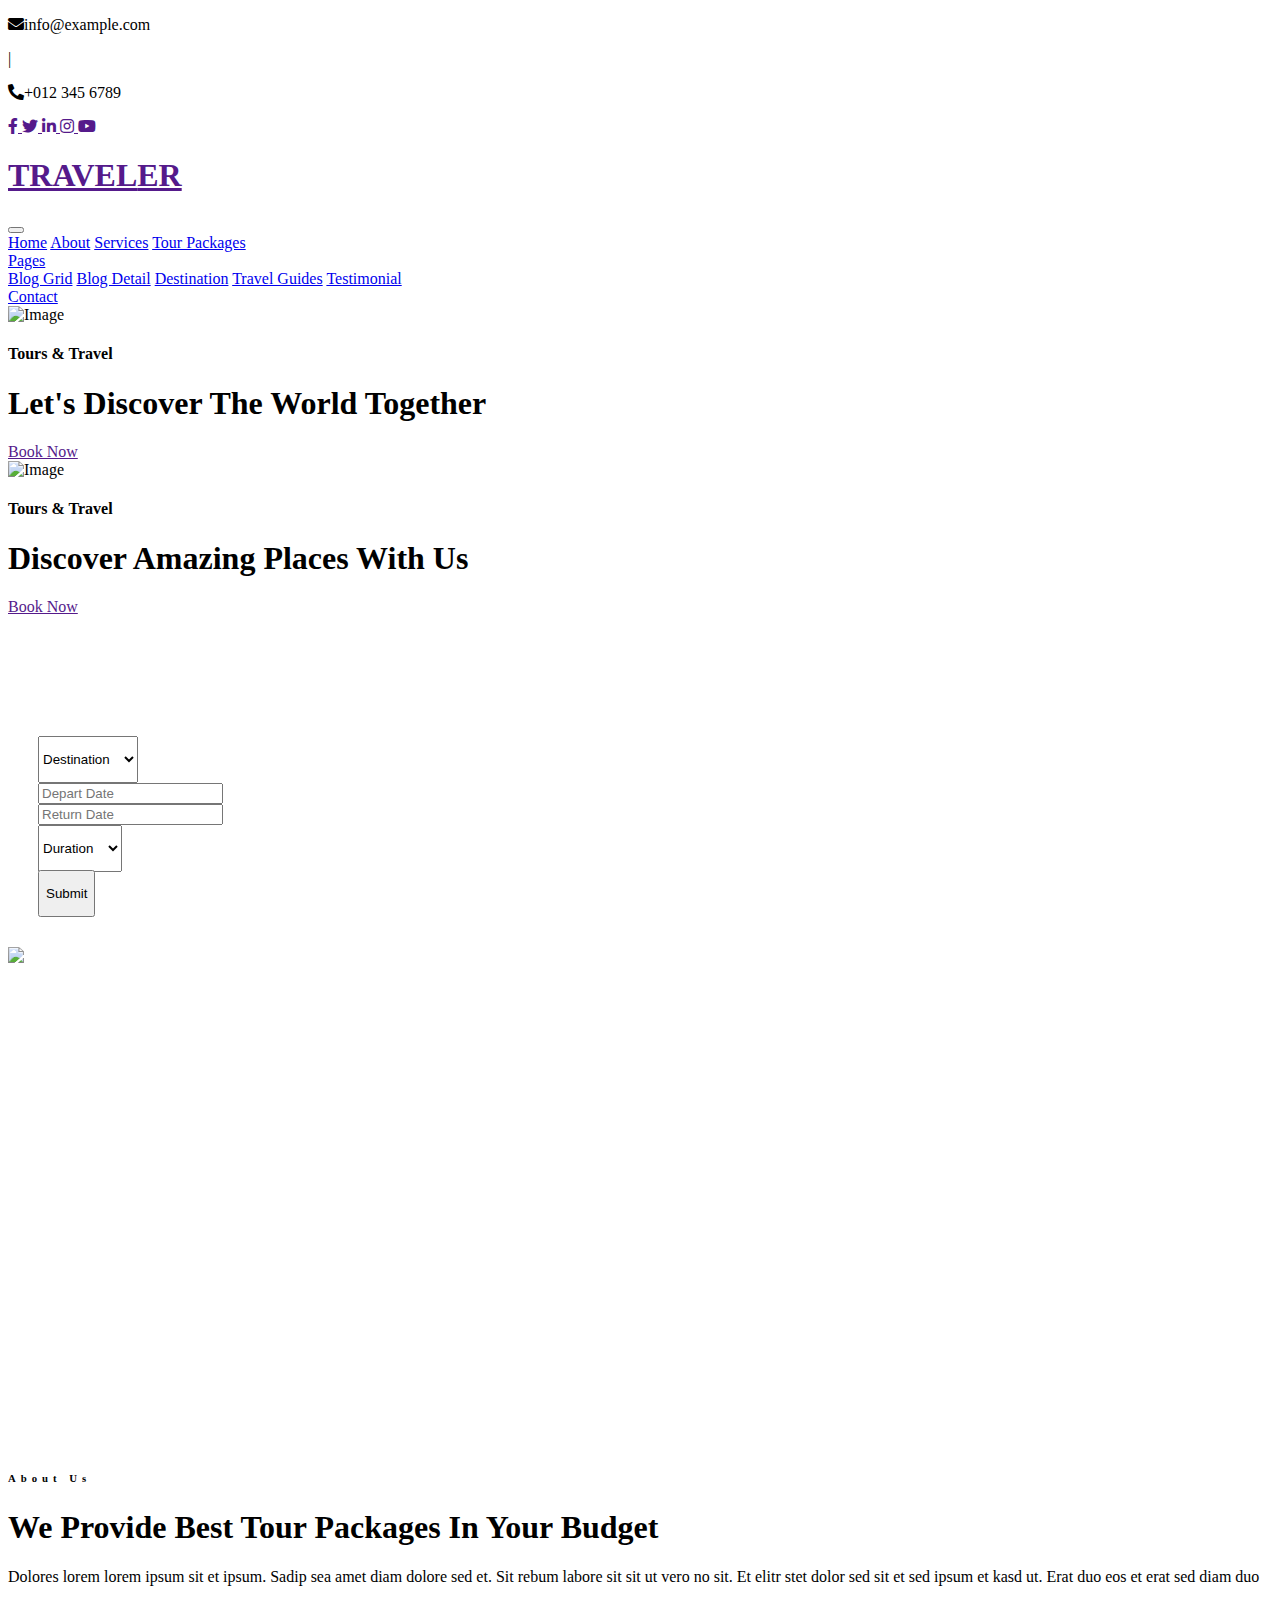
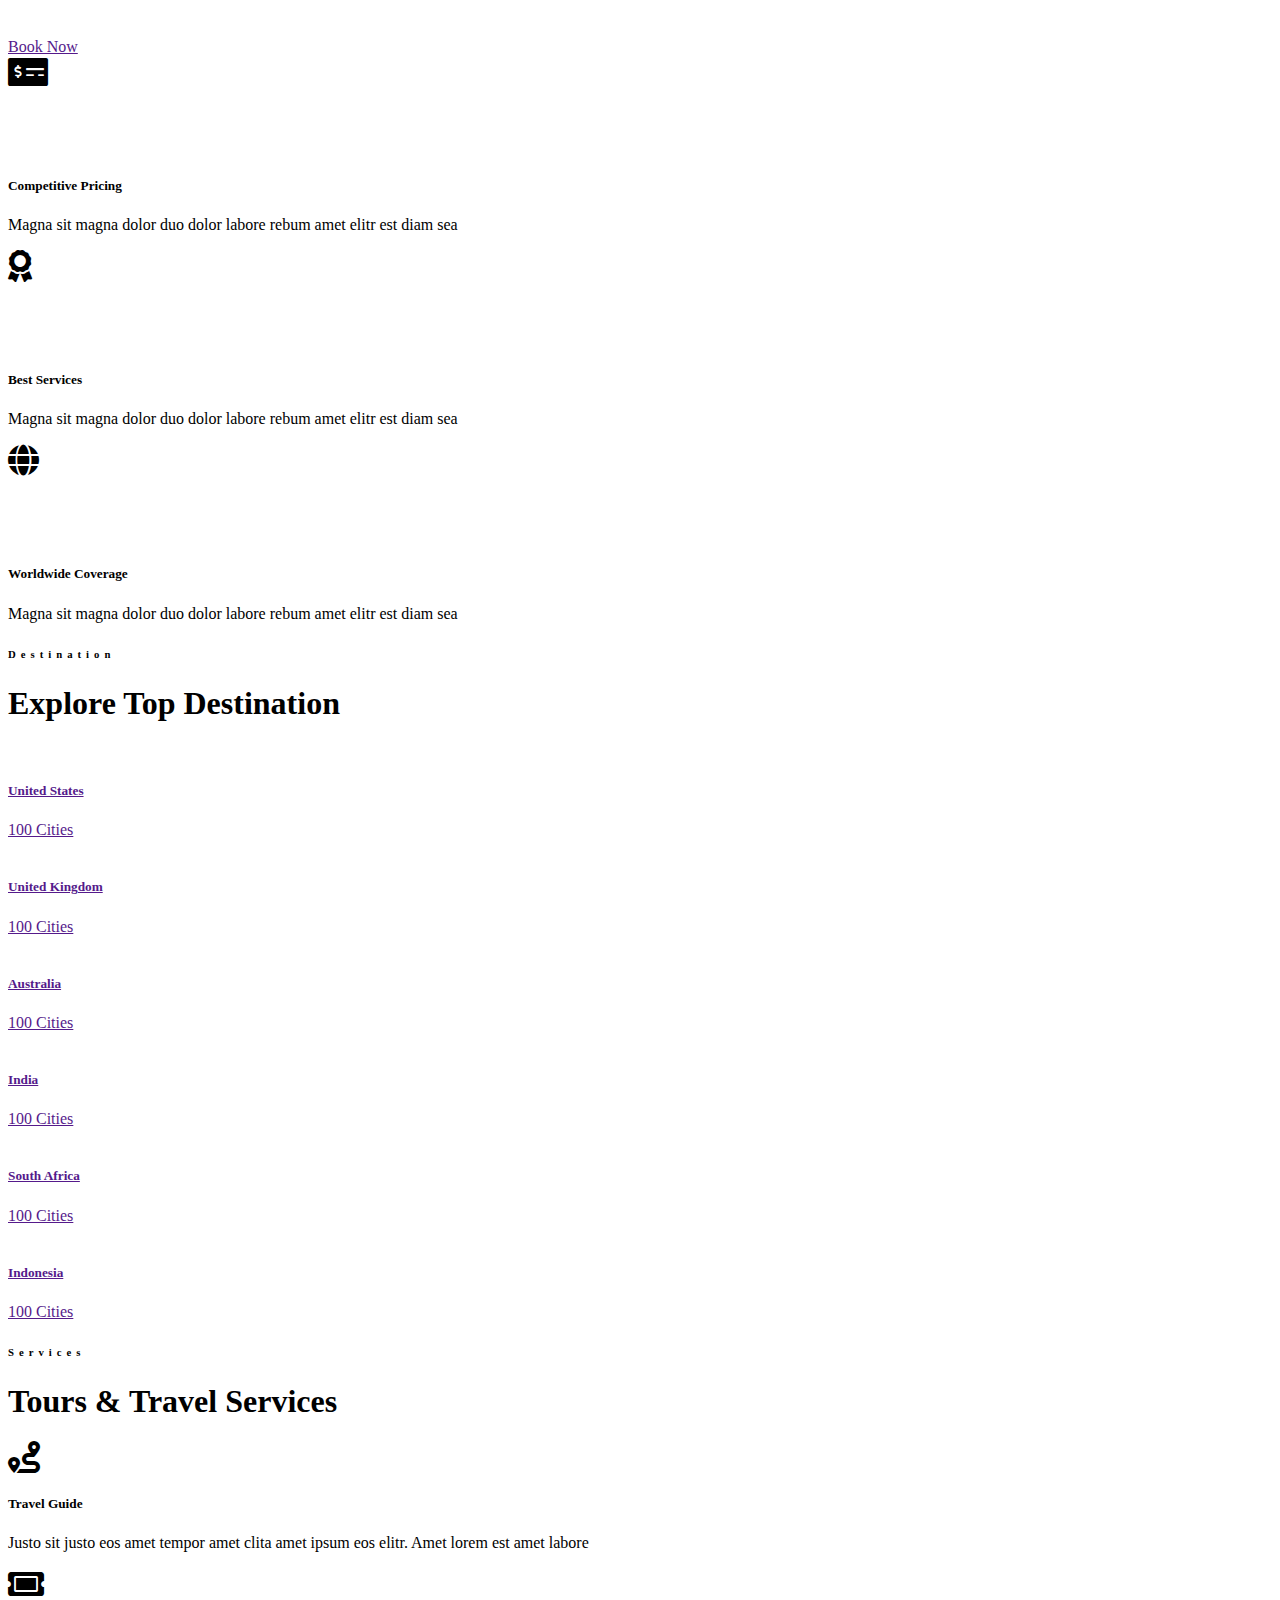
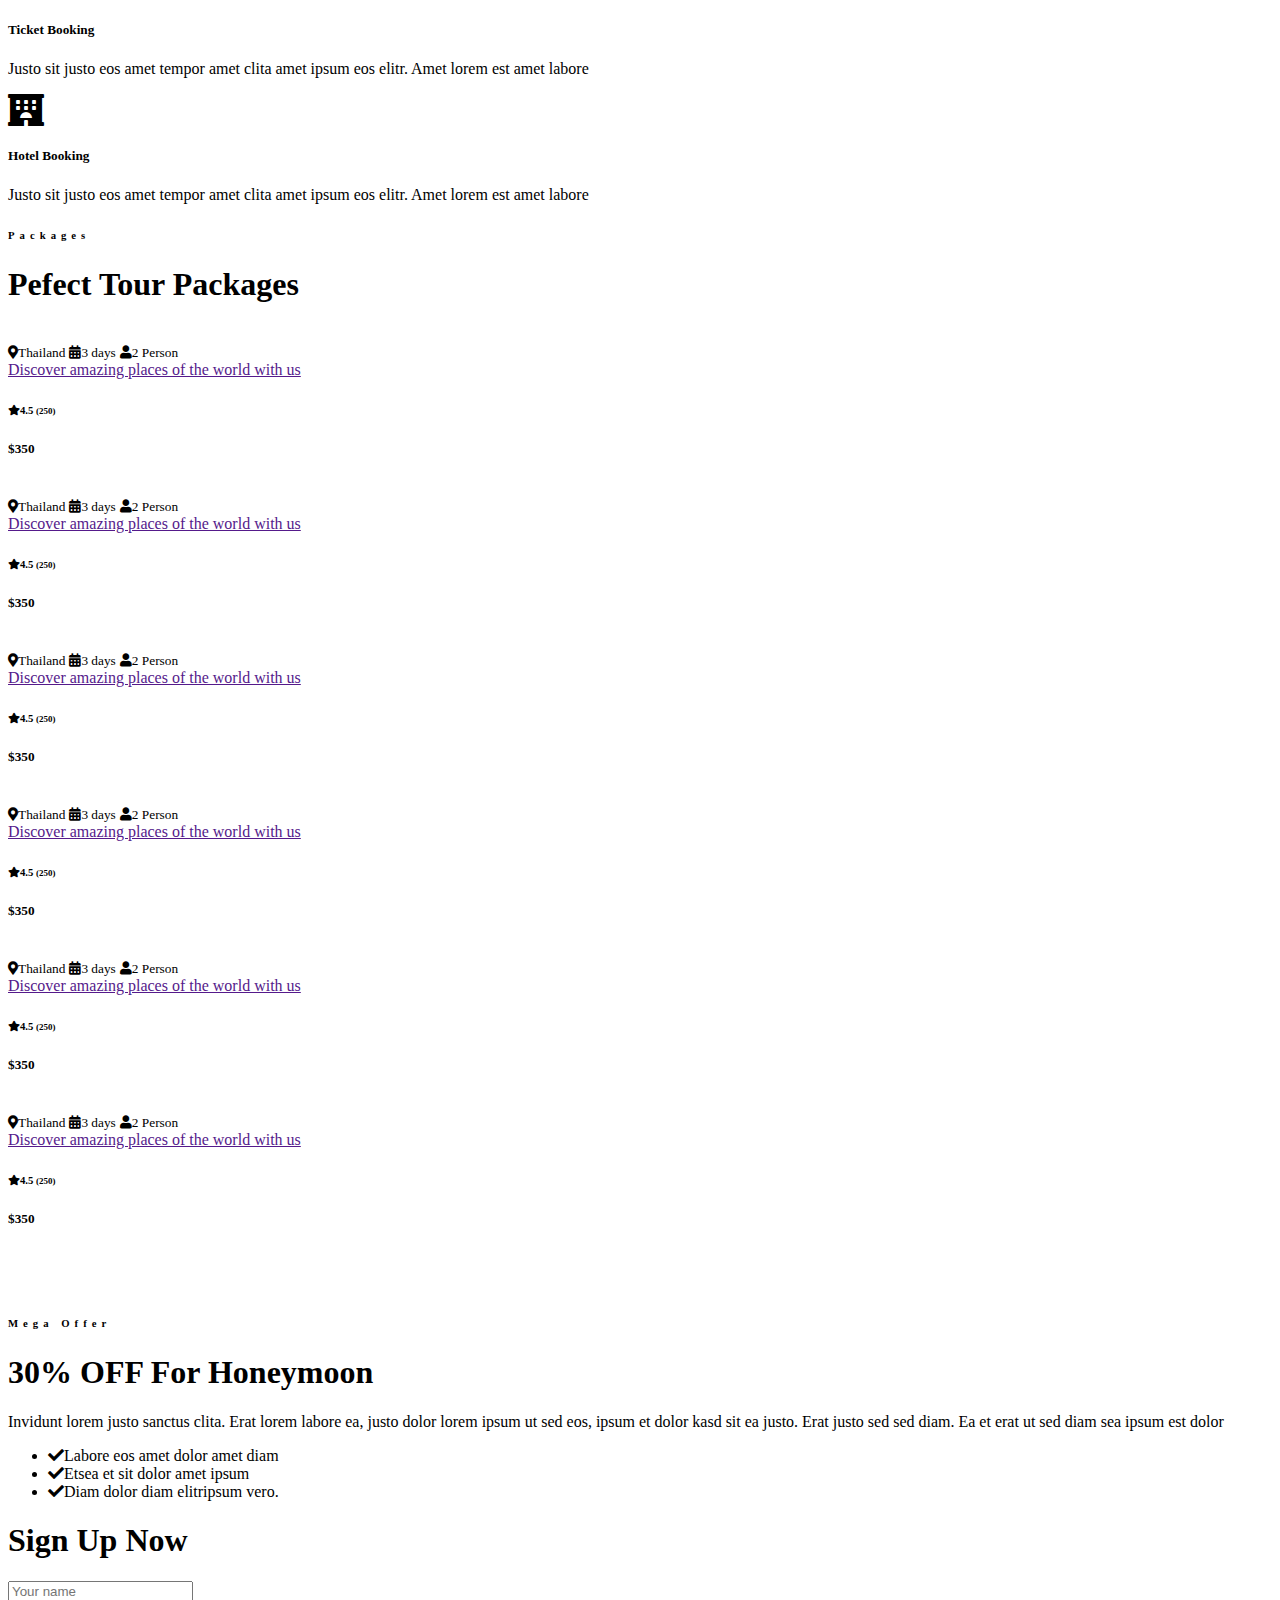
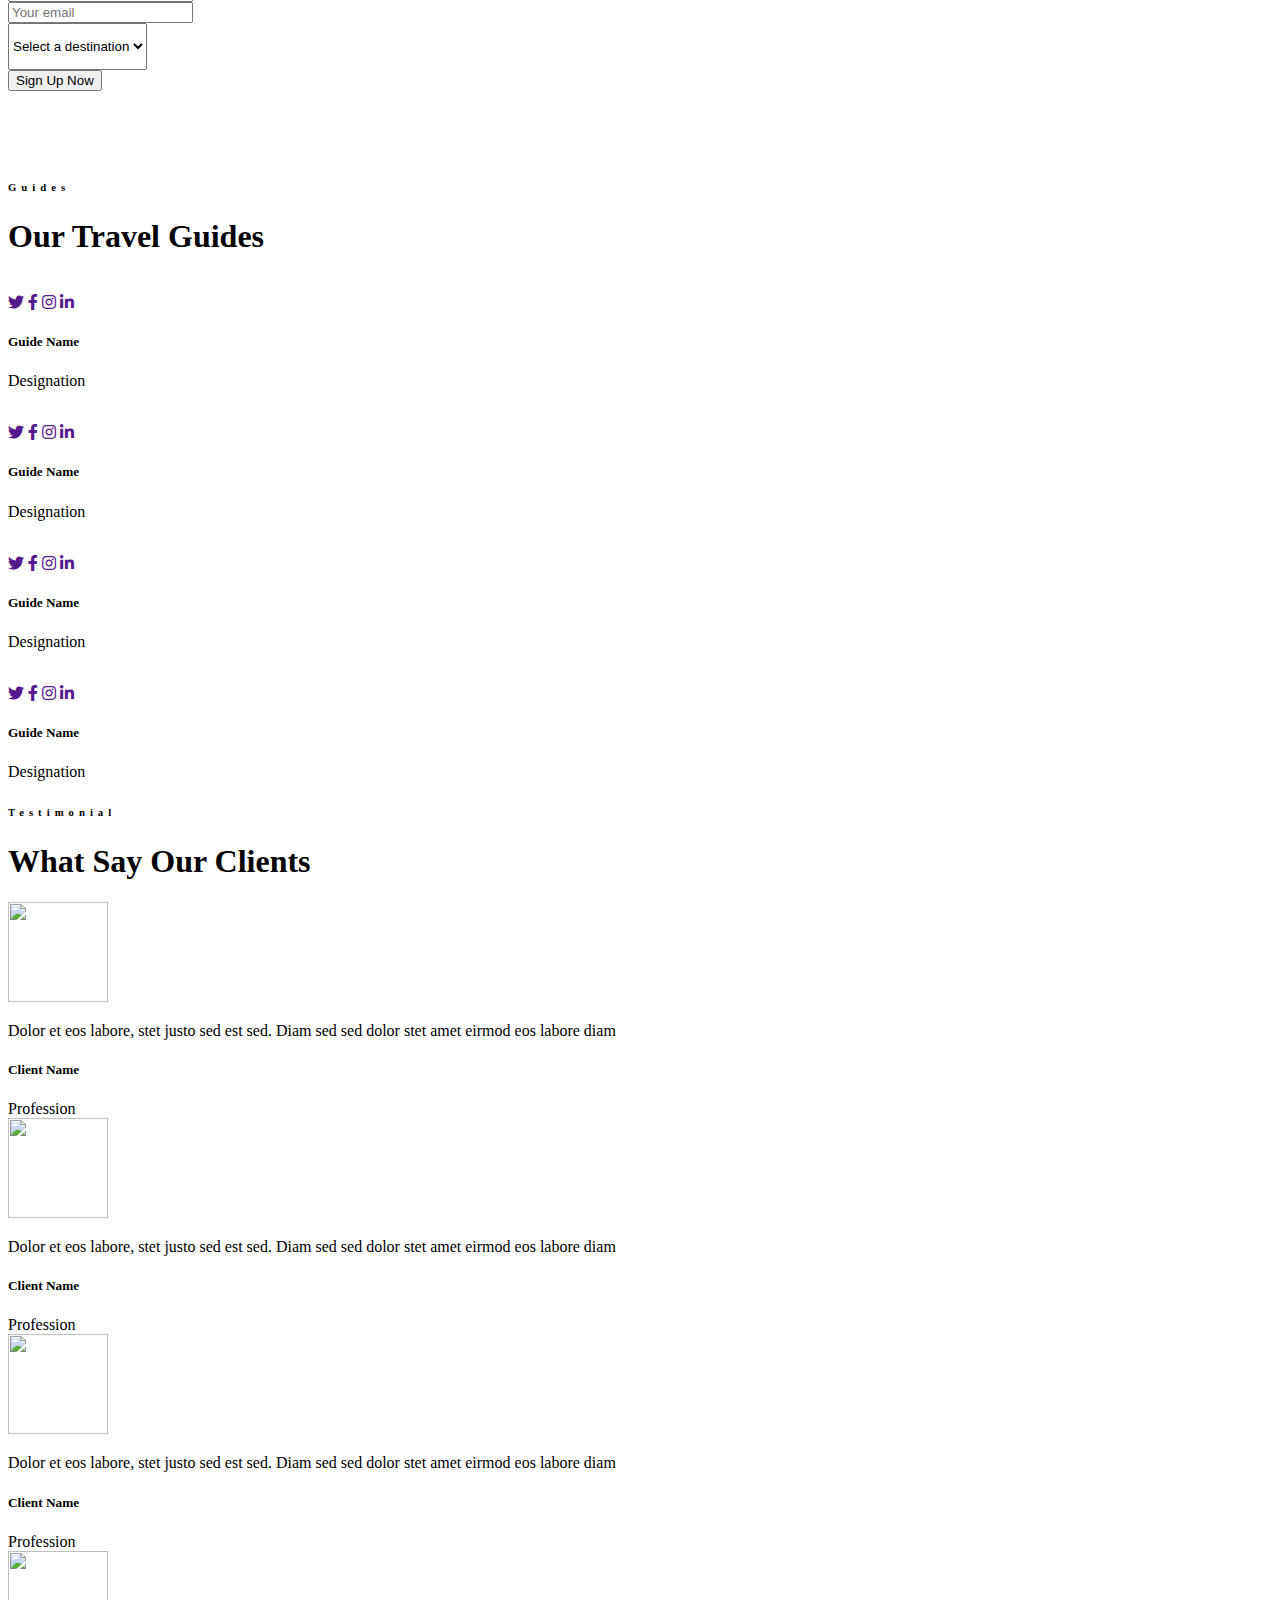
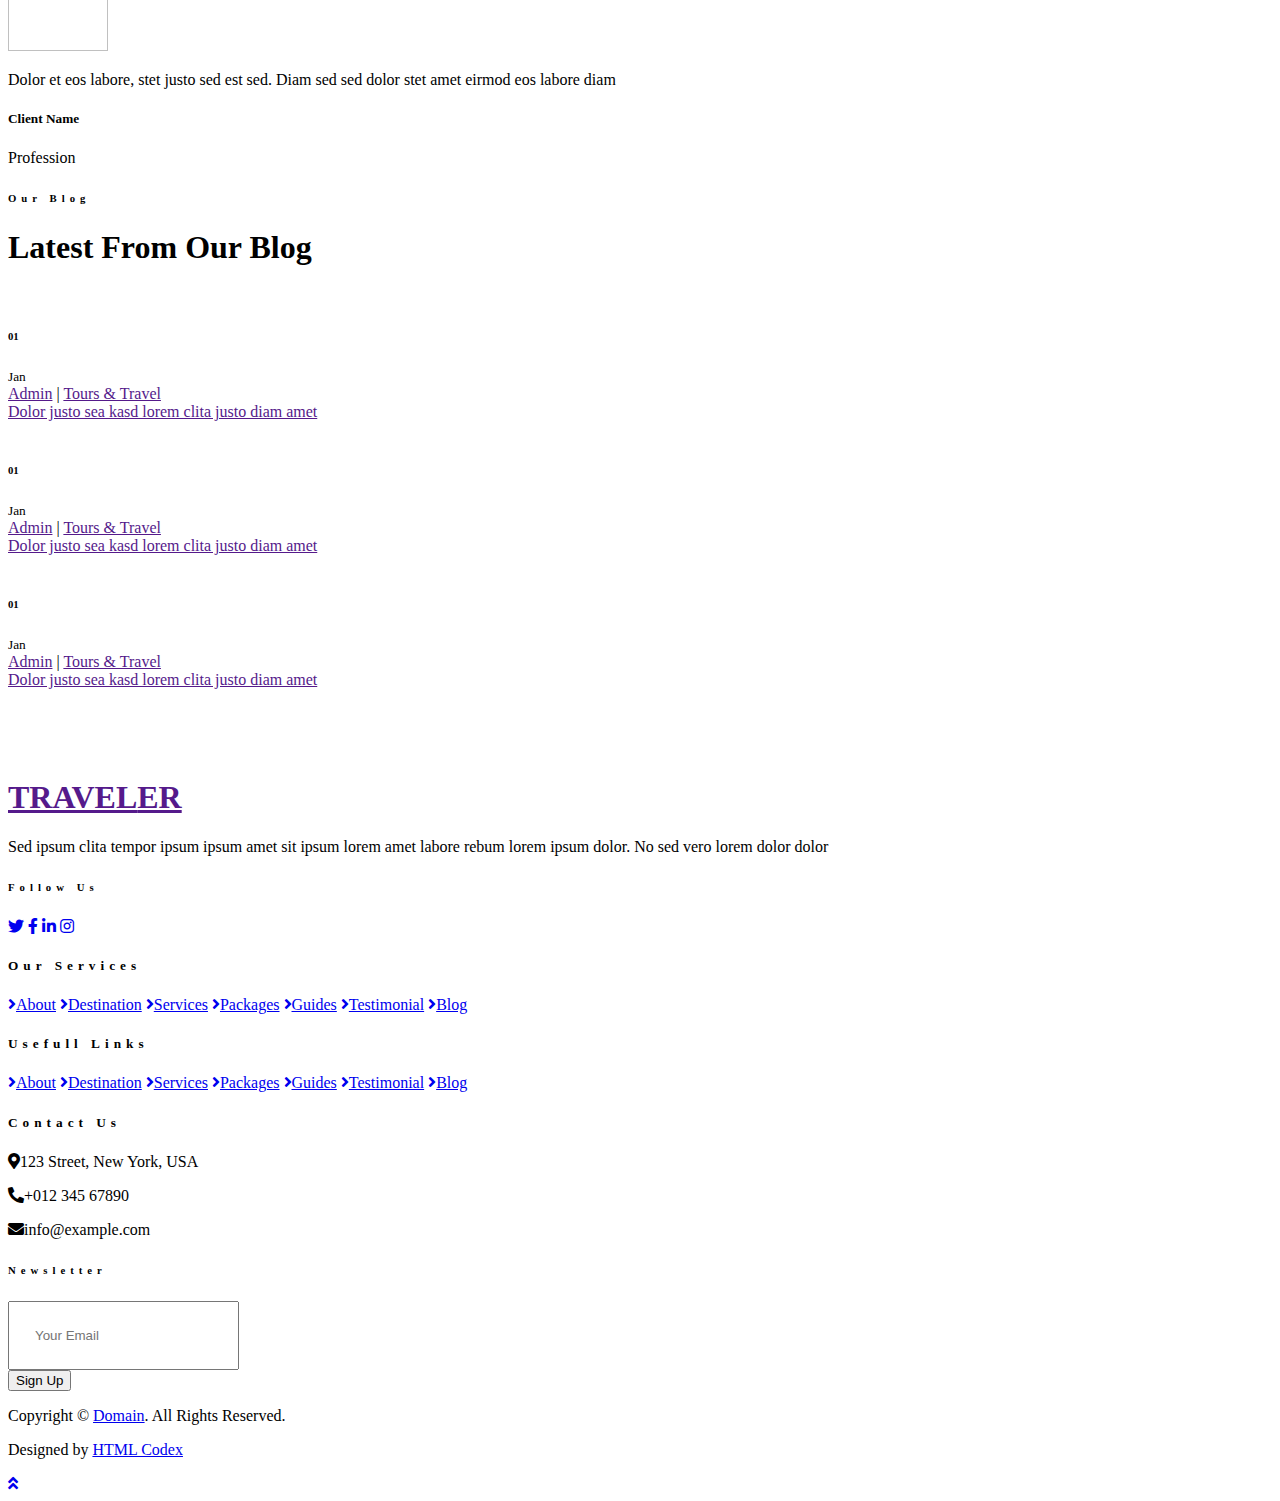
==== index/index.html @ cee6698a "x" ====
<!DOCTYPE html>
<html lang="en">

<head>
    <meta charset="utf-8">
    <title>TRAVELER - Free Travel Website Template</title>
    <meta content="width=device-width, initial-scale=1.0" name="viewport">
    <meta content="Free HTML Templates" name="keywords">
    <meta content="Free HTML Templates" name="description">

    <!-- Favicon -->
    <link href="img/favicon.ico" rel="icon">

    <!-- Google Web Fonts -->
    <link rel="preconnect" href="https://fonts.gstatic.com">
    <link href="https://fonts.googleapis.com/css2?family=Poppins:wght@400;500;600;700&display=swap" rel="stylesheet"> 

    <!-- Font Awesome -->
    <link href="https://cdnjs.cloudflare.com/ajax/libs/font-awesome/5.10.0/css/all.min.css" rel="stylesheet">

    <!-- Libraries Stylesheet -->
    <link href="lib/owlcarousel/assets/owl.carousel.min.css" rel="stylesheet">
    <link href="lib/tempusdominus/css/tempusdominus-bootstrap-4.min.css" rel="stylesheet" />

    <!-- Customized Bootstrap Stylesheet -->
    <link href="css/style.css" rel="stylesheet">
</head>

<body>
    <!-- Topbar Start -->
    <div class="container-fluid bg-light pt-3 d-none d-lg-block">
        <div class="container">
            <div class="row">
                <div class="col-lg-6 text-center text-lg-left mb-2 mb-lg-0">
                    <div class="d-inline-flex align-items-center">
                        <p><i class="fa fa-envelope mr-2"></i>info@example.com</p>
                        <p class="text-body px-3">|</p>
                        <p><i class="fa fa-phone-alt mr-2"></i>+012 345 6789</p>
                    </div>
                </div>
                <div class="col-lg-6 text-center text-lg-right">
                    <div class="d-inline-flex align-items-center">
                        <a class="text-primary px-3" href="">
                            <i class="fab fa-facebook-f"></i>
                        </a>
                        <a class="text-primary px-3" href="">
                            <i class="fab fa-twitter"></i>
                        </a>
                        <a class="text-primary px-3" href="">
                            <i class="fab fa-linkedin-in"></i>
                        </a>
                        <a class="text-primary px-3" href="">
                            <i class="fab fa-instagram"></i>
                        </a>
                        <a class="text-primary pl-3" href="">
                            <i class="fab fa-youtube"></i>
                        </a>
                    </div>
                </div>
            </div>
        </div>
    </div>
    <!-- Topbar End -->


    <!-- Navbar Start -->
    <div class="container-fluid position-relative nav-bar p-0">
        <div class="container-lg position-relative p-0 px-lg-3" style="z-index: 9;">
            <nav class="navbar navbar-expand-lg bg-light navbar-light shadow-lg py-3 py-lg-0 pl-3 pl-lg-5">
                <a href="" class="navbar-brand">
                    <h1 class="m-0 text-primary"><span class="text-dark">TRAVEL</span>ER</h1>
                </a>
                <button type="button" class="navbar-toggler" data-toggle="collapse" data-target="#navbarCollapse">
                    <span class="navbar-toggler-icon"></span>
                </button>
                <div class="collapse navbar-collapse justify-content-between px-3" id="navbarCollapse">
                    <div class="navbar-nav ml-auto py-0">
                        <a href="index.html" class="nav-item nav-link active">Home</a>
                        <a href="about.html" class="nav-item nav-link">About</a>
                        <a href="service.html" class="nav-item nav-link">Services</a>
                        <a href="package.html" class="nav-item nav-link">Tour Packages</a>
                        <div class="nav-item dropdown">
                            <a href="#" class="nav-link dropdown-toggle" data-toggle="dropdown">Pages</a>
                            <div class="dropdown-menu border-0 rounded-0 m-0">
                                <a href="blog.html" class="dropdown-item">Blog Grid</a>
                                <a href="single.html" class="dropdown-item">Blog Detail</a>
                                <a href="destination.html" class="dropdown-item">Destination</a>
                                <a href="guide.html" class="dropdown-item">Travel Guides</a>
                                <a href="testimonial.html" class="dropdown-item">Testimonial</a>
                            </div>
                        </div>
                        <a href="contact.html" class="nav-item nav-link">Contact</a>
                    </div>
                </div>
            </nav>
        </div>
    </div>
    <!-- Navbar End -->


    <!-- Carousel Start -->
    <div class="container-fluid p-0">
        <div id="header-carousel" class="carousel slide" data-ride="carousel">
            <div class="carousel-inner">
                <div class="carousel-item active">
                    <img class="w-100" src="img/carousel-1.jpg" alt="Image">
                    <div class="carousel-caption d-flex flex-column align-items-center justify-content-center">
                        <div class="p-3" style="max-width: 900px;">
                            <h4 class="text-white text-uppercase mb-md-3">Tours & Travel</h4>
                            <h1 class="display-3 text-white mb-md-4">Let's Discover The World Together</h1>
                            <a href="" class="btn btn-primary py-md-3 px-md-5 mt-2">Book Now</a>
                        </div>
                    </div>
                </div>
                <div class="carousel-item">
                    <img class="w-100" src="img/carousel-2.jpg" alt="Image">
                    <div class="carousel-caption d-flex flex-column align-items-center justify-content-center">
                        <div class="p-3" style="max-width: 900px;">
                            <h4 class="text-white text-uppercase mb-md-3">Tours & Travel</h4>
                            <h1 class="display-3 text-white mb-md-4">Discover Amazing Places With Us</h1>
                            <a href="" class="btn btn-primary py-md-3 px-md-5 mt-2">Book Now</a>
                        </div>
                    </div>
                </div>
            </div>
            <a class="carousel-control-prev" href="#header-carousel" data-slide="prev">
                <div class="btn btn-dark" style="width: 45px; height: 45px;">
                    <span class="carousel-control-prev-icon mb-n2"></span>
                </div>
            </a>
            <a class="carousel-control-next" href="#header-carousel" data-slide="next">
                <div class="btn btn-dark" style="width: 45px; height: 45px;">
                    <span class="carousel-control-next-icon mb-n2"></span>
                </div>
            </a>
        </div>
    </div>
    <!-- Carousel End -->


    <!-- Booking Start -->
    <div class="container-fluid booking mt-5 pb-5">
        <div class="container pb-5">
            <div class="bg-light shadow" style="padding: 30px;">
                <div class="row align-items-center" style="min-height: 60px;">
                    <div class="col-md-10">
                        <div class="row">
                            <div class="col-md-3">
                                <div class="mb-3 mb-md-0">
                                    <select class="custom-select px-4" style="height: 47px;">
                                        <option selected>Destination</option>
                                        <option value="1">Destination 1</option>
                                        <option value="2">Destination 1</option>
                                        <option value="3">Destination 1</option>
                                    </select>
                                </div>
                            </div>
                            <div class="col-md-3">
                                <div class="mb-3 mb-md-0">
                                    <div class="date" id="date1" data-target-input="nearest">
                                        <input type="text" class="form-control p-4 datetimepicker-input" placeholder="Depart Date" data-target="#date1" data-toggle="datetimepicker"/>
                                    </div>
                                </div>
                            </div>
                            <div class="col-md-3">
                                <div class="mb-3 mb-md-0">
                                    <div class="date" id="date2" data-target-input="nearest">
                                        <input type="text" class="form-control p-4 datetimepicker-input" placeholder="Return Date" data-target="#date2" data-toggle="datetimepicker"/>
                                    </div>
                                </div>
                            </div>
                            <div class="col-md-3">
                                <div class="mb-3 mb-md-0">
                                    <select class="custom-select px-4" style="height: 47px;">
                                        <option selected>Duration</option>
                                        <option value="1">Duration 1</option>
                                        <option value="2">Duration 1</option>
                                        <option value="3">Duration 1</option>
                                    </select>
                                </div>
                            </div>
                        </div>
                    </div>
                    <div class="col-md-2">
                        <button class="btn btn-primary btn-block" type="submit" style="height: 47px; margin-top: -2px;">Submit</button>
                    </div>
                </div>
            </div>
        </div>
    </div>
    <!-- Booking End -->


    <!-- About Start -->
    <div class="container-fluid py-5">
        <div class="container pt-5">
            <div class="row">
                <div class="col-lg-6" style="min-height: 500px;">
                    <div class="position-relative h-100">
                        <img class="position-absolute w-100 h-100" src="img/about.jpg" style="object-fit: cover;">
                    </div>
                </div>
                <div class="col-lg-6 pt-5 pb-lg-5">
                    <div class="about-text bg-white p-4 p-lg-5 my-lg-5">
                        <h6 class="text-primary text-uppercase" style="letter-spacing: 5px;">About Us</h6>
                        <h1 class="mb-3">We Provide Best Tour Packages In Your Budget</h1>
                        <p>Dolores lorem lorem ipsum sit et ipsum. Sadip sea amet diam dolore sed et. Sit rebum labore sit sit ut vero no sit. Et elitr stet dolor sed sit et sed ipsum et kasd ut. Erat duo eos et erat sed diam duo</p>
                        <div class="row mb-4">
                            <div class="col-6">
                                <img class="img-fluid" src="img/about-1.jpg" alt="">
                            </div>
                            <div class="col-6">
                                <img class="img-fluid" src="img/about-2.jpg" alt="">
                            </div>
                        </div>
                        <a href="" class="btn btn-primary mt-1">Book Now</a>
                    </div>
                </div>
            </div>
        </div>
    </div>
    <!-- About End -->


    <!-- Feature Start -->
    <div class="container-fluid pb-5">
        <div class="container pb-5">
            <div class="row">
                <div class="col-md-4">
                    <div class="d-flex mb-4 mb-lg-0">
                        <div class="d-flex flex-shrink-0 align-items-center justify-content-center bg-primary mr-3" style="height: 100px; width: 100px;">
                            <i class="fa fa-2x fa-money-check-alt text-white"></i>
                        </div>
                        <div class="d-flex flex-column">
                            <h5 class="">Competitive Pricing</h5>
                            <p class="m-0">Magna sit magna dolor duo dolor labore rebum amet elitr est diam sea</p>
                        </div>
                    </div>
                </div>
                <div class="col-md-4">
                    <div class="d-flex mb-4 mb-lg-0">
                        <div class="d-flex flex-shrink-0 align-items-center justify-content-center bg-primary mr-3" style="height: 100px; width: 100px;">
                            <i class="fa fa-2x fa-award text-white"></i>
                        </div>
                        <div class="d-flex flex-column">
                            <h5 class="">Best Services</h5>
                            <p class="m-0">Magna sit magna dolor duo dolor labore rebum amet elitr est diam sea</p>
                        </div>
                    </div>
                </div>
                <div class="col-md-4">
                    <div class="d-flex mb-4 mb-lg-0">
                        <div class="d-flex flex-shrink-0 align-items-center justify-content-center bg-primary mr-3" style="height: 100px; width: 100px;">
                            <i class="fa fa-2x fa-globe text-white"></i>
                        </div>
                        <div class="d-flex flex-column">
                            <h5 class="">Worldwide Coverage</h5>
                            <p class="m-0">Magna sit magna dolor duo dolor labore rebum amet elitr est diam sea</p>
                        </div>
                    </div>
                </div>
            </div>
        </div>
    </div>
    <!-- Feature End -->


    <!-- Destination Start -->
    <div class="container-fluid py-5">
        <div class="container pt-5 pb-3">
            <div class="text-center mb-3 pb-3">
                <h6 class="text-primary text-uppercase" style="letter-spacing: 5px;">Destination</h6>
                <h1>Explore Top Destination</h1>
            </div>
            <div class="row">
                <div class="col-lg-4 col-md-6 mb-4">
                    <div class="destination-item position-relative overflow-hidden mb-2">
                        <img class="img-fluid" src="img/destination-1.jpg" alt="">
                        <a class="destination-overlay text-white text-decoration-none" href="">
                            <h5 class="text-white">United States</h5>
                            <span>100 Cities</span>
                        </a>
                    </div>
                </div>
                <div class="col-lg-4 col-md-6 mb-4">
                    <div class="destination-item position-relative overflow-hidden mb-2">
                        <img class="img-fluid" src="img/destination-2.jpg" alt="">
                        <a class="destination-overlay text-white text-decoration-none" href="">
                            <h5 class="text-white">United Kingdom</h5>
                            <span>100 Cities</span>
                        </a>
                    </div>
                </div>
                <div class="col-lg-4 col-md-6 mb-4">
                    <div class="destination-item position-relative overflow-hidden mb-2">
                        <img class="img-fluid" src="img/destination-3.jpg" alt="">
                        <a class="destination-overlay text-white text-decoration-none" href="">
                            <h5 class="text-white">Australia</h5>
                            <span>100 Cities</span>
                        </a>
                    </div>
                </div>
                <div class="col-lg-4 col-md-6 mb-4">
                    <div class="destination-item position-relative overflow-hidden mb-2">
                        <img class="img-fluid" src="img/destination-4.jpg" alt="">
                        <a class="destination-overlay text-white text-decoration-none" href="">
                            <h5 class="text-white">India</h5>
                            <span>100 Cities</span>
                        </a>
                    </div>
                </div>
                <div class="col-lg-4 col-md-6 mb-4">
                    <div class="destination-item position-relative overflow-hidden mb-2">
                        <img class="img-fluid" src="img/destination-5.jpg" alt="">
                        <a class="destination-overlay text-white text-decoration-none" href="">
                            <h5 class="text-white">South Africa</h5>
                            <span>100 Cities</span>
                        </a>
                    </div>
                </div>
                <div class="col-lg-4 col-md-6 mb-4">
                    <div class="destination-item position-relative overflow-hidden mb-2">
                        <img class="img-fluid" src="img/destination-6.jpg" alt="">
                        <a class="destination-overlay text-white text-decoration-none" href="">
                            <h5 class="text-white">Indonesia</h5>
                            <span>100 Cities</span>
                        </a>
                    </div>
                </div>
            </div>
        </div>
    </div>
    <!-- Destination Start -->


    <!-- Service Start -->
    <div class="container-fluid py-5">
        <div class="container pt-5 pb-3">
            <div class="text-center mb-3 pb-3">
                <h6 class="text-primary text-uppercase" style="letter-spacing: 5px;">Services</h6>
                <h1>Tours & Travel Services</h1>
            </div>
            <div class="row">
                <div class="col-lg-4 col-md-6 mb-4">
                    <div class="service-item bg-white text-center mb-2 py-5 px-4">
                        <i class="fa fa-2x fa-route mx-auto mb-4"></i>
                        <h5 class="mb-2">Travel Guide</h5>
                        <p class="m-0">Justo sit justo eos amet tempor amet clita amet ipsum eos elitr. Amet lorem est amet labore</p>
                    </div>
                </div>
                <div class="col-lg-4 col-md-6 mb-4">
                    <div class="service-item bg-white text-center mb-2 py-5 px-4">
                        <i class="fa fa-2x fa-ticket-alt mx-auto mb-4"></i>
                        <h5 class="mb-2">Ticket Booking</h5>
                        <p class="m-0">Justo sit justo eos amet tempor amet clita amet ipsum eos elitr. Amet lorem est amet labore</p>
                    </div>
                </div>
                <div class="col-lg-4 col-md-6 mb-4">
                    <div class="service-item bg-white text-center mb-2 py-5 px-4">
                        <i class="fa fa-2x fa-hotel mx-auto mb-4"></i>
                        <h5 class="mb-2">Hotel Booking</h5>
                        <p class="m-0">Justo sit justo eos amet tempor amet clita amet ipsum eos elitr. Amet lorem est amet labore</p>
                    </div>
                </div>
            </div>
        </div>
    </div>
    <!-- Service End -->


    <!-- Packages Start -->
    <div class="container-fluid py-5">
        <div class="container pt-5 pb-3">
            <div class="text-center mb-3 pb-3">
                <h6 class="text-primary text-uppercase" style="letter-spacing: 5px;">Packages</h6>
                <h1>Pefect Tour Packages</h1>
            </div>
            <div class="row">
                <div class="col-lg-4 col-md-6 mb-4">
                    <div class="package-item bg-white mb-2">
                        <img class="img-fluid" src="img/package-1.jpg" alt="">
                        <div class="p-4">
                            <div class="d-flex justify-content-between mb-3">
                                <small class="m-0"><i class="fa fa-map-marker-alt text-primary mr-2"></i>Thailand</small>
                                <small class="m-0"><i class="fa fa-calendar-alt text-primary mr-2"></i>3 days</small>
                                <small class="m-0"><i class="fa fa-user text-primary mr-2"></i>2 Person</small>
                            </div>
                            <a class="h5 text-decoration-none" href="">Discover amazing places of the world with us</a>
                            <div class="border-top mt-4 pt-4">
                                <div class="d-flex justify-content-between">
                                    <h6 class="m-0"><i class="fa fa-star text-primary mr-2"></i>4.5 <small>(250)</small></h6>
                                    <h5 class="m-0">$350</h5>
                                </div>
                            </div>
                        </div>
                    </div>
                </div>
                <div class="col-lg-4 col-md-6 mb-4">
                    <div class="package-item bg-white mb-2">
                        <img class="img-fluid" src="img/package-2.jpg" alt="">
                        <div class="p-4">
                            <div class="d-flex justify-content-between mb-3">
                                <small class="m-0"><i class="fa fa-map-marker-alt text-primary mr-2"></i>Thailand</small>
                                <small class="m-0"><i class="fa fa-calendar-alt text-primary mr-2"></i>3 days</small>
                                <small class="m-0"><i class="fa fa-user text-primary mr-2"></i>2 Person</small>
                            </div>
                            <a class="h5 text-decoration-none" href="">Discover amazing places of the world with us</a>
                            <div class="border-top mt-4 pt-4">
                                <div class="d-flex justify-content-between">
                                    <h6 class="m-0"><i class="fa fa-star text-primary mr-2"></i>4.5 <small>(250)</small></h6>
                                    <h5 class="m-0">$350</h5>
                                </div>
                            </div>
                        </div>
                    </div>
                </div>
                <div class="col-lg-4 col-md-6 mb-4">
                    <div class="package-item bg-white mb-2">
                        <img class="img-fluid" src="img/package-3.jpg" alt="">
                        <div class="p-4">
                            <div class="d-flex justify-content-between mb-3">
                                <small class="m-0"><i class="fa fa-map-marker-alt text-primary mr-2"></i>Thailand</small>
                                <small class="m-0"><i class="fa fa-calendar-alt text-primary mr-2"></i>3 days</small>
                                <small class="m-0"><i class="fa fa-user text-primary mr-2"></i>2 Person</small>
                            </div>
                            <a class="h5 text-decoration-none" href="">Discover amazing places of the world with us</a>
                            <div class="border-top mt-4 pt-4">
                                <div class="d-flex justify-content-between">
                                    <h6 class="m-0"><i class="fa fa-star text-primary mr-2"></i>4.5 <small>(250)</small></h6>
                                    <h5 class="m-0">$350</h5>
                                </div>
                            </div>
                        </div>
                    </div>
                </div>
                <div class="col-lg-4 col-md-6 mb-4">
                    <div class="package-item bg-white mb-2">
                        <img class="img-fluid" src="img/package-4.jpg" alt="">
                        <div class="p-4">
                            <div class="d-flex justify-content-between mb-3">
                                <small class="m-0"><i class="fa fa-map-marker-alt text-primary mr-2"></i>Thailand</small>
                                <small class="m-0"><i class="fa fa-calendar-alt text-primary mr-2"></i>3 days</small>
                                <small class="m-0"><i class="fa fa-user text-primary mr-2"></i>2 Person</small>
                            </div>
                            <a class="h5 text-decoration-none" href="">Discover amazing places of the world with us</a>
                            <div class="border-top mt-4 pt-4">
                                <div class="d-flex justify-content-between">
                                    <h6 class="m-0"><i class="fa fa-star text-primary mr-2"></i>4.5 <small>(250)</small></h6>
                                    <h5 class="m-0">$350</h5>
                                </div>
                            </div>
                        </div>
                    </div>
                </div>
                <div class="col-lg-4 col-md-6 mb-4">
                    <div class="package-item bg-white mb-2">
                        <img class="img-fluid" src="img/package-5.jpg" alt="">
                        <div class="p-4">
                            <div class="d-flex justify-content-between mb-3">
                                <small class="m-0"><i class="fa fa-map-marker-alt text-primary mr-2"></i>Thailand</small>
                                <small class="m-0"><i class="fa fa-calendar-alt text-primary mr-2"></i>3 days</small>
                                <small class="m-0"><i class="fa fa-user text-primary mr-2"></i>2 Person</small>
                            </div>
                            <a class="h5 text-decoration-none" href="">Discover amazing places of the world with us</a>
                            <div class="border-top mt-4 pt-4">
                                <div class="d-flex justify-content-between">
                                    <h6 class="m-0"><i class="fa fa-star text-primary mr-2"></i>4.5 <small>(250)</small></h6>
                                    <h5 class="m-0">$350</h5>
                                </div>
                            </div>
                        </div>
                    </div>
                </div>
                <div class="col-lg-4 col-md-6 mb-4">
                    <div class="package-item bg-white mb-2">
                        <img class="img-fluid" src="img/package-6.jpg" alt="">
                        <div class="p-4">
                            <div class="d-flex justify-content-between mb-3">
                                <small class="m-0"><i class="fa fa-map-marker-alt text-primary mr-2"></i>Thailand</small>
                                <small class="m-0"><i class="fa fa-calendar-alt text-primary mr-2"></i>3 days</small>
                                <small class="m-0"><i class="fa fa-user text-primary mr-2"></i>2 Person</small>
                            </div>
                            <a class="h5 text-decoration-none" href="">Discover amazing places of the world with us</a>
                            <div class="border-top mt-4 pt-4">
                                <div class="d-flex justify-content-between">
                                    <h6 class="m-0"><i class="fa fa-star text-primary mr-2"></i>4.5 <small>(250)</small></h6>
                                    <h5 class="m-0">$350</h5>
                                </div>
                            </div>
                        </div>
                    </div>
                </div>
            </div>
        </div>
    </div>
    <!-- Packages End -->


    <!-- Registration Start -->
    <div class="container-fluid bg-registration py-5" style="margin: 90px 0;">
        <div class="container py-5">
            <div class="row align-items-center">
                <div class="col-lg-7 mb-5 mb-lg-0">
                    <div class="mb-4">
                        <h6 class="text-primary text-uppercase" style="letter-spacing: 5px;">Mega Offer</h6>
                        <h1 class="text-white"><span class="text-primary">30% OFF</span> For Honeymoon</h1>
                    </div>
                    <p class="text-white">Invidunt lorem justo sanctus clita. Erat lorem labore ea, justo dolor lorem ipsum ut sed eos,
                        ipsum et dolor kasd sit ea justo. Erat justo sed sed diam. Ea et erat ut sed diam sea ipsum est
                        dolor</p>
                    <ul class="list-inline text-white m-0">
                        <li class="py-2"><i class="fa fa-check text-primary mr-3"></i>Labore eos amet dolor amet diam</li>
                        <li class="py-2"><i class="fa fa-check text-primary mr-3"></i>Etsea et sit dolor amet ipsum</li>
                        <li class="py-2"><i class="fa fa-check text-primary mr-3"></i>Diam dolor diam elitripsum vero.</li>
                    </ul>
                </div>
                <div class="col-lg-5">
                    <div class="card border-0">
                        <div class="card-header bg-primary text-center p-4">
                            <h1 class="text-white m-0">Sign Up Now</h1>
                        </div>
                        <div class="card-body rounded-bottom bg-white p-5">
                            <form>
                                <div class="form-group">
                                    <input type="text" class="form-control p-4" placeholder="Your name" required="required" />
                                </div>
                                <div class="form-group">
                                    <input type="email" class="form-control p-4" placeholder="Your email" required="required" />
                                </div>
                                <div class="form-group">
                                    <select class="custom-select px-4" style="height: 47px;">
                                        <option selected>Select a destination</option>
                                        <option value="1">destination 1</option>
                                        <option value="2">destination 1</option>
                                        <option value="3">destination 1</option>
                                    </select>
                                </div>
                                <div>
                                    <button class="btn btn-primary btn-block py-3" type="submit">Sign Up Now</button>
                                </div>
                            </form>
                        </div>
                    </div>
                </div>
            </div>
        </div>
    </div>
    <!-- Registration End -->


    <!-- Team Start -->
    <div class="container-fluid py-5">
        <div class="container pt-5 pb-3">
            <div class="text-center mb-3 pb-3">
                <h6 class="text-primary text-uppercase" style="letter-spacing: 5px;">Guides</h6>
                <h1>Our Travel Guides</h1>
            </div>
            <div class="row">
                <div class="col-lg-3 col-md-4 col-sm-6 pb-2">
                    <div class="team-item bg-white mb-4">
                        <div class="team-img position-relative overflow-hidden">
                            <img class="img-fluid w-100" src="img/team-1.jpg" alt="">
                            <div class="team-social">
                                <a class="btn btn-outline-primary btn-square" href=""><i class="fab fa-twitter"></i></a>
                                <a class="btn btn-outline-primary btn-square" href=""><i class="fab fa-facebook-f"></i></a>
                                <a class="btn btn-outline-primary btn-square" href=""><i class="fab fa-instagram"></i></a>
                                <a class="btn btn-outline-primary btn-square" href=""><i class="fab fa-linkedin-in"></i></a>
                            </div>
                        </div>
                        <div class="text-center py-4">
                            <h5 class="text-truncate">Guide Name</h5>
                            <p class="m-0">Designation</p>
                        </div>
                    </div>
                </div>
                <div class="col-lg-3 col-md-4 col-sm-6 pb-2">
                    <div class="team-item bg-white mb-4">
                        <div class="team-img position-relative overflow-hidden">
                            <img class="img-fluid w-100" src="img/team-2.jpg" alt="">
                            <div class="team-social">
                                <a class="btn btn-outline-primary btn-square" href=""><i class="fab fa-twitter"></i></a>
                                <a class="btn btn-outline-primary btn-square" href=""><i class="fab fa-facebook-f"></i></a>
                                <a class="btn btn-outline-primary btn-square" href=""><i class="fab fa-instagram"></i></a>
                                <a class="btn btn-outline-primary btn-square" href=""><i class="fab fa-linkedin-in"></i></a>
                            </div>
                        </div>
                        <div class="text-center py-4">
                            <h5 class="text-truncate">Guide Name</h5>
                            <p class="m-0">Designation</p>
                        </div>
                    </div>
                </div>
                <div class="col-lg-3 col-md-4 col-sm-6 pb-2">
                    <div class="team-item bg-white mb-4">
                        <div class="team-img position-relative overflow-hidden">
                            <img class="img-fluid w-100" src="img/team-3.jpg" alt="">
                            <div class="team-social">
                                <a class="btn btn-outline-primary btn-square" href=""><i class="fab fa-twitter"></i></a>
                                <a class="btn btn-outline-primary btn-square" href=""><i class="fab fa-facebook-f"></i></a>
                                <a class="btn btn-outline-primary btn-square" href=""><i class="fab fa-instagram"></i></a>
                                <a class="btn btn-outline-primary btn-square" href=""><i class="fab fa-linkedin-in"></i></a>
                            </div>
                        </div>
                        <div class="text-center py-4">
                            <h5 class="text-truncate">Guide Name</h5>
                            <p class="m-0">Designation</p>
                        </div>
                    </div>
                </div>
                <div class="col-lg-3 col-md-4 col-sm-6 pb-2">
                    <div class="team-item bg-white mb-4">
                        <div class="team-img position-relative overflow-hidden">
                            <img class="img-fluid w-100" src="img/team-4.jpg" alt="">
                            <div class="team-social">
                                <a class="btn btn-outline-primary btn-square" href=""><i class="fab fa-twitter"></i></a>
                                <a class="btn btn-outline-primary btn-square" href=""><i class="fab fa-facebook-f"></i></a>
                                <a class="btn btn-outline-primary btn-square" href=""><i class="fab fa-instagram"></i></a>
                                <a class="btn btn-outline-primary btn-square" href=""><i class="fab fa-linkedin-in"></i></a>
                            </div>
                        </div>
                        <div class="text-center py-4">
                            <h5 class="text-truncate">Guide Name</h5>
                            <p class="m-0">Designation</p>
                        </div>
                    </div>
                </div>
            </div>
        </div>
    </div>
    <!-- Team End -->


    <!-- Testimonial Start -->
    <div class="container-fluid py-5">
        <div class="container py-5">
            <div class="text-center mb-3 pb-3">
                <h6 class="text-primary text-uppercase" style="letter-spacing: 5px;">Testimonial</h6>
                <h1>What Say Our Clients</h1>
            </div>
            <div class="owl-carousel testimonial-carousel">
                <div class="text-center pb-4">
                    <img class="img-fluid mx-auto" src="img/testimonial-1.jpg" style="width: 100px; height: 100px;" >
                    <div class="testimonial-text bg-white p-4 mt-n5">
                        <p class="mt-5">Dolor et eos labore, stet justo sed est sed. Diam sed sed dolor stet amet eirmod eos labore diam
                        </p>
                        <h5 class="text-truncate">Client Name</h5>
                        <span>Profession</span>
                    </div>
                </div>
                <div class="text-center">
                    <img class="img-fluid mx-auto" src="img/testimonial-2.jpg" style="width: 100px; height: 100px;" >
                    <div class="testimonial-text bg-white p-4 mt-n5">
                        <p class="mt-5">Dolor et eos labore, stet justo sed est sed. Diam sed sed dolor stet amet eirmod eos labore diam
                        </p>
                        <h5 class="text-truncate">Client Name</h5>
                        <span>Profession</span>
                    </div>
                </div>
                <div class="text-center">
                    <img class="img-fluid mx-auto" src="img/testimonial-3.jpg" style="width: 100px; height: 100px;" >
                    <div class="testimonial-text bg-white p-4 mt-n5">
                        <p class="mt-5">Dolor et eos labore, stet justo sed est sed. Diam sed sed dolor stet amet eirmod eos labore diam
                        </p>
                        <h5 class="text-truncate">Client Name</h5>
                        <span>Profession</span>
                    </div>
                </div>
                <div class="text-center">
                    <img class="img-fluid mx-auto" src="img/testimonial-4.jpg" style="width: 100px; height: 100px;" >
                    <div class="testimonial-text bg-white p-4 mt-n5">
                        <p class="mt-5">Dolor et eos labore, stet justo sed est sed. Diam sed sed dolor stet amet eirmod eos labore diam
                        </p>
                        <h5 class="text-truncate">Client Name</h5>
                        <span>Profession</span>
                    </div>
                </div>
            </div>
        </div>
    </div>
    <!-- Testimonial End -->


    <!-- Blog Start -->
    <div class="container-fluid py-5">
        <div class="container pt-5 pb-3">
            <div class="text-center mb-3 pb-3">
                <h6 class="text-primary text-uppercase" style="letter-spacing: 5px;">Our Blog</h6>
                <h1>Latest From Our Blog</h1>
            </div>
            <div class="row pb-3">
                <div class="col-lg-4 col-md-6 mb-4 pb-2">
                    <div class="blog-item">
                        <div class="position-relative">
                            <img class="img-fluid w-100" src="img/blog-1.jpg" alt="">
                            <div class="blog-date">
                                <h6 class="font-weight-bold mb-n1">01</h6>
                                <small class="text-white text-uppercase">Jan</small>
                            </div>
                        </div>
                        <div class="bg-white p-4">
                            <div class="d-flex mb-2">
                                <a class="text-primary text-uppercase text-decoration-none" href="">Admin</a>
                                <span class="text-primary px-2">|</span>
                                <a class="text-primary text-uppercase text-decoration-none" href="">Tours & Travel</a>
                            </div>
                            <a class="h5 m-0 text-decoration-none" href="">Dolor justo sea kasd lorem clita justo diam amet</a>
                        </div>
                    </div>
                </div>
                <div class="col-lg-4 col-md-6 mb-4 pb-2">
                    <div class="blog-item">
                        <div class="position-relative">
                            <img class="img-fluid w-100" src="img/blog-2.jpg" alt="">
                            <div class="blog-date">
                                <h6 class="font-weight-bold mb-n1">01</h6>
                                <small class="text-white text-uppercase">Jan</small>
                            </div>
                        </div>
                        <div class="bg-white p-4">
                            <div class="d-flex mb-2">
                                <a class="text-primary text-uppercase text-decoration-none" href="">Admin</a>
                                <span class="text-primary px-2">|</span>
                                <a class="text-primary text-uppercase text-decoration-none" href="">Tours & Travel</a>
                            </div>
                            <a class="h5 m-0 text-decoration-none" href="">Dolor justo sea kasd lorem clita justo diam amet</a>
                        </div>
                    </div>
                </div>
                <div class="col-lg-4 col-md-6 mb-4 pb-2">
                    <div class="blog-item">
                        <div class="position-relative">
                            <img class="img-fluid w-100" src="img/blog-3.jpg" alt="">
                            <div class="blog-date">
                                <h6 class="font-weight-bold mb-n1">01</h6>
                                <small class="text-white text-uppercase">Jan</small>
                            </div>
                        </div>
                        <div class="bg-white p-4">
                            <div class="d-flex mb-2">
                                <a class="text-primary text-uppercase text-decoration-none" href="">Admin</a>
                                <span class="text-primary px-2">|</span>
                                <a class="text-primary text-uppercase text-decoration-none" href="">Tours & Travel</a>
                            </div>
                            <a class="h5 m-0 text-decoration-none" href="">Dolor justo sea kasd lorem clita justo diam amet</a>
                        </div>
                    </div>
                </div>
            </div>
        </div>
    </div>
    <!-- Blog End -->


    <!-- Footer Start -->
    <div class="container-fluid bg-dark text-white-50 py-5 px-sm-3 px-lg-5" style="margin-top: 90px;">
        <div class="row pt-5">
            <div class="col-lg-3 col-md-6 mb-5">
                <a href="" class="navbar-brand">
                    <h1 class="text-primary"><span class="text-white">TRAVEL</span>ER</h1>
                </a>
                <p>Sed ipsum clita tempor ipsum ipsum amet sit ipsum lorem amet labore rebum lorem ipsum dolor. No sed vero lorem dolor dolor</p>
                <h6 class="text-white text-uppercase mt-4 mb-3" style="letter-spacing: 5px;">Follow Us</h6>
                <div class="d-flex justify-content-start">
                    <a class="btn btn-outline-primary btn-square mr-2" href="#"><i class="fab fa-twitter"></i></a>
                    <a class="btn btn-outline-primary btn-square mr-2" href="#"><i class="fab fa-facebook-f"></i></a>
                    <a class="btn btn-outline-primary btn-square mr-2" href="#"><i class="fab fa-linkedin-in"></i></a>
                    <a class="btn btn-outline-primary btn-square" href="#"><i class="fab fa-instagram"></i></a>
                </div>
            </div>
            <div class="col-lg-3 col-md-6 mb-5">
                <h5 class="text-white text-uppercase mb-4" style="letter-spacing: 5px;">Our Services</h5>
                <div class="d-flex flex-column justify-content-start">
                    <a class="text-white-50 mb-2" href="#"><i class="fa fa-angle-right mr-2"></i>About</a>
                    <a class="text-white-50 mb-2" href="#"><i class="fa fa-angle-right mr-2"></i>Destination</a>
                    <a class="text-white-50 mb-2" href="#"><i class="fa fa-angle-right mr-2"></i>Services</a>
                    <a class="text-white-50 mb-2" href="#"><i class="fa fa-angle-right mr-2"></i>Packages</a>
                    <a class="text-white-50 mb-2" href="#"><i class="fa fa-angle-right mr-2"></i>Guides</a>
                    <a class="text-white-50 mb-2" href="#"><i class="fa fa-angle-right mr-2"></i>Testimonial</a>
                    <a class="text-white-50" href="#"><i class="fa fa-angle-right mr-2"></i>Blog</a>
                </div>
            </div>
            <div class="col-lg-3 col-md-6 mb-5">
                <h5 class="text-white text-uppercase mb-4" style="letter-spacing: 5px;">Usefull Links</h5>
                <div class="d-flex flex-column justify-content-start">
                    <a class="text-white-50 mb-2" href="#"><i class="fa fa-angle-right mr-2"></i>About</a>
                    <a class="text-white-50 mb-2" href="#"><i class="fa fa-angle-right mr-2"></i>Destination</a>
                    <a class="text-white-50 mb-2" href="#"><i class="fa fa-angle-right mr-2"></i>Services</a>
                    <a class="text-white-50 mb-2" href="#"><i class="fa fa-angle-right mr-2"></i>Packages</a>
                    <a class="text-white-50 mb-2" href="#"><i class="fa fa-angle-right mr-2"></i>Guides</a>
                    <a class="text-white-50 mb-2" href="#"><i class="fa fa-angle-right mr-2"></i>Testimonial</a>
                    <a class="text-white-50" href="#"><i class="fa fa-angle-right mr-2"></i>Blog</a>
                </div>
            </div>
            <div class="col-lg-3 col-md-6 mb-5">
                <h5 class="text-white text-uppercase mb-4" style="letter-spacing: 5px;">Contact Us</h5>
                <p><i class="fa fa-map-marker-alt mr-2"></i>123 Street, New York, USA</p>
                <p><i class="fa fa-phone-alt mr-2"></i>+012 345 67890</p>
                <p><i class="fa fa-envelope mr-2"></i>info@example.com</p>
                <h6 class="text-white text-uppercase mt-4 mb-3" style="letter-spacing: 5px;">Newsletter</h6>
                <div class="w-100">
                    <div class="input-group">
                        <input type="text" class="form-control border-light" style="padding: 25px;" placeholder="Your Email">
                        <div class="input-group-append">
                            <button class="btn btn-primary px-3">Sign Up</button>
                        </div>
                    </div>
                </div>
            </div>
        </div>
    </div>
    <div class="container-fluid bg-dark text-white border-top py-4 px-sm-3 px-md-5" style="border-color: rgba(256, 256, 256, .1) !important;">
        <div class="row">
            <div class="col-lg-6 text-center text-md-left mb-3 mb-md-0">
                <p class="m-0 text-white-50">Copyright &copy; <a href="#">Domain</a>. All Rights Reserved.</a>
                </p>
            </div>
            <div class="col-lg-6 text-center text-md-right">
                <p class="m-0 text-white-50">Designed by <a href="https://htmlcodex.com">HTML Codex</a>
                </p>
            </div>
        </div>
    </div>
    <!-- Footer End -->


    <!-- Back to Top -->
    <a href="#" class="btn btn-lg btn-primary btn-lg-square back-to-top"><i class="fa fa-angle-double-up"></i></a>


    <!-- JavaScript Libraries -->
    <script src="https://code.jquery.com/jquery-3.4.1.min.js"></script>
    <script src="https://stackpath.bootstrapcdn.com/bootstrap/4.4.1/js/bootstrap.bundle.min.js"></script>
    <script src="lib/easing/easing.min.js"></script>
    <script src="lib/owlcarousel/owl.carousel.min.js"></script>
    <script src="lib/tempusdominus/js/moment.min.js"></script>
    <script src="lib/tempusdominus/js/moment-timezone.min.js"></script>
    <script src="lib/tempusdominus/js/tempusdominus-bootstrap-4.min.js"></script>

    <!-- Contact Javascript File -->
    <script src="mail/jqBootstrapValidation.min.js"></script>
    <script src="mail/contact.js"></script>

    <!-- Template Javascript -->
    <script src="js/main.js"></script>
</body>

</html>
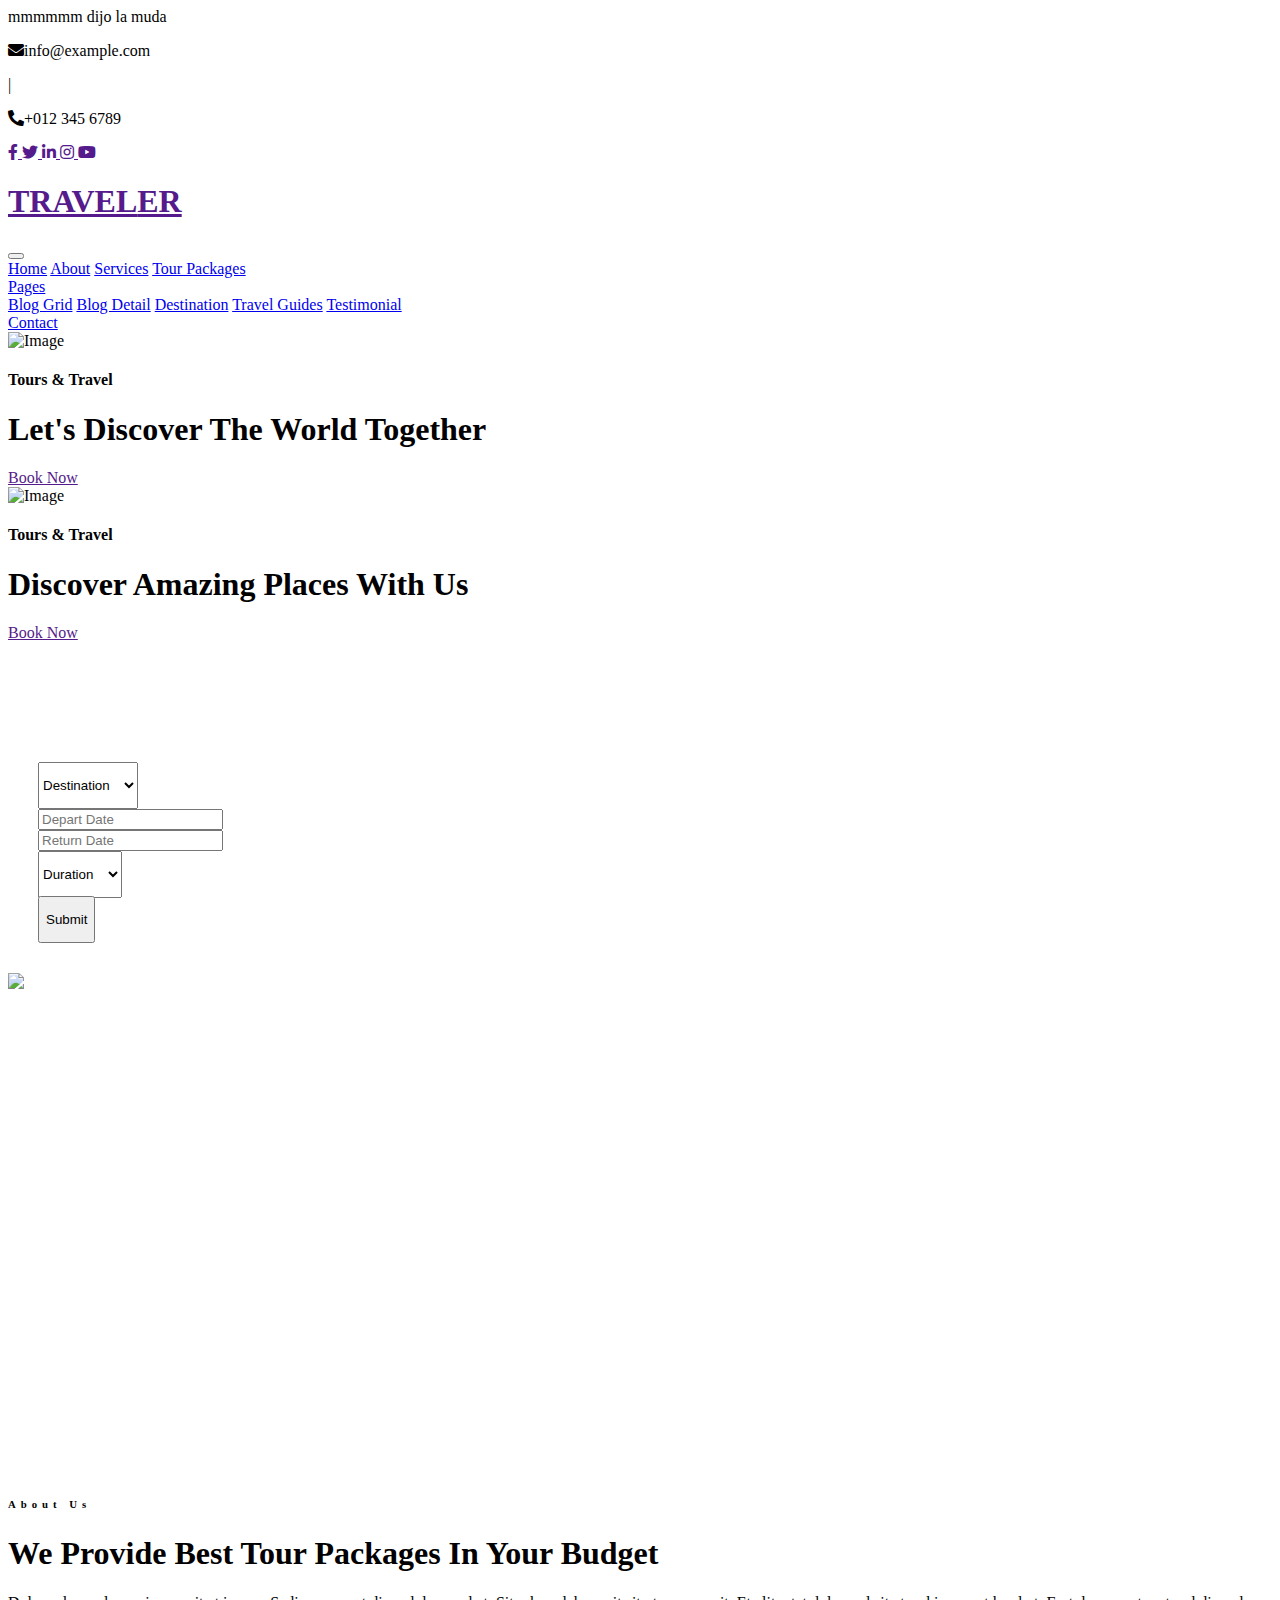
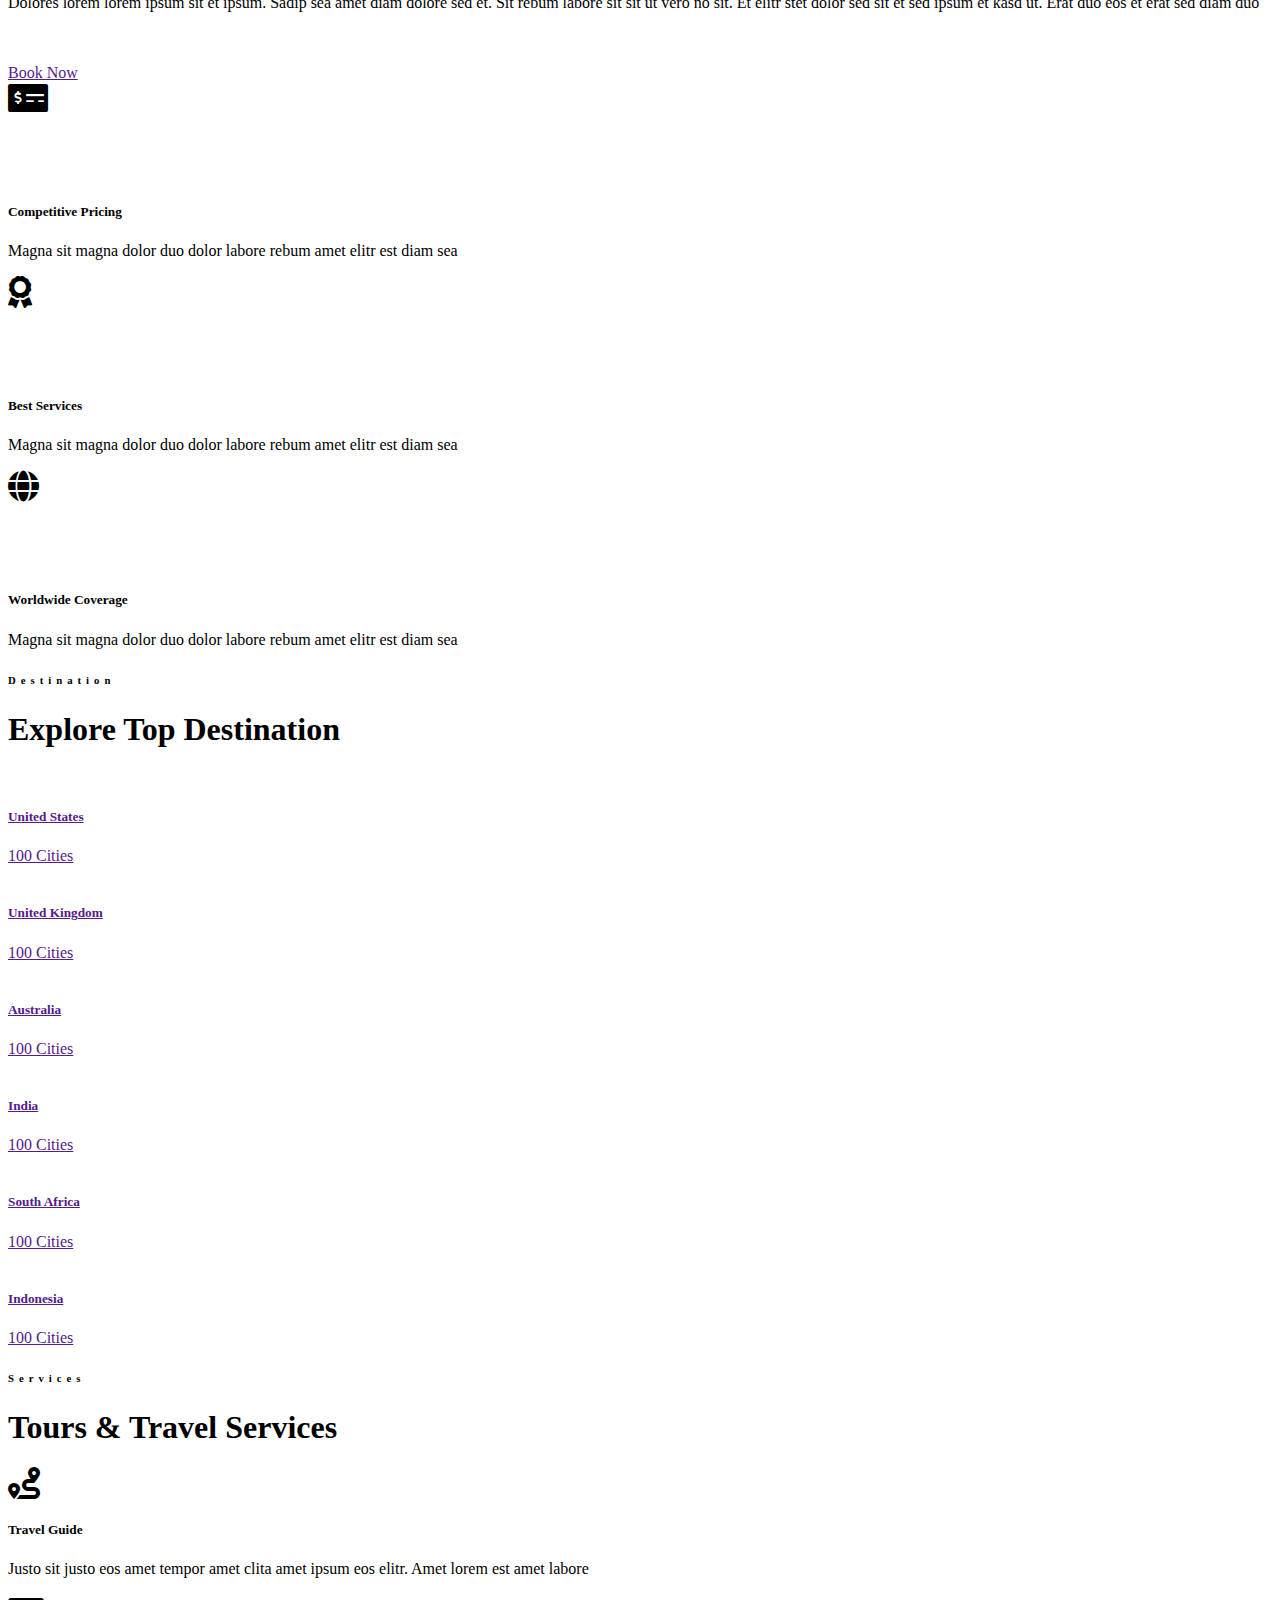
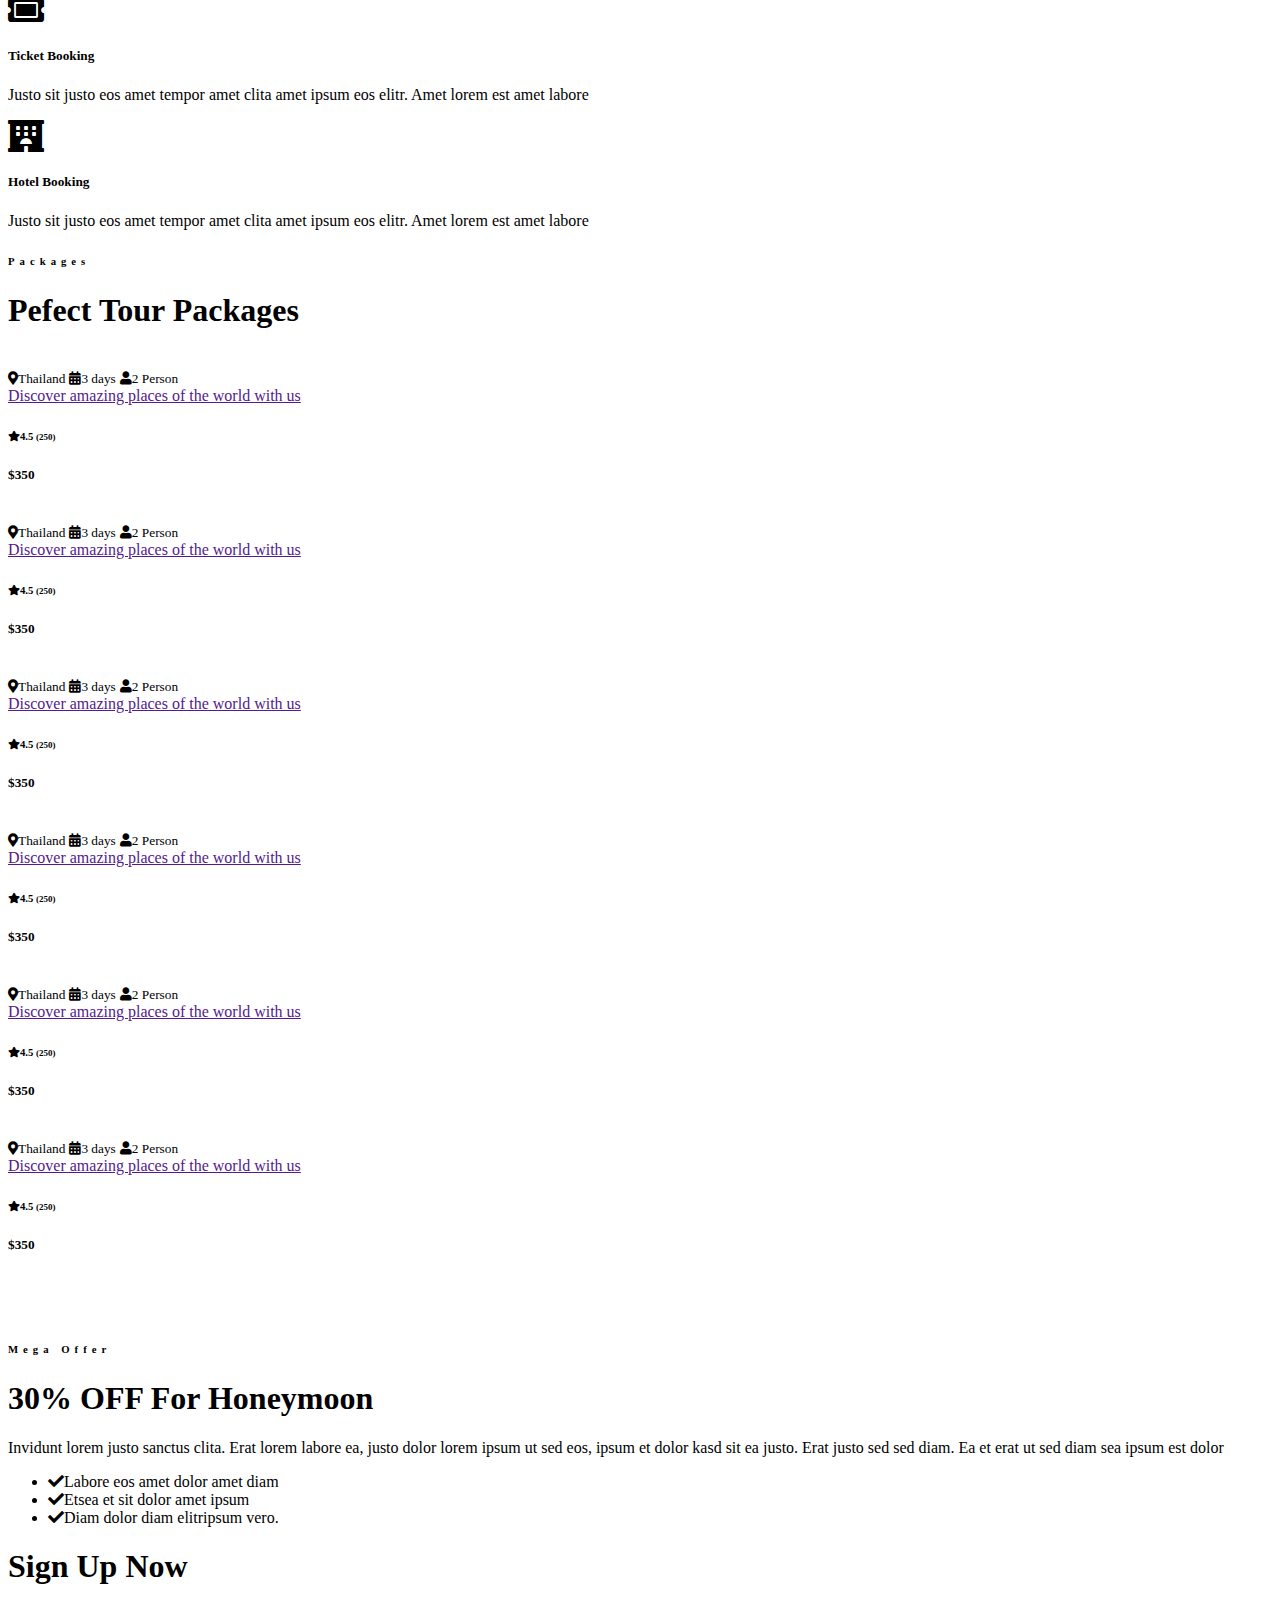
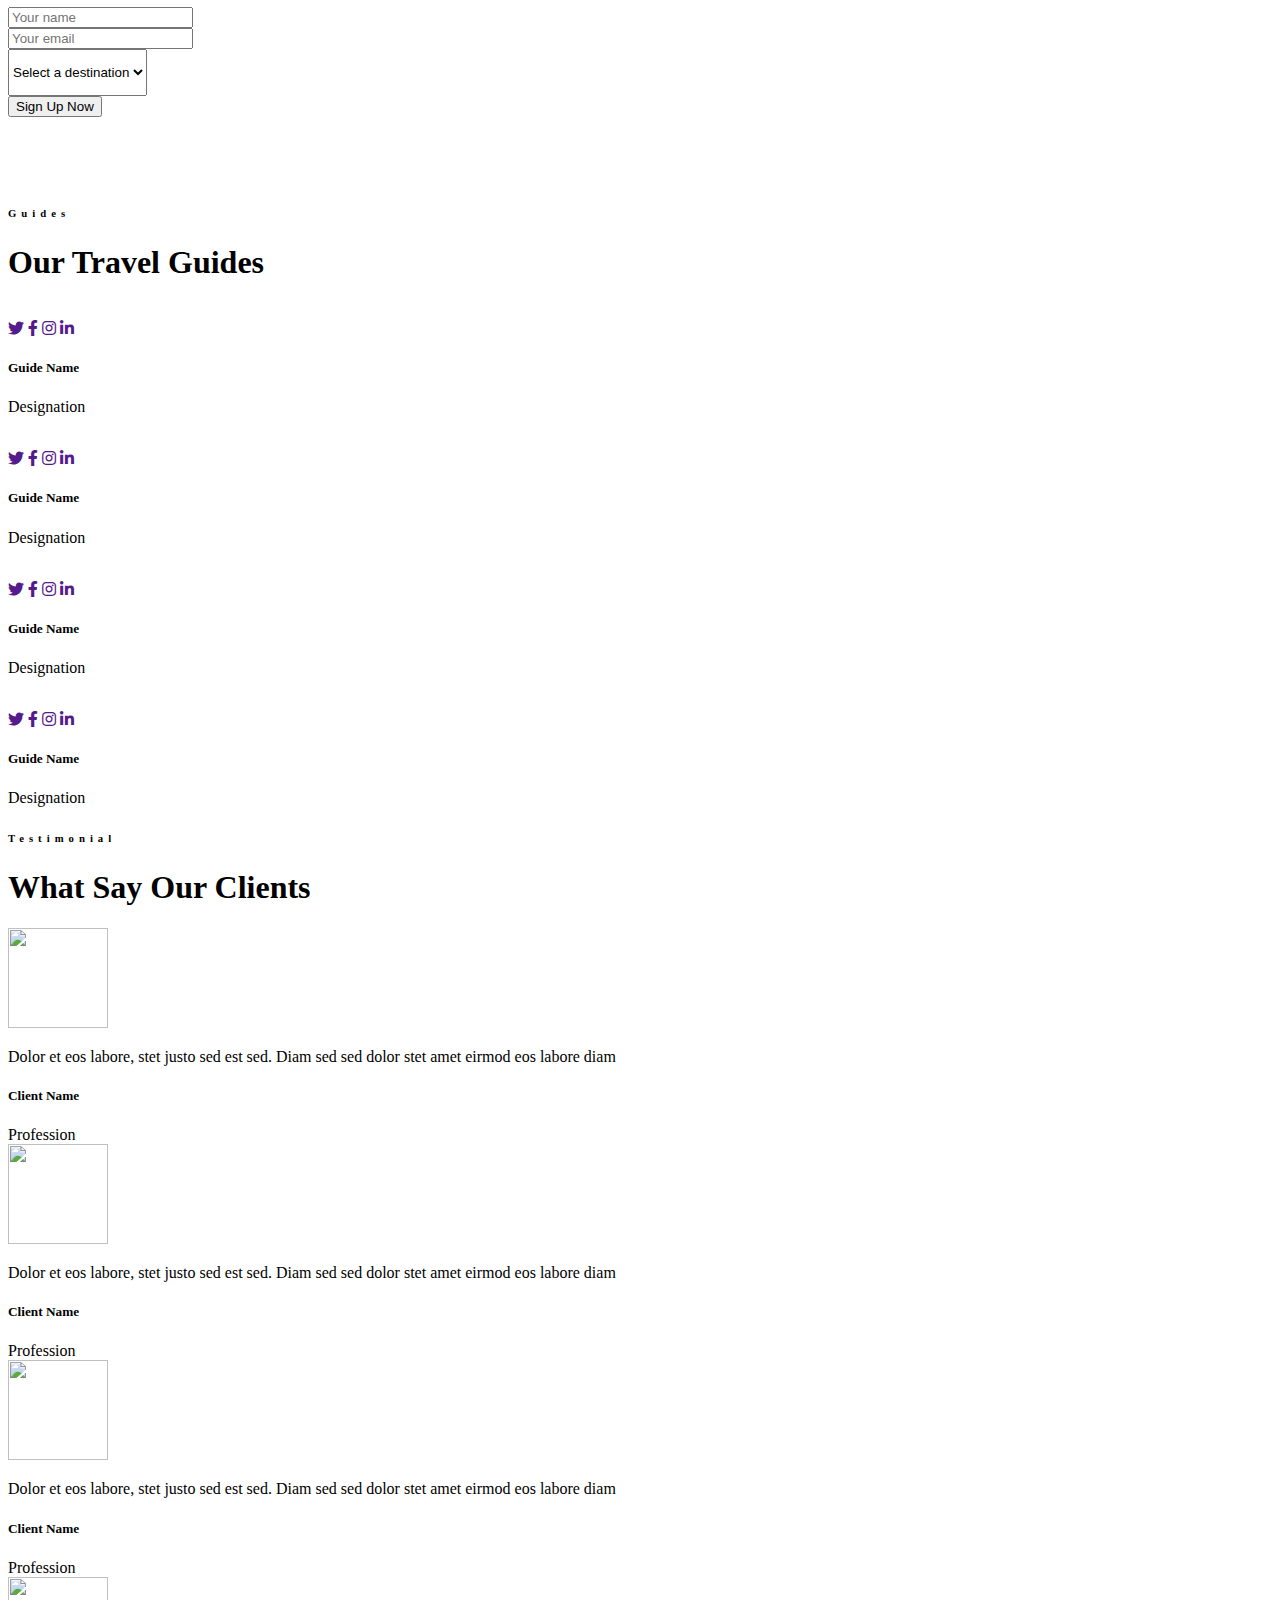
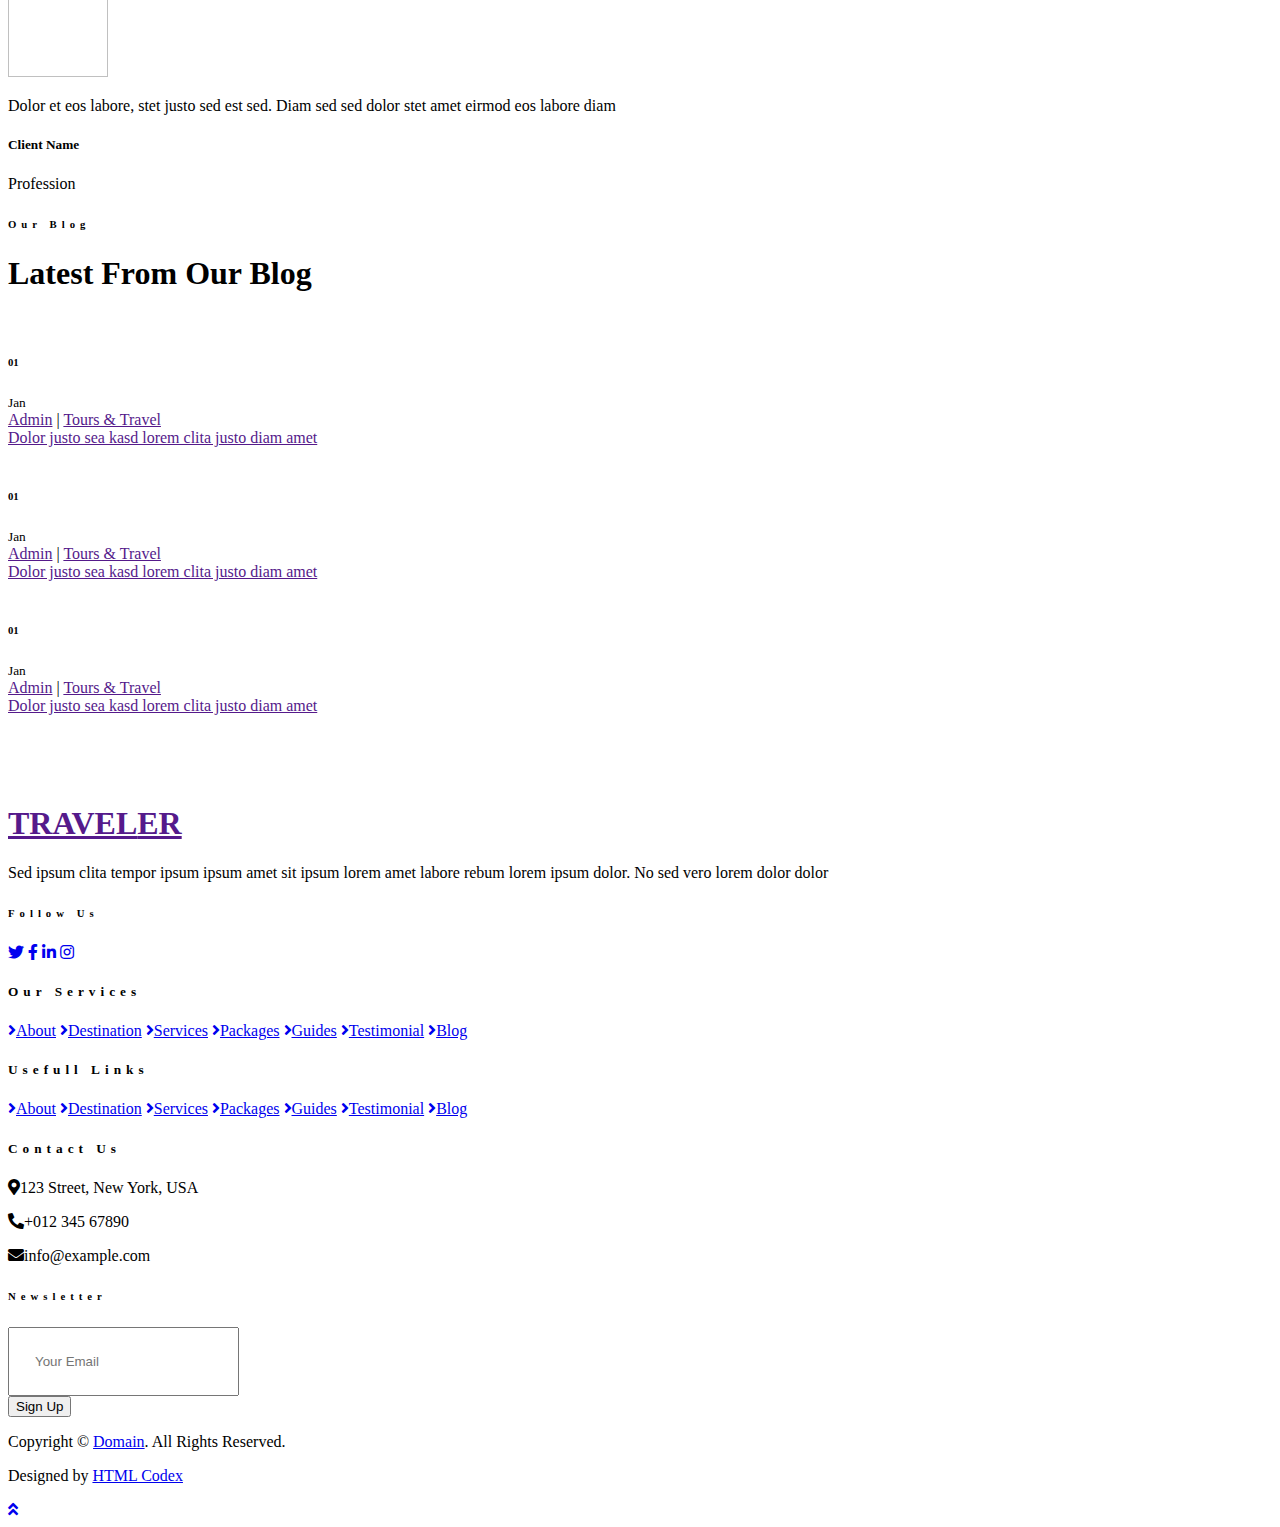
==== commit 903daad6: "m" ====
--- a/index/index.html
+++ b/index/index.html
@@ -1,6 +1,6 @@
 <!DOCTYPE html>
 <html lang="en">
-
+mmmmmm dijo la muda 
 <head>
     <meta charset="utf-8">
     <title>TRAVELER - Free Travel Website Template</title>
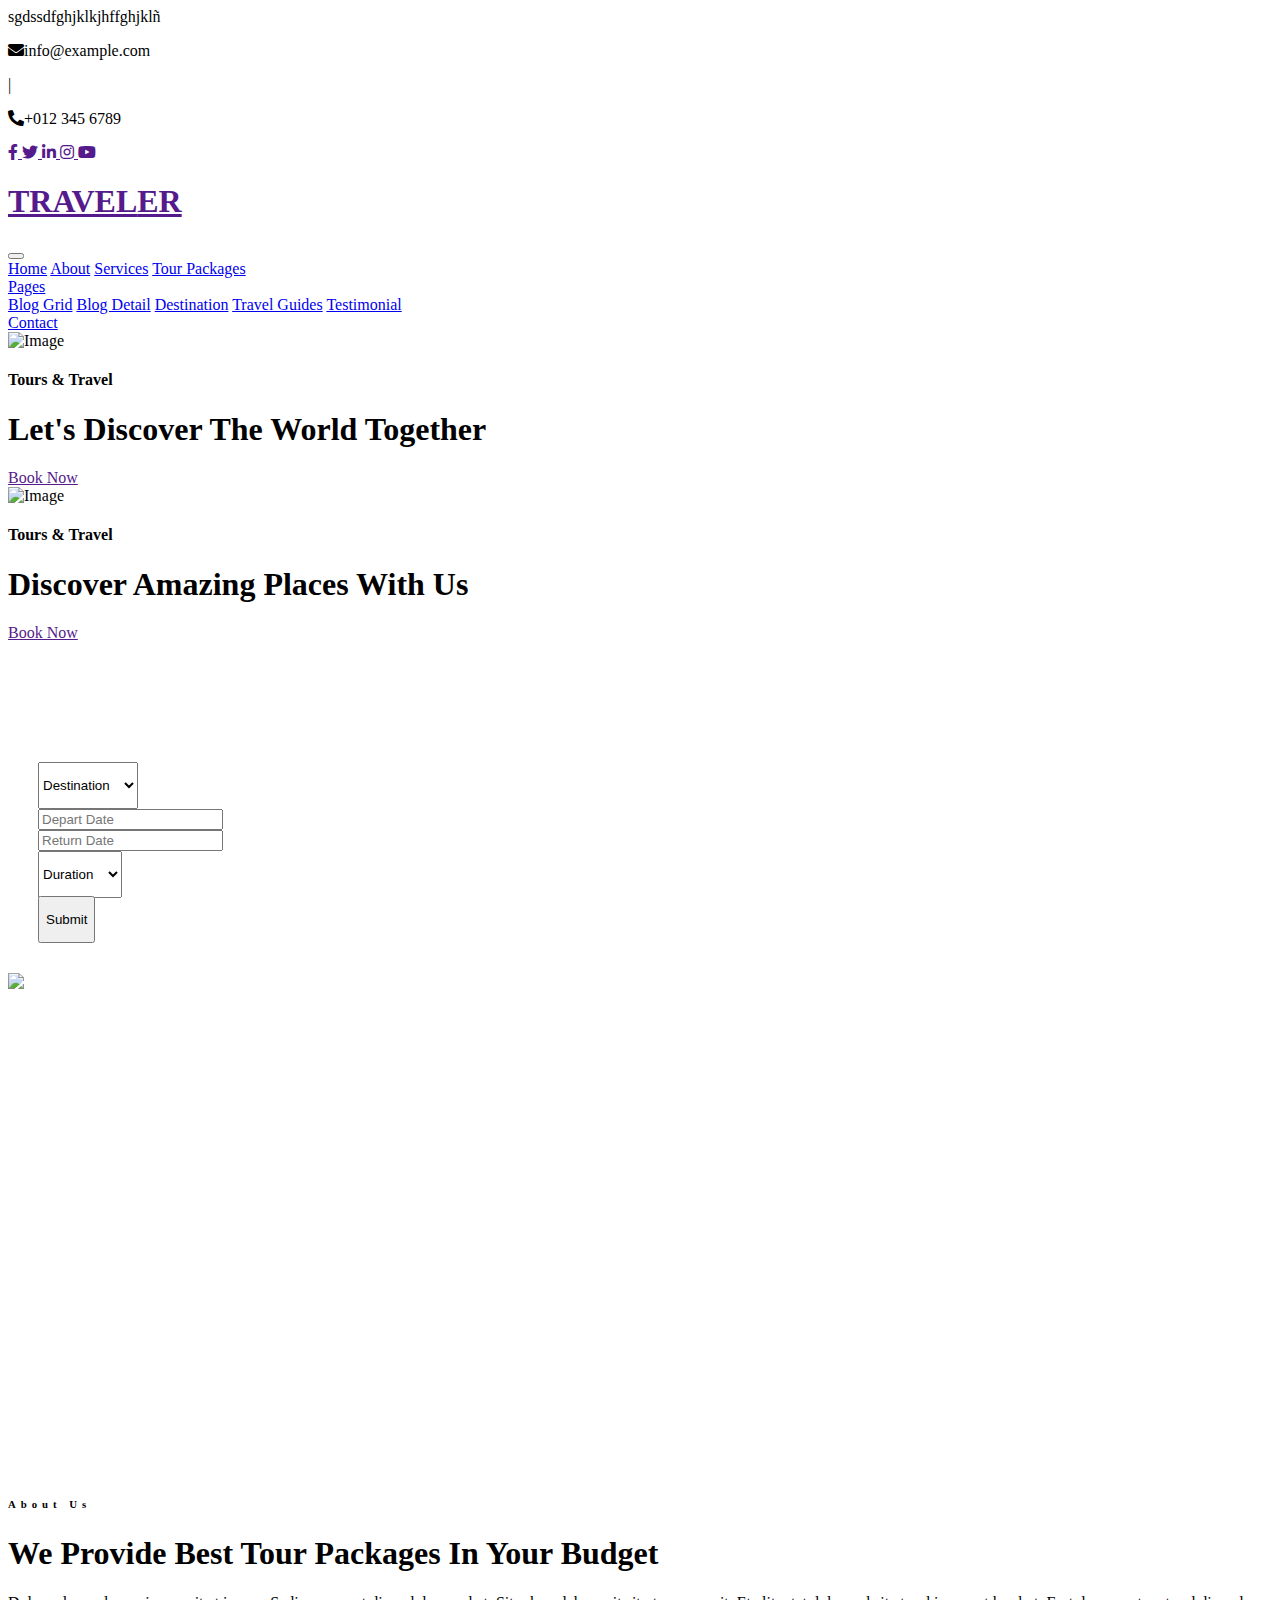
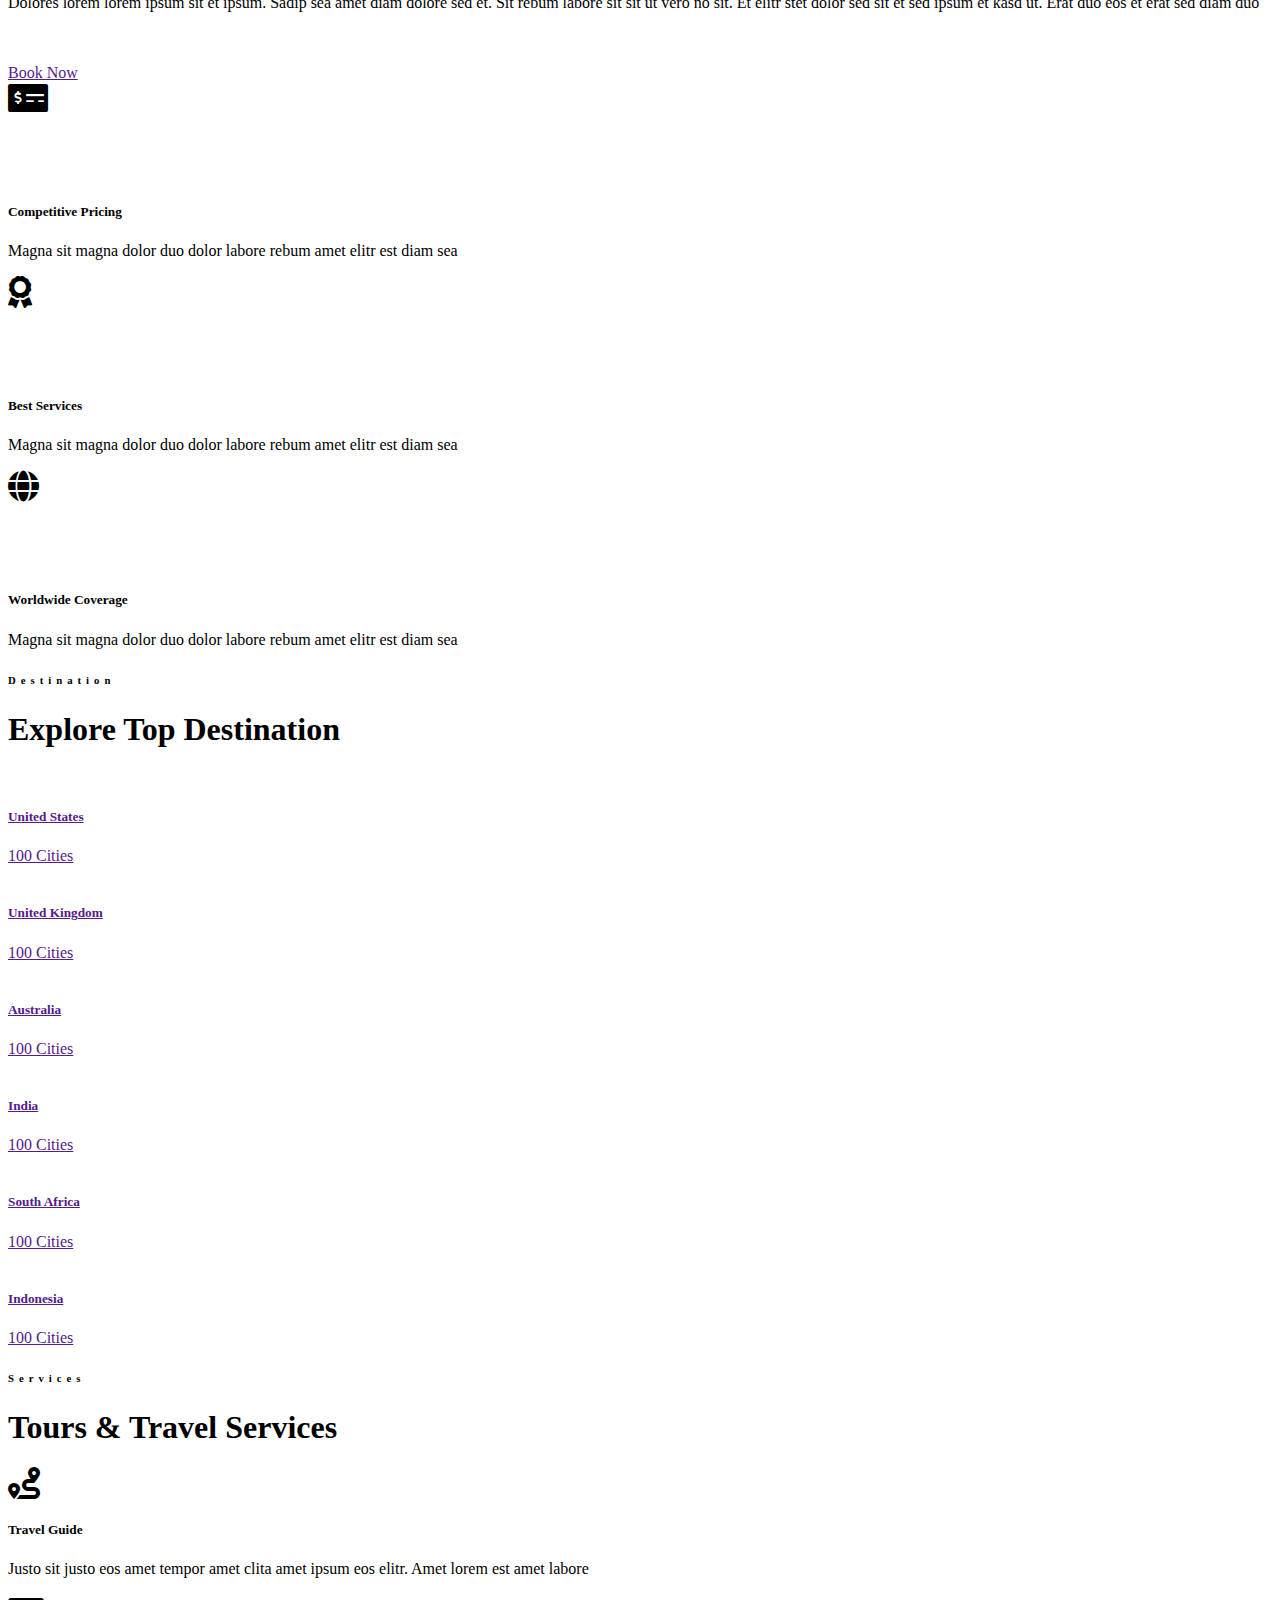
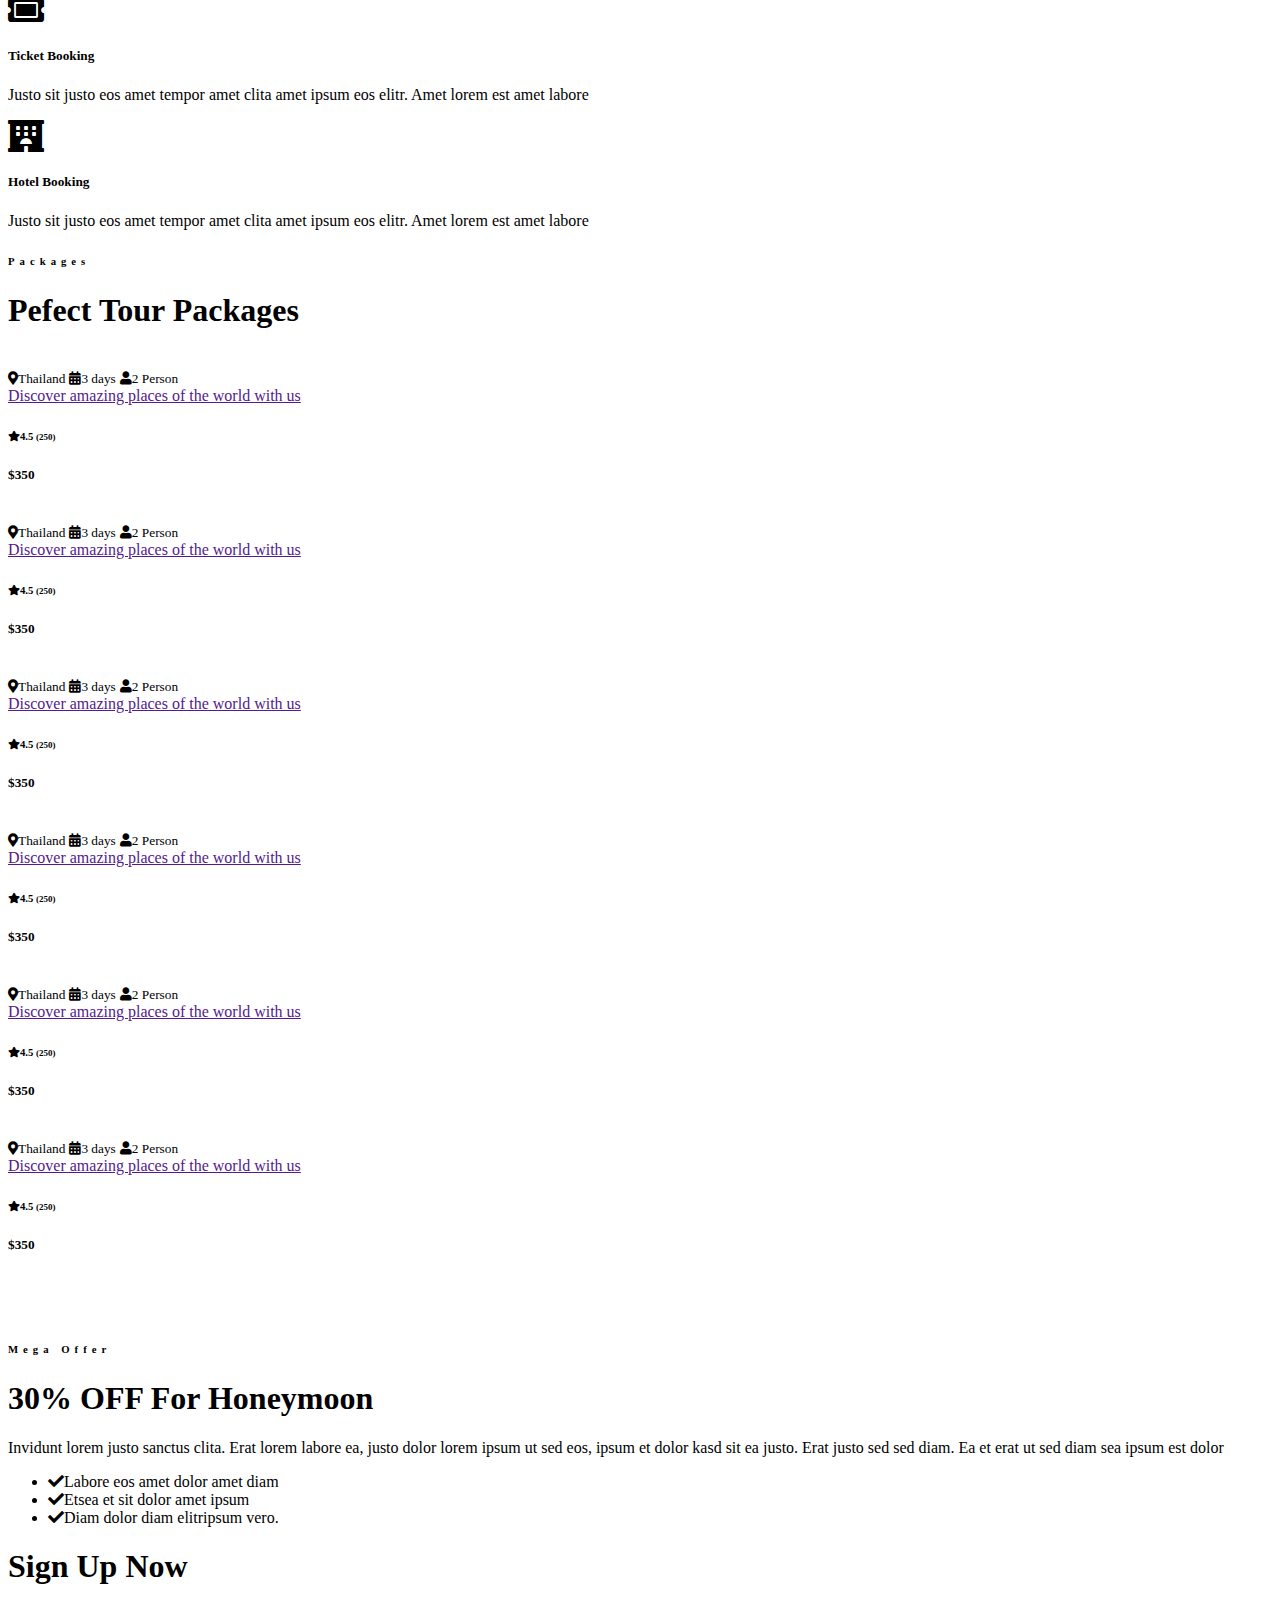
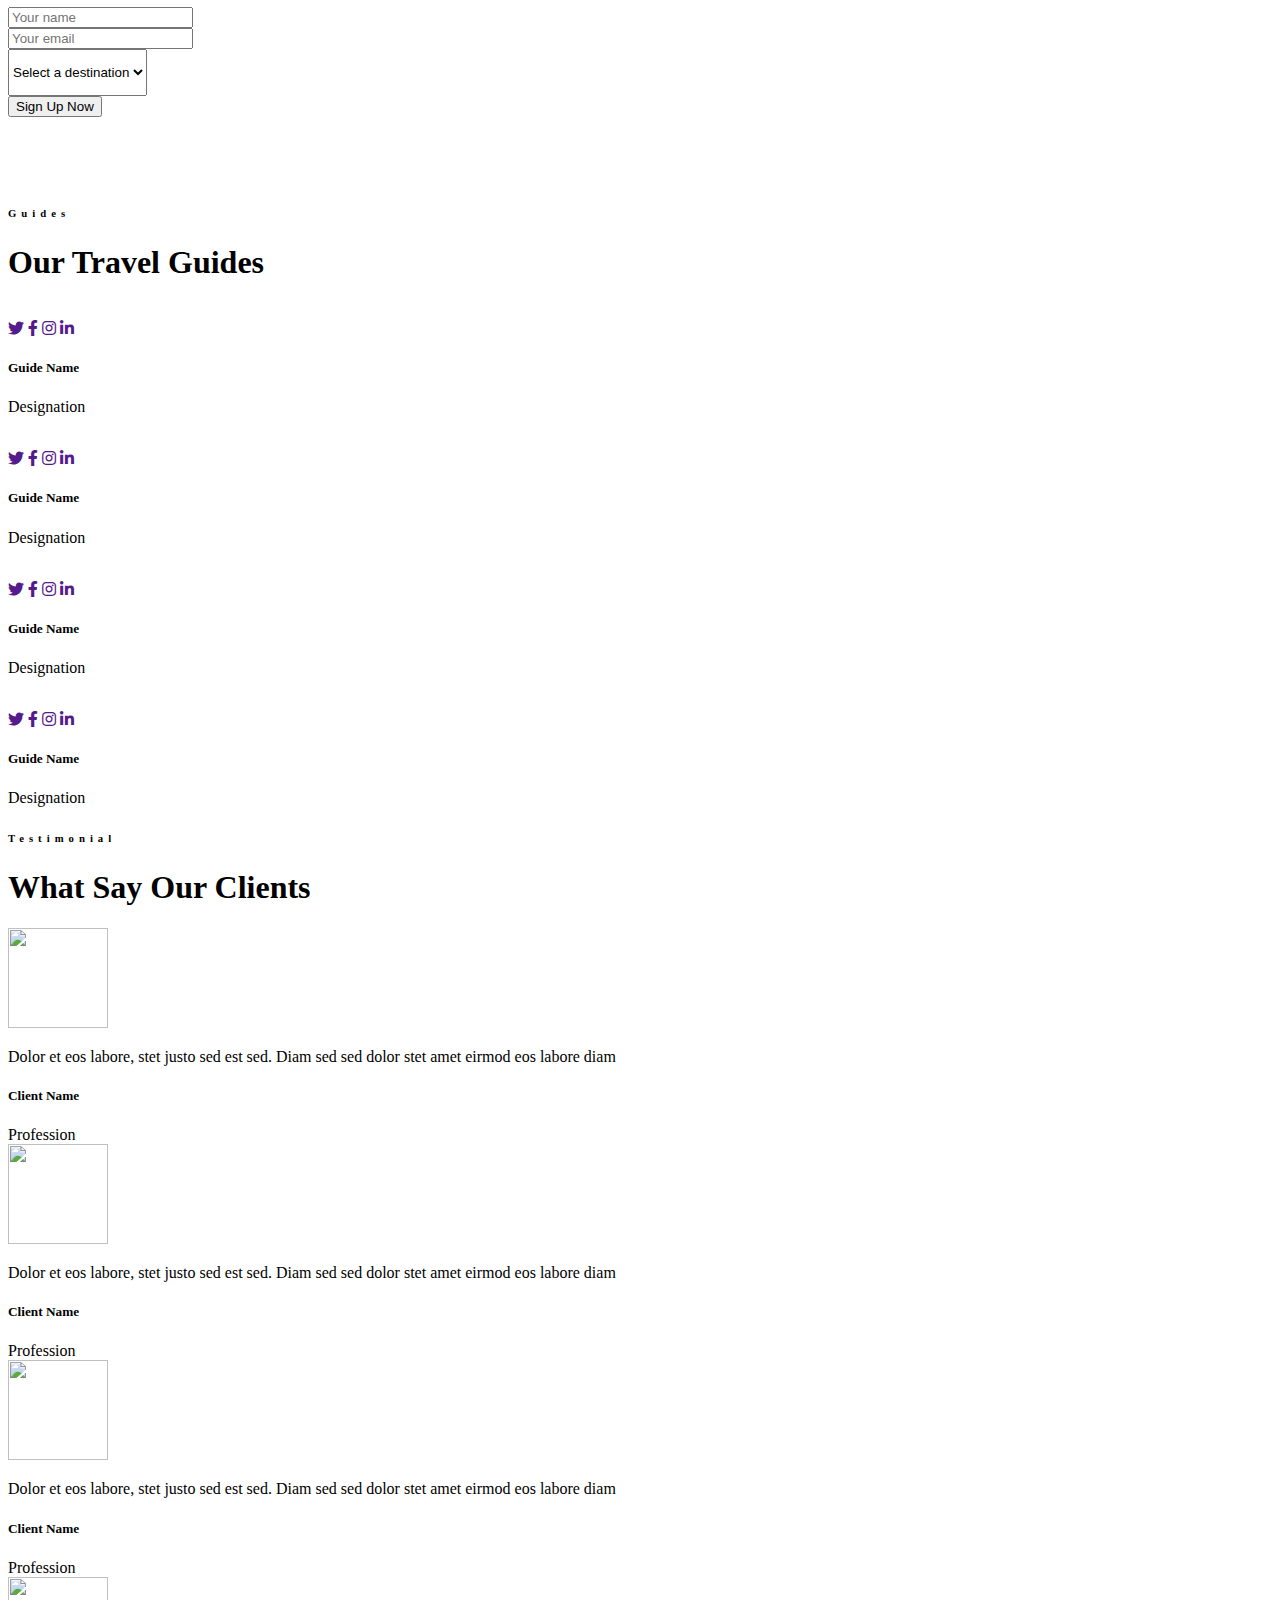
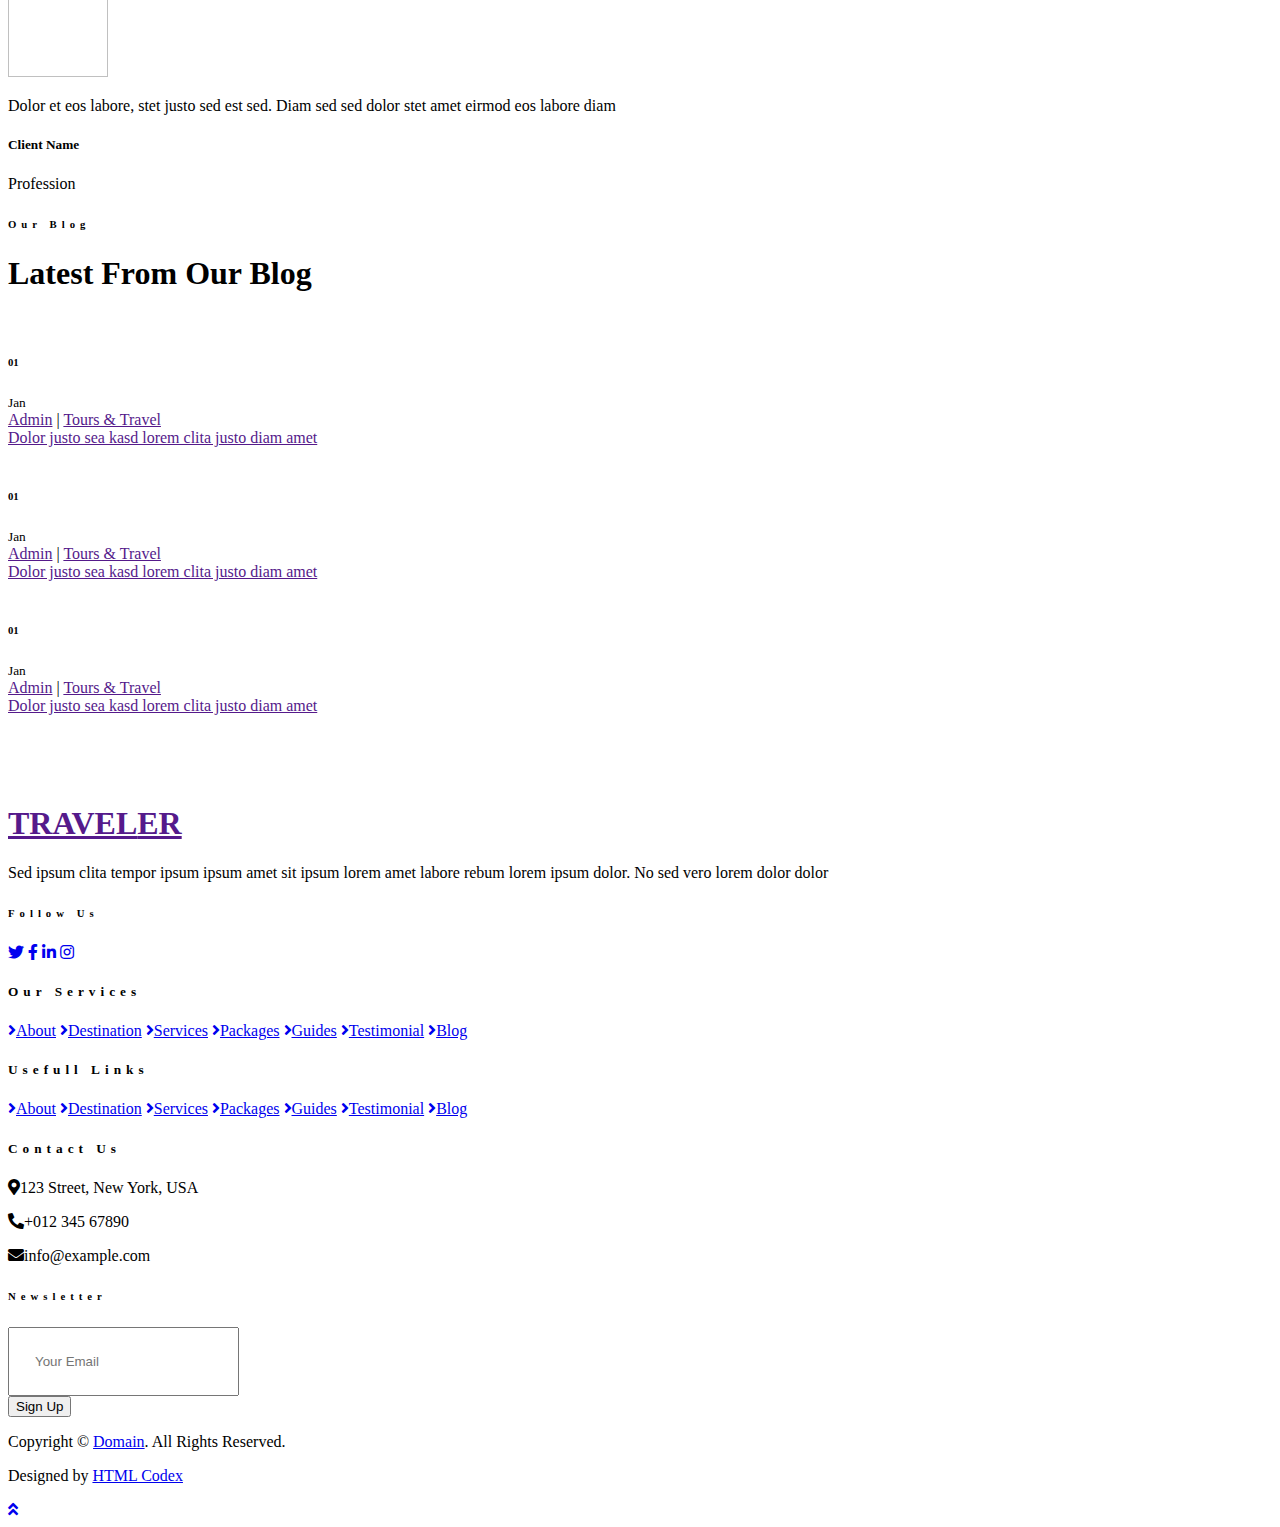
==== commit 1d9bd209: "m" ====
--- a/index/index.html
+++ b/index/index.html
@@ -1,6 +1,6 @@
 <!DOCTYPE html>
 <html lang="en">
-mmmmmm dijo la muda 
+sgdssdfghjklkjhffghjklñ
 <head>
     <meta charset="utf-8">
     <title>TRAVELER - Free Travel Website Template</title>
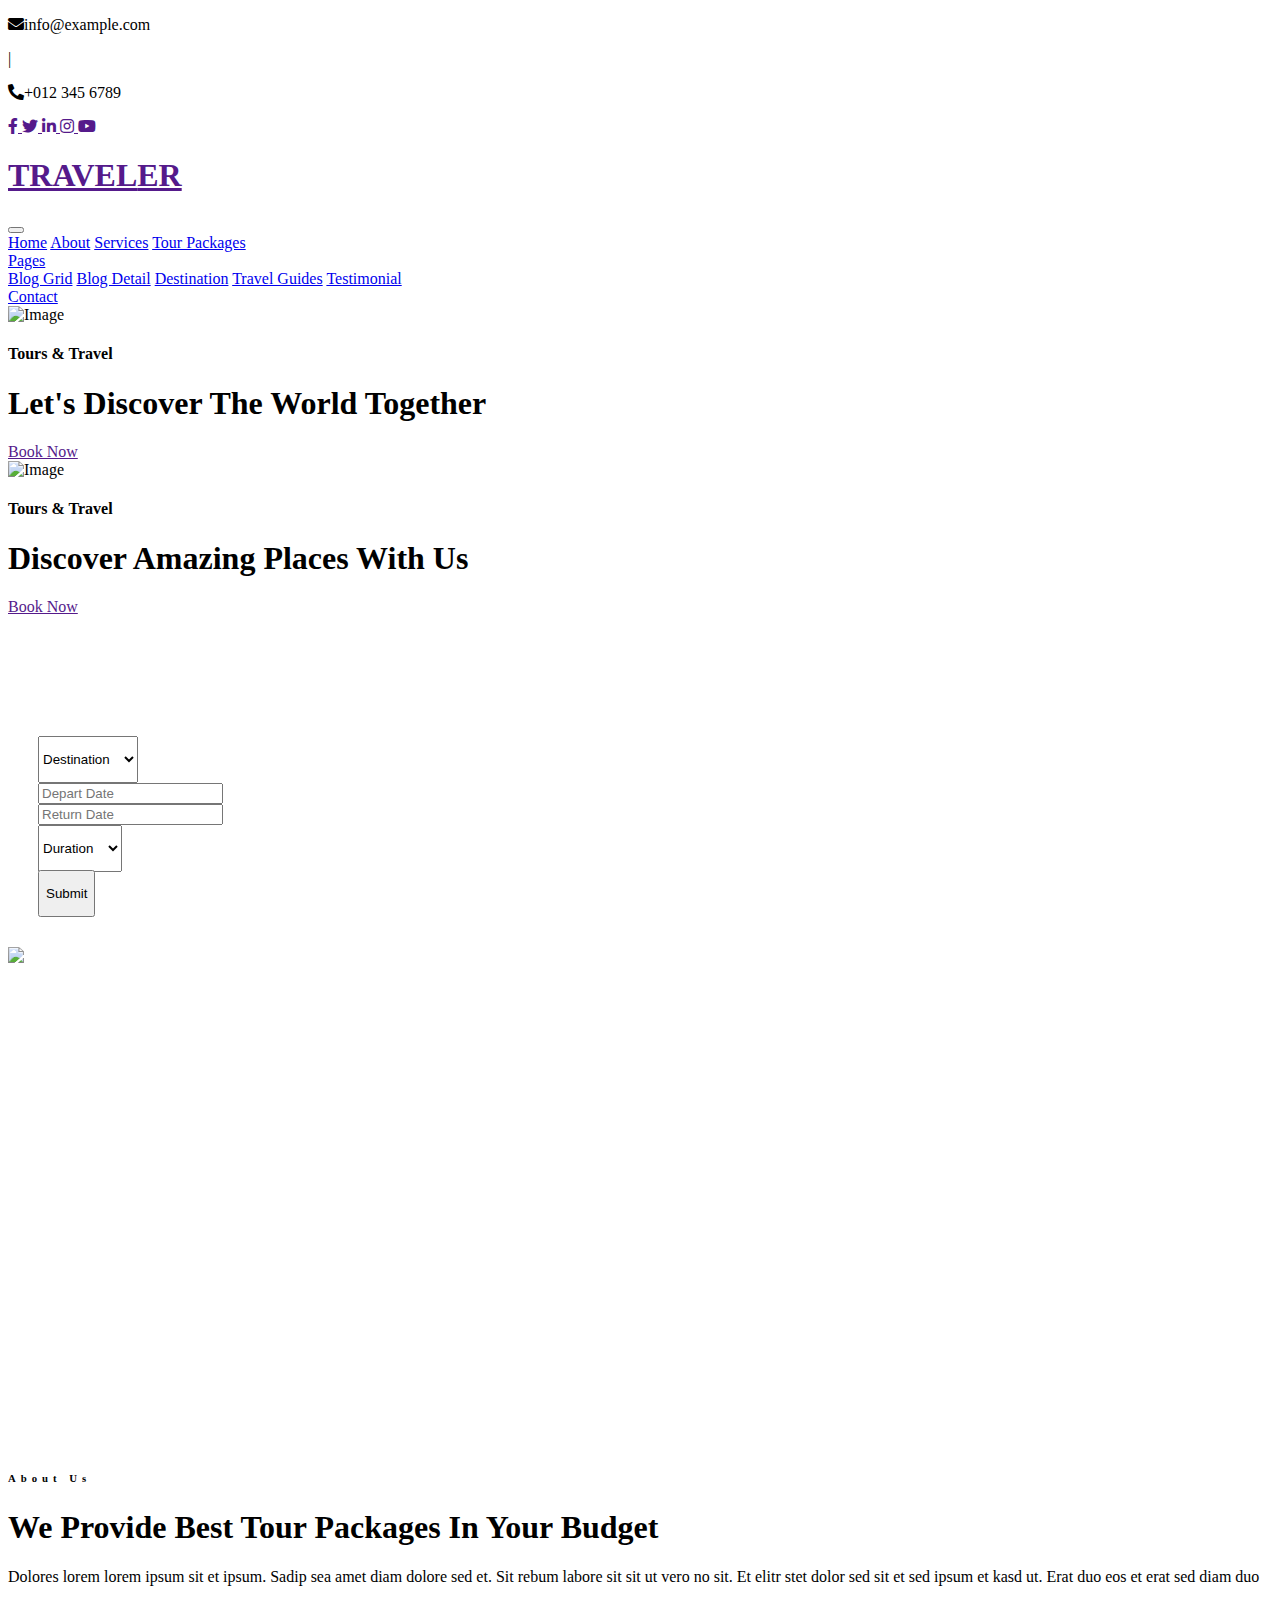
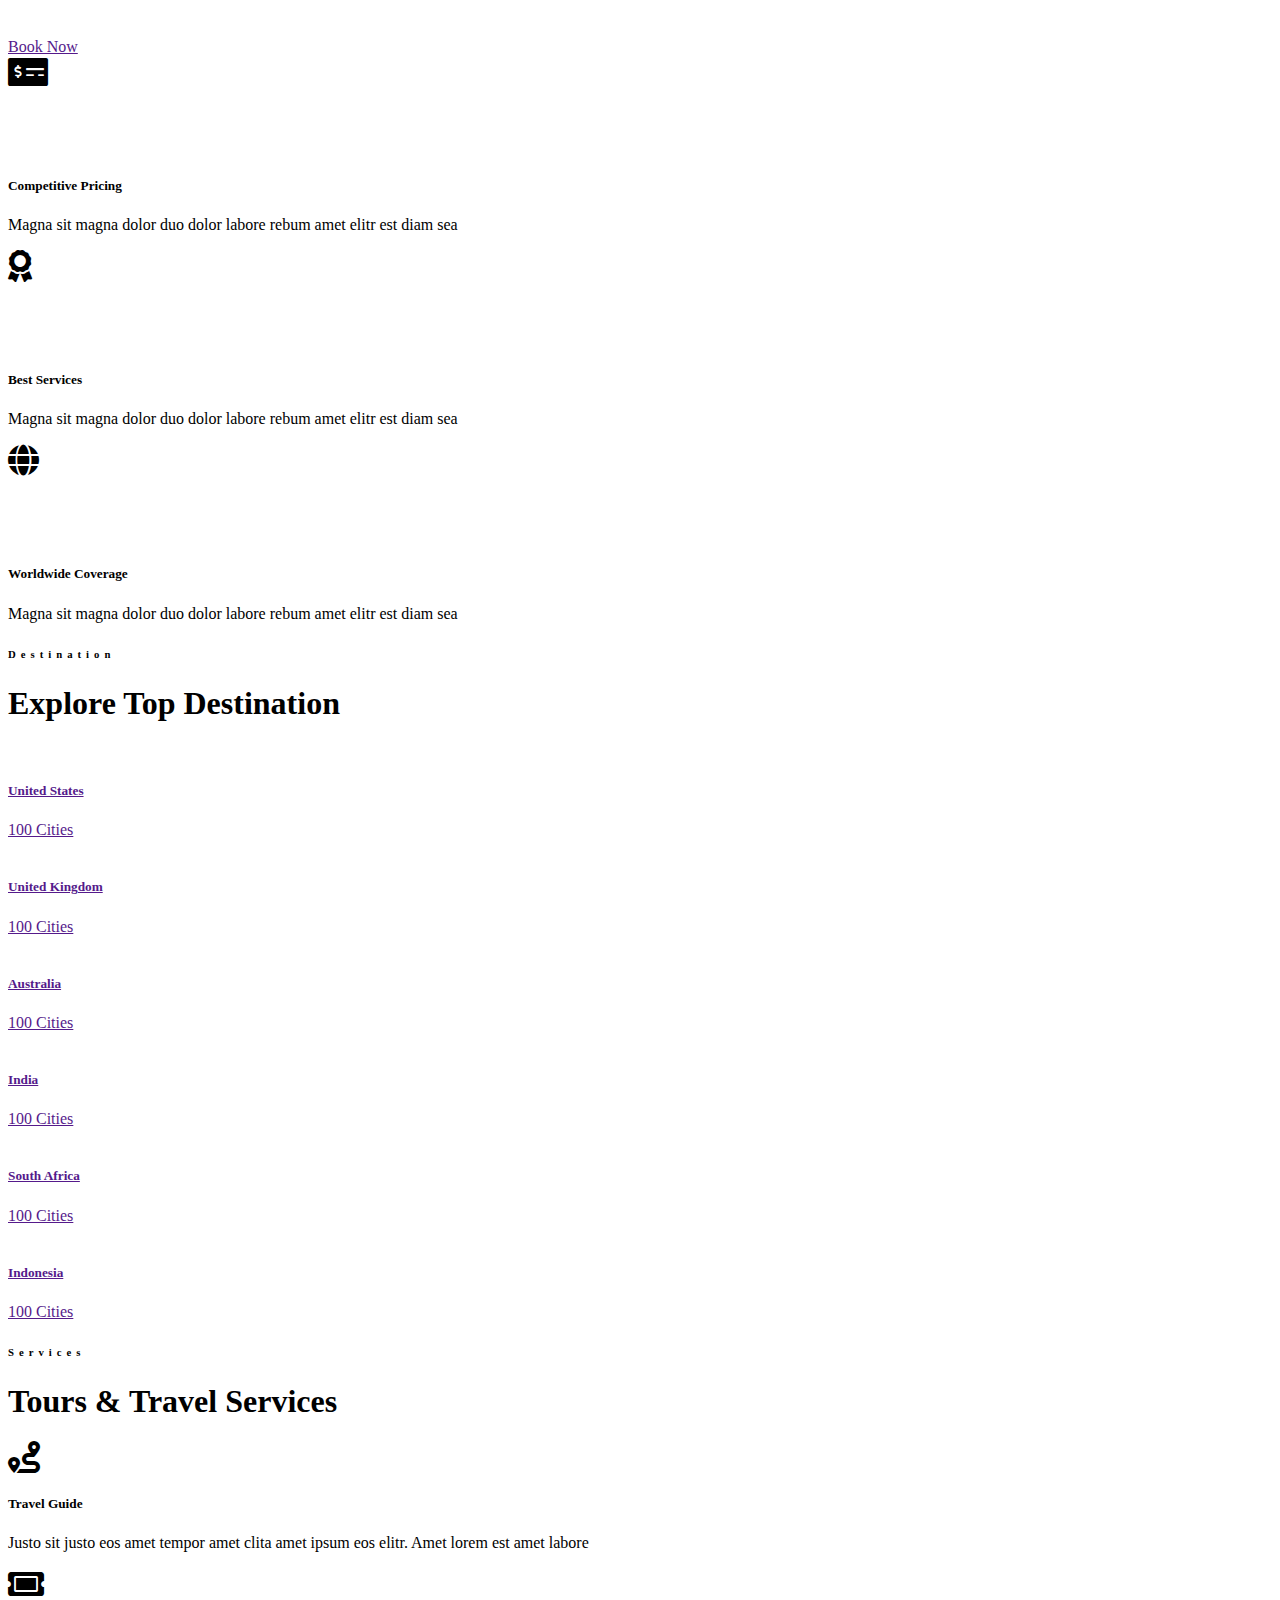
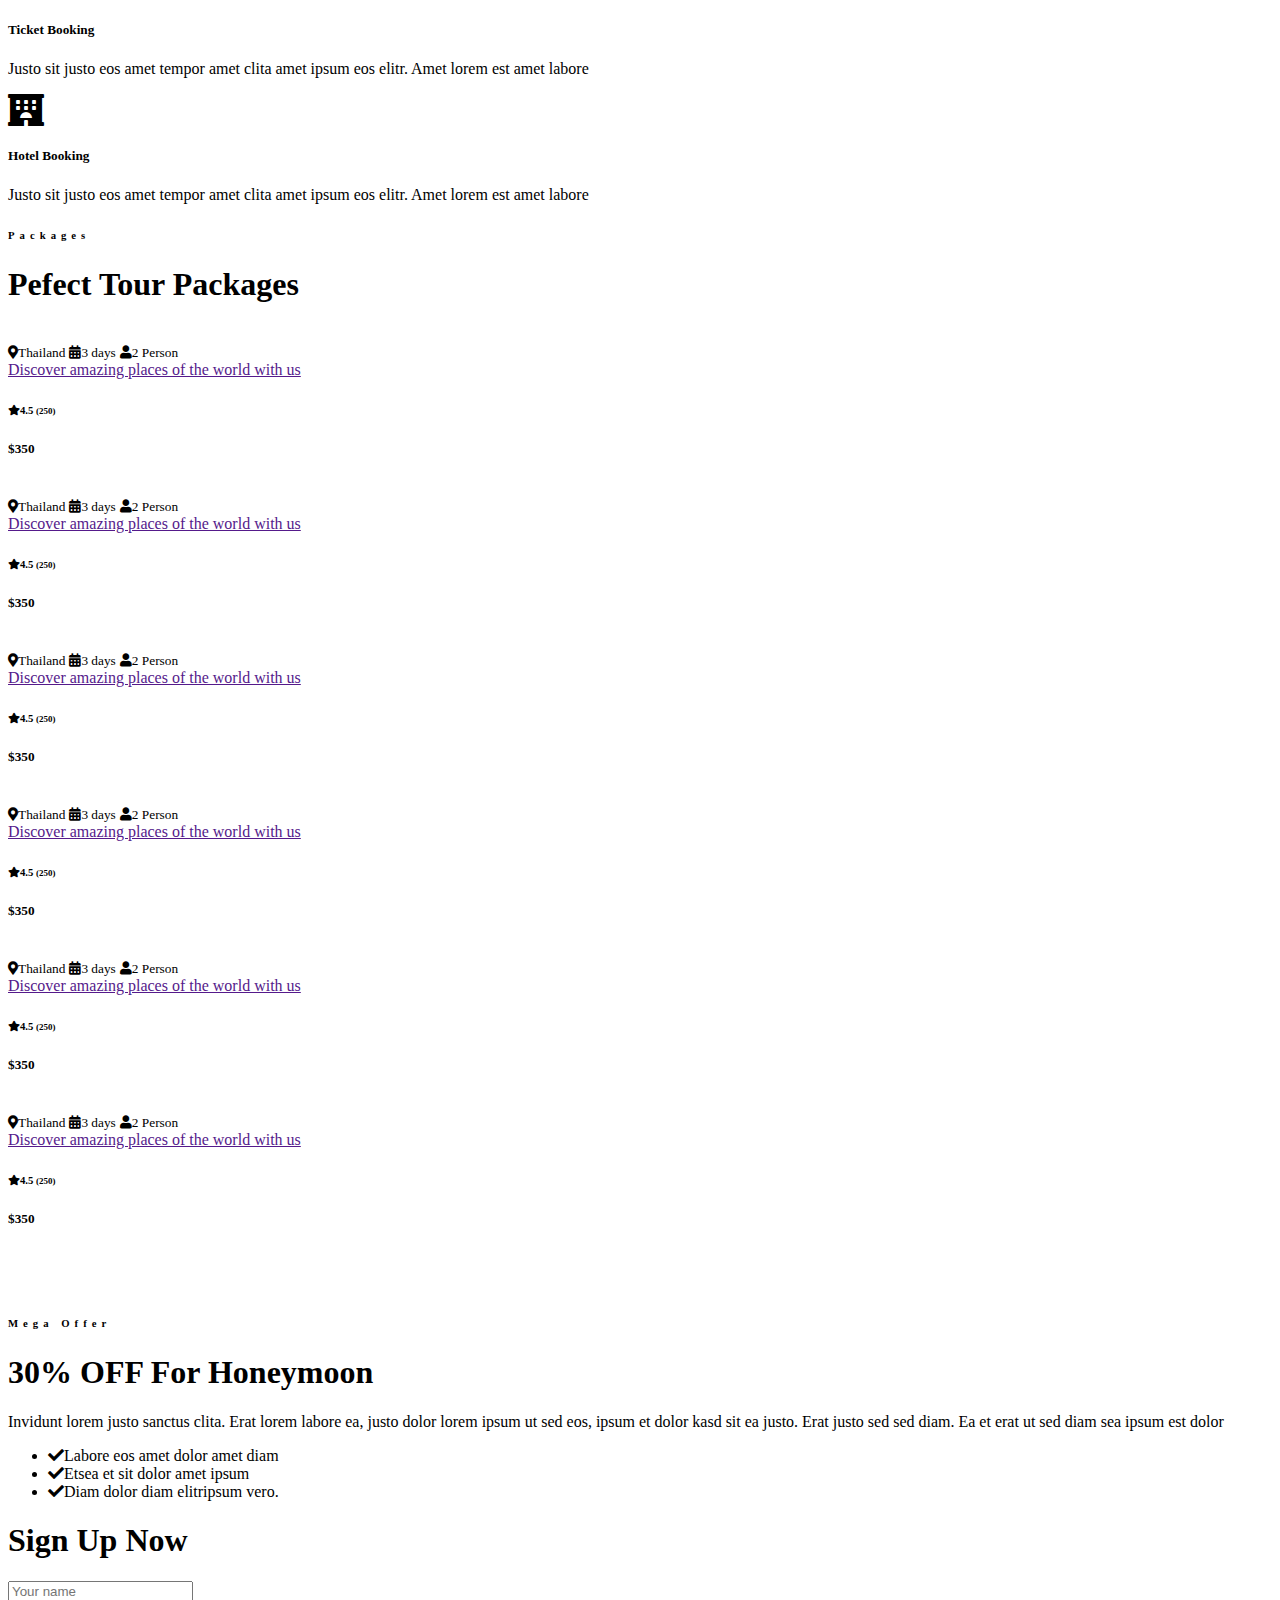
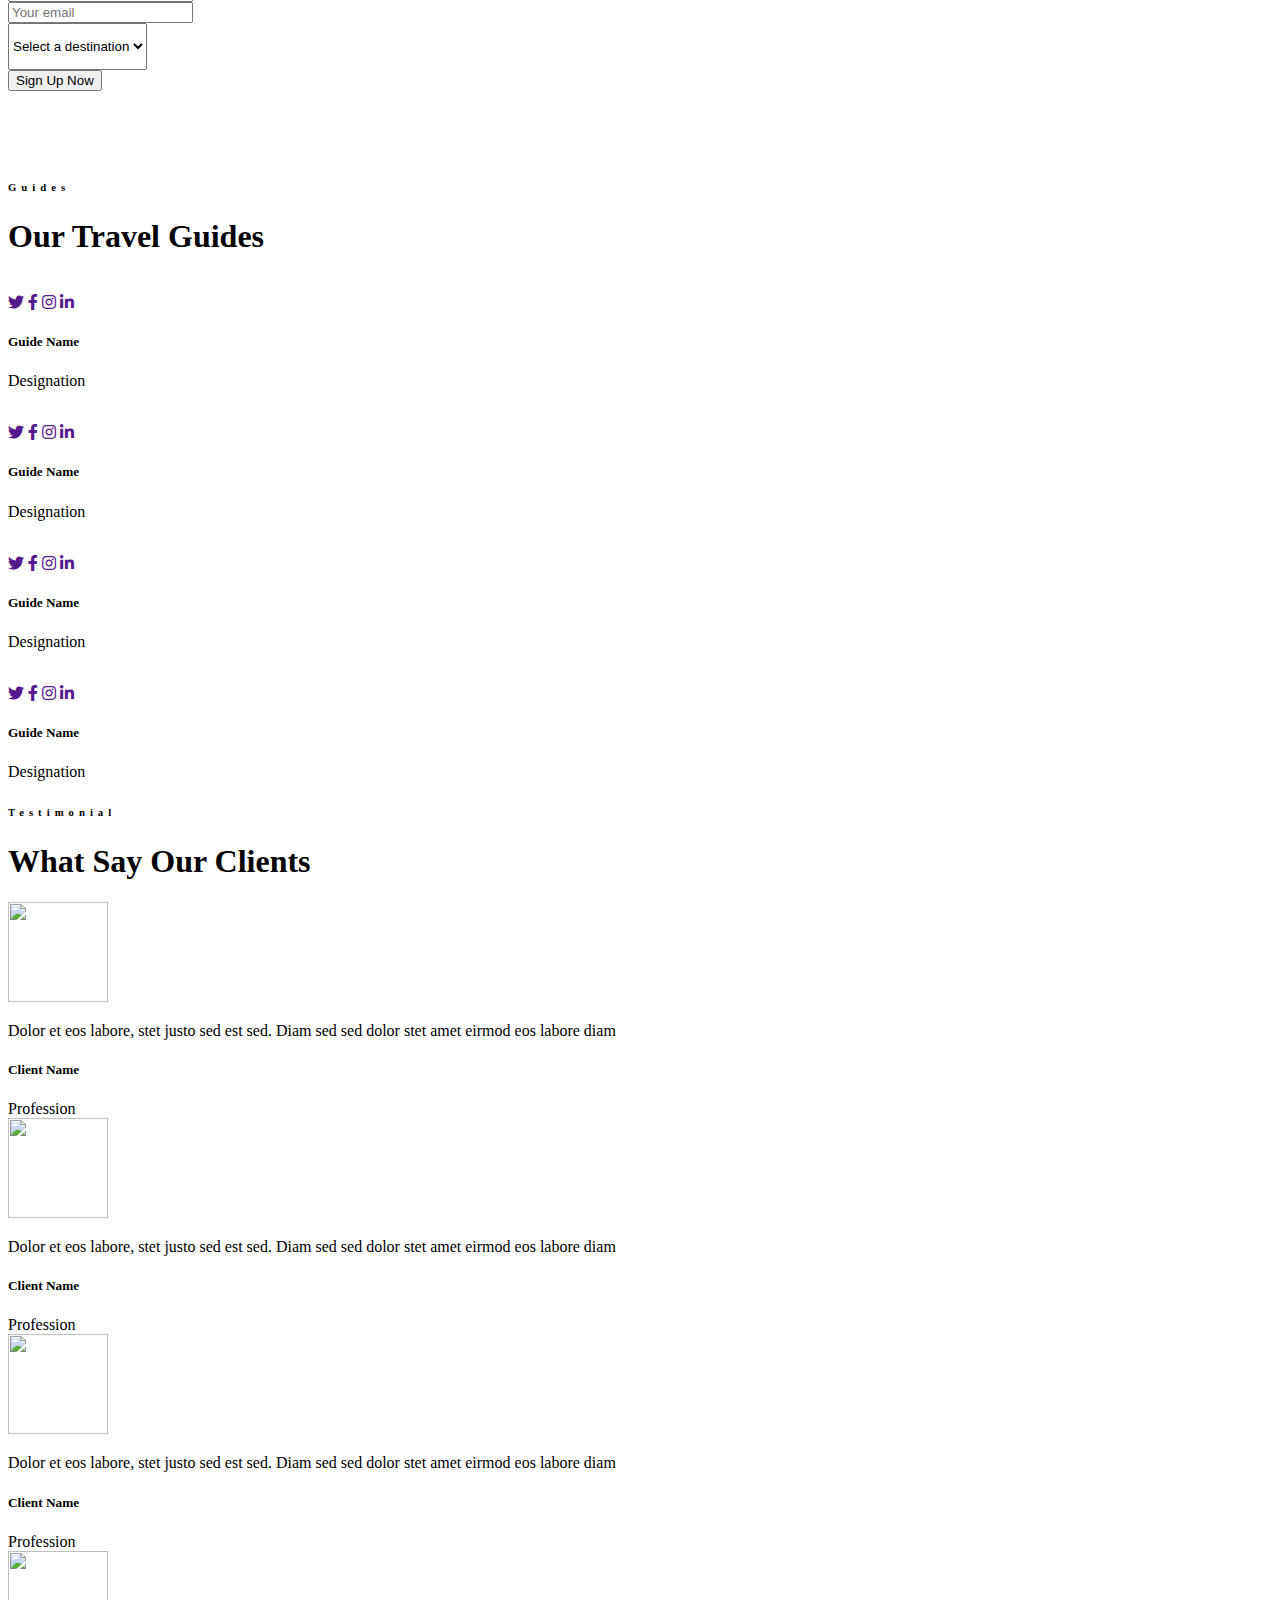
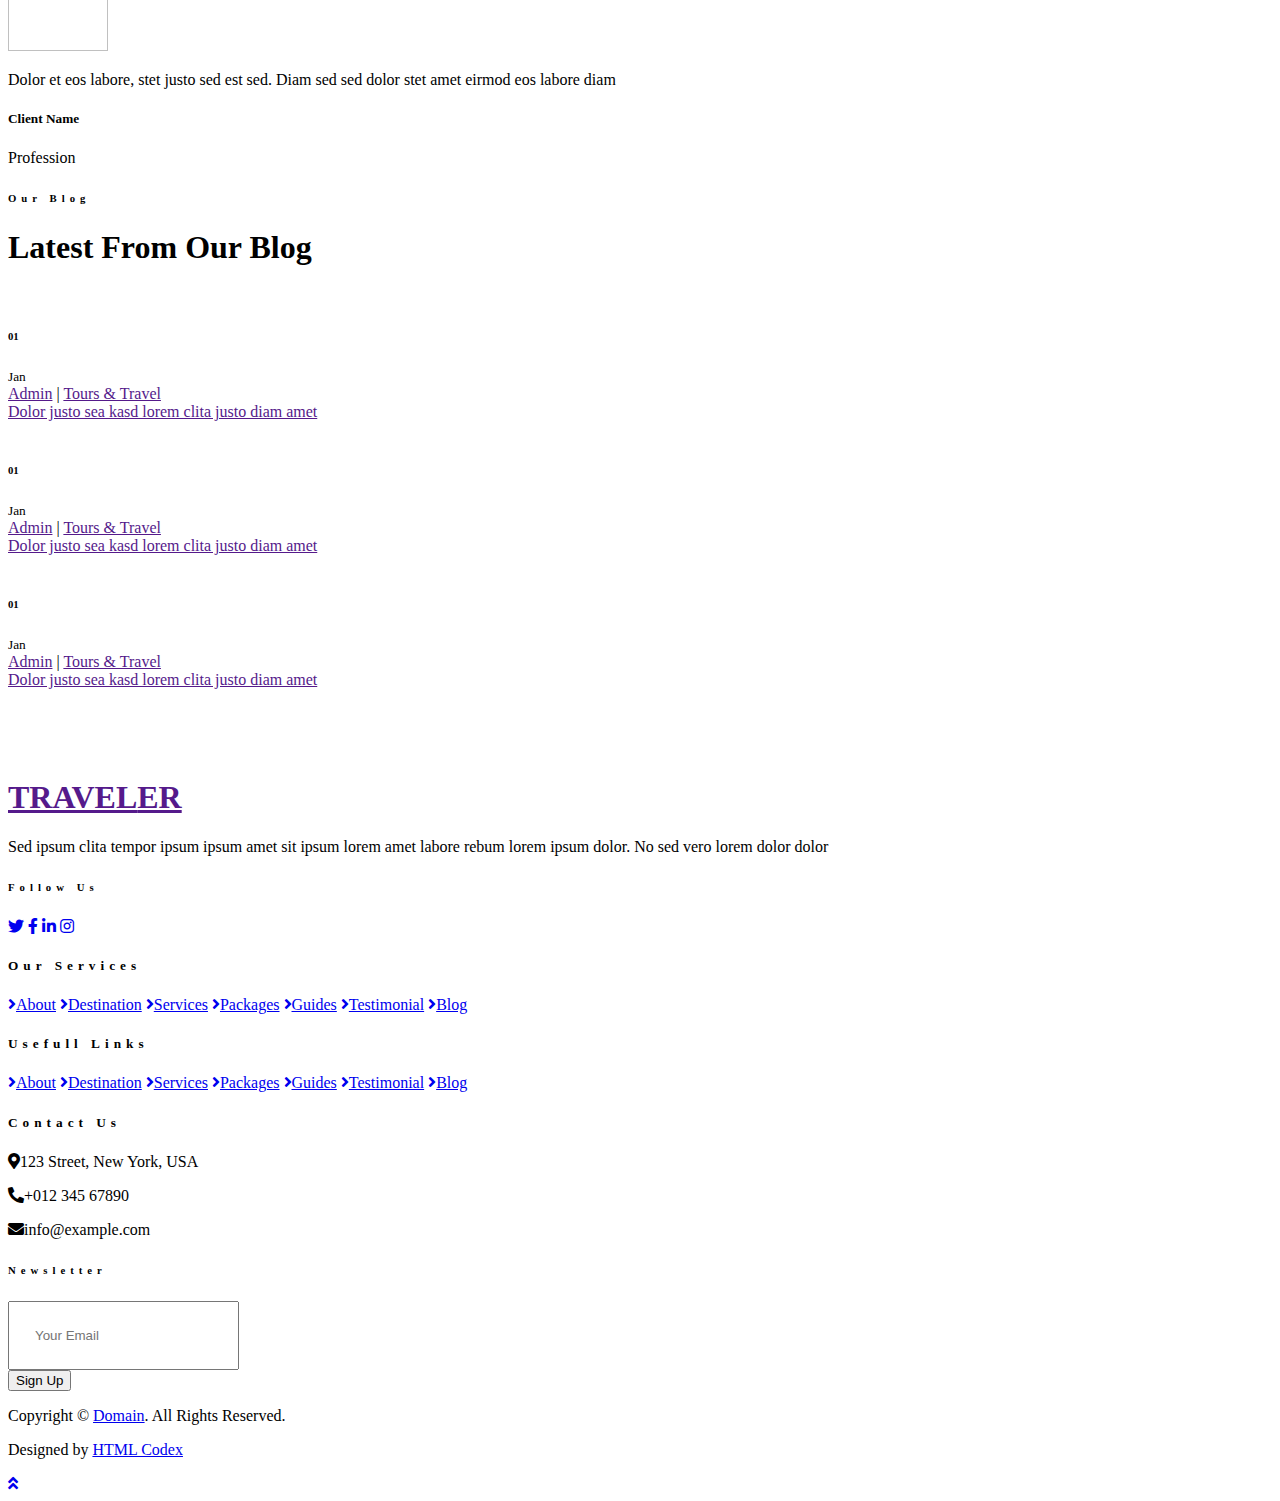
==== commit 02d66994: "Update index.html" ====
--- a/index/index.html
+++ b/index/index.html
@@ -1,6 +1,6 @@
 <!DOCTYPE html>
 <html lang="en">
-sgdssdfghjklkjhffghjklñ
+ 
 <head>
     <meta charset="utf-8">
     <title>TRAVELER - Free Travel Website Template</title>
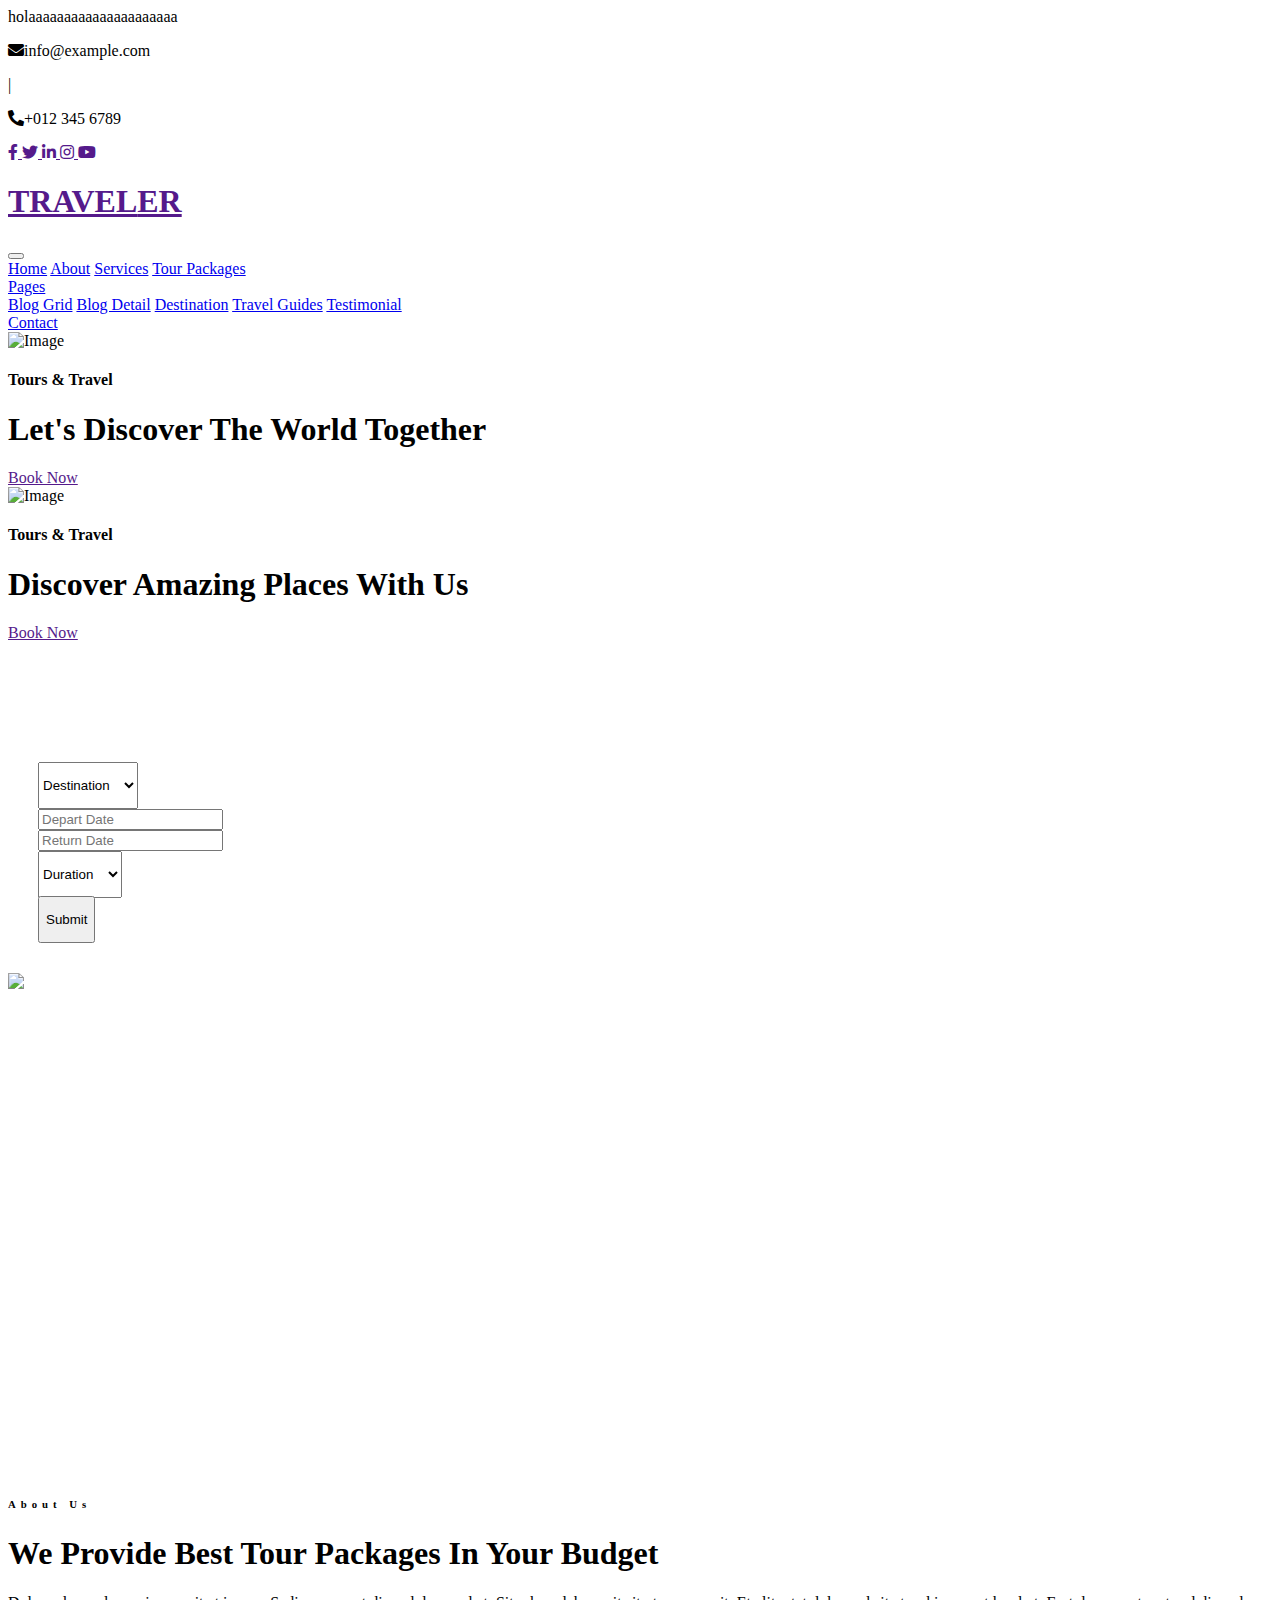
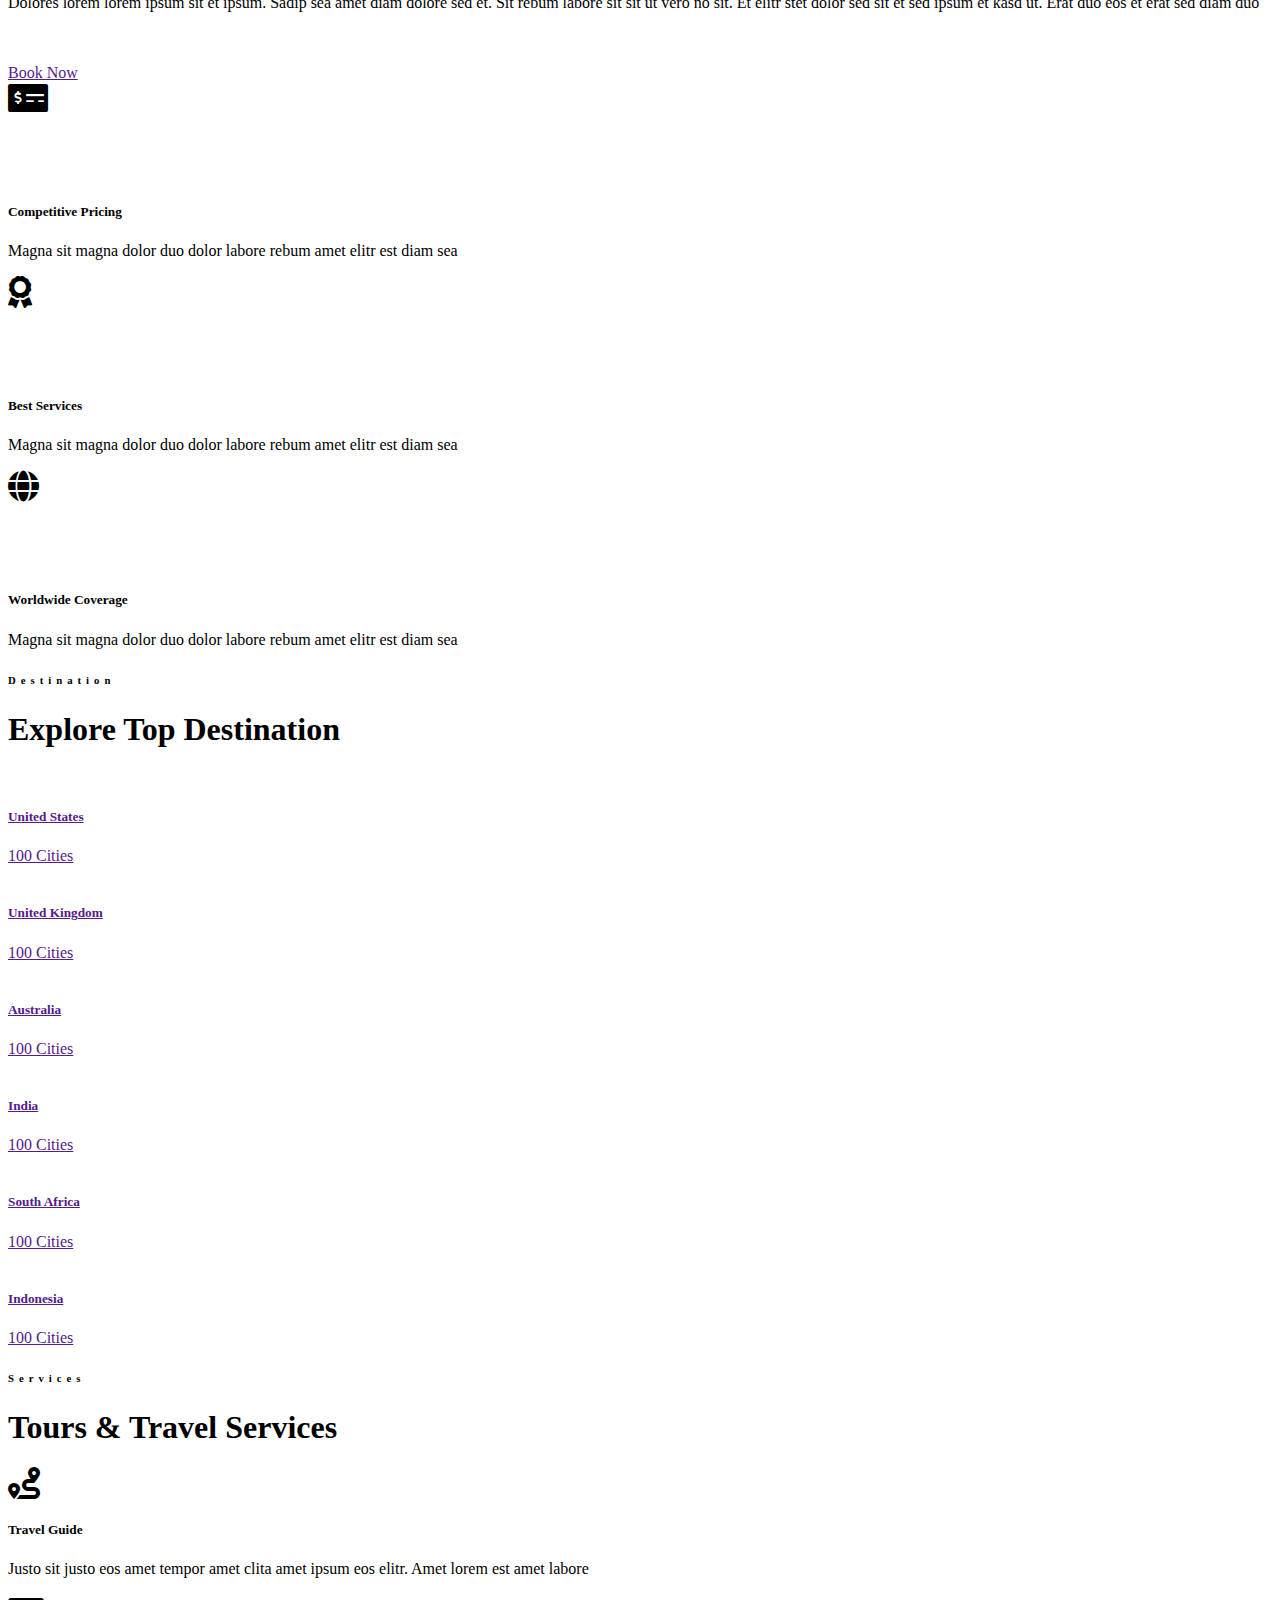
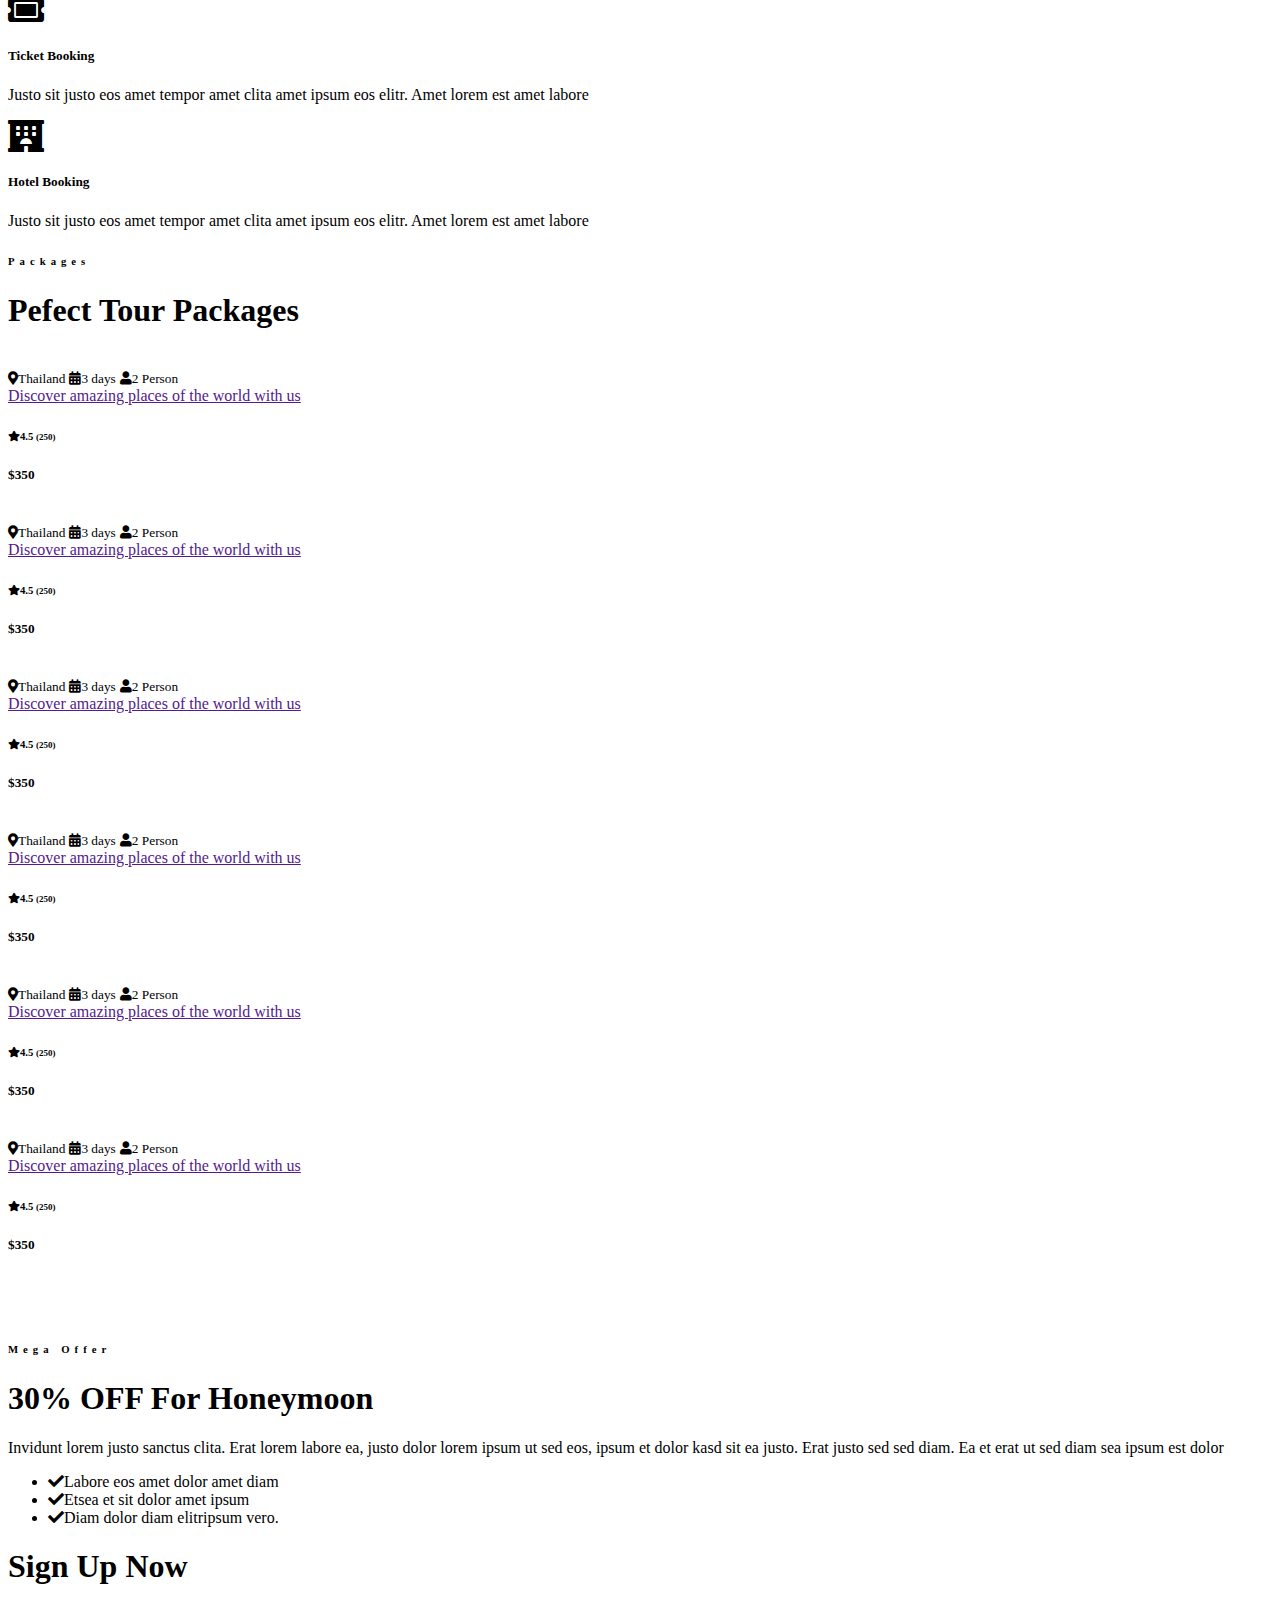
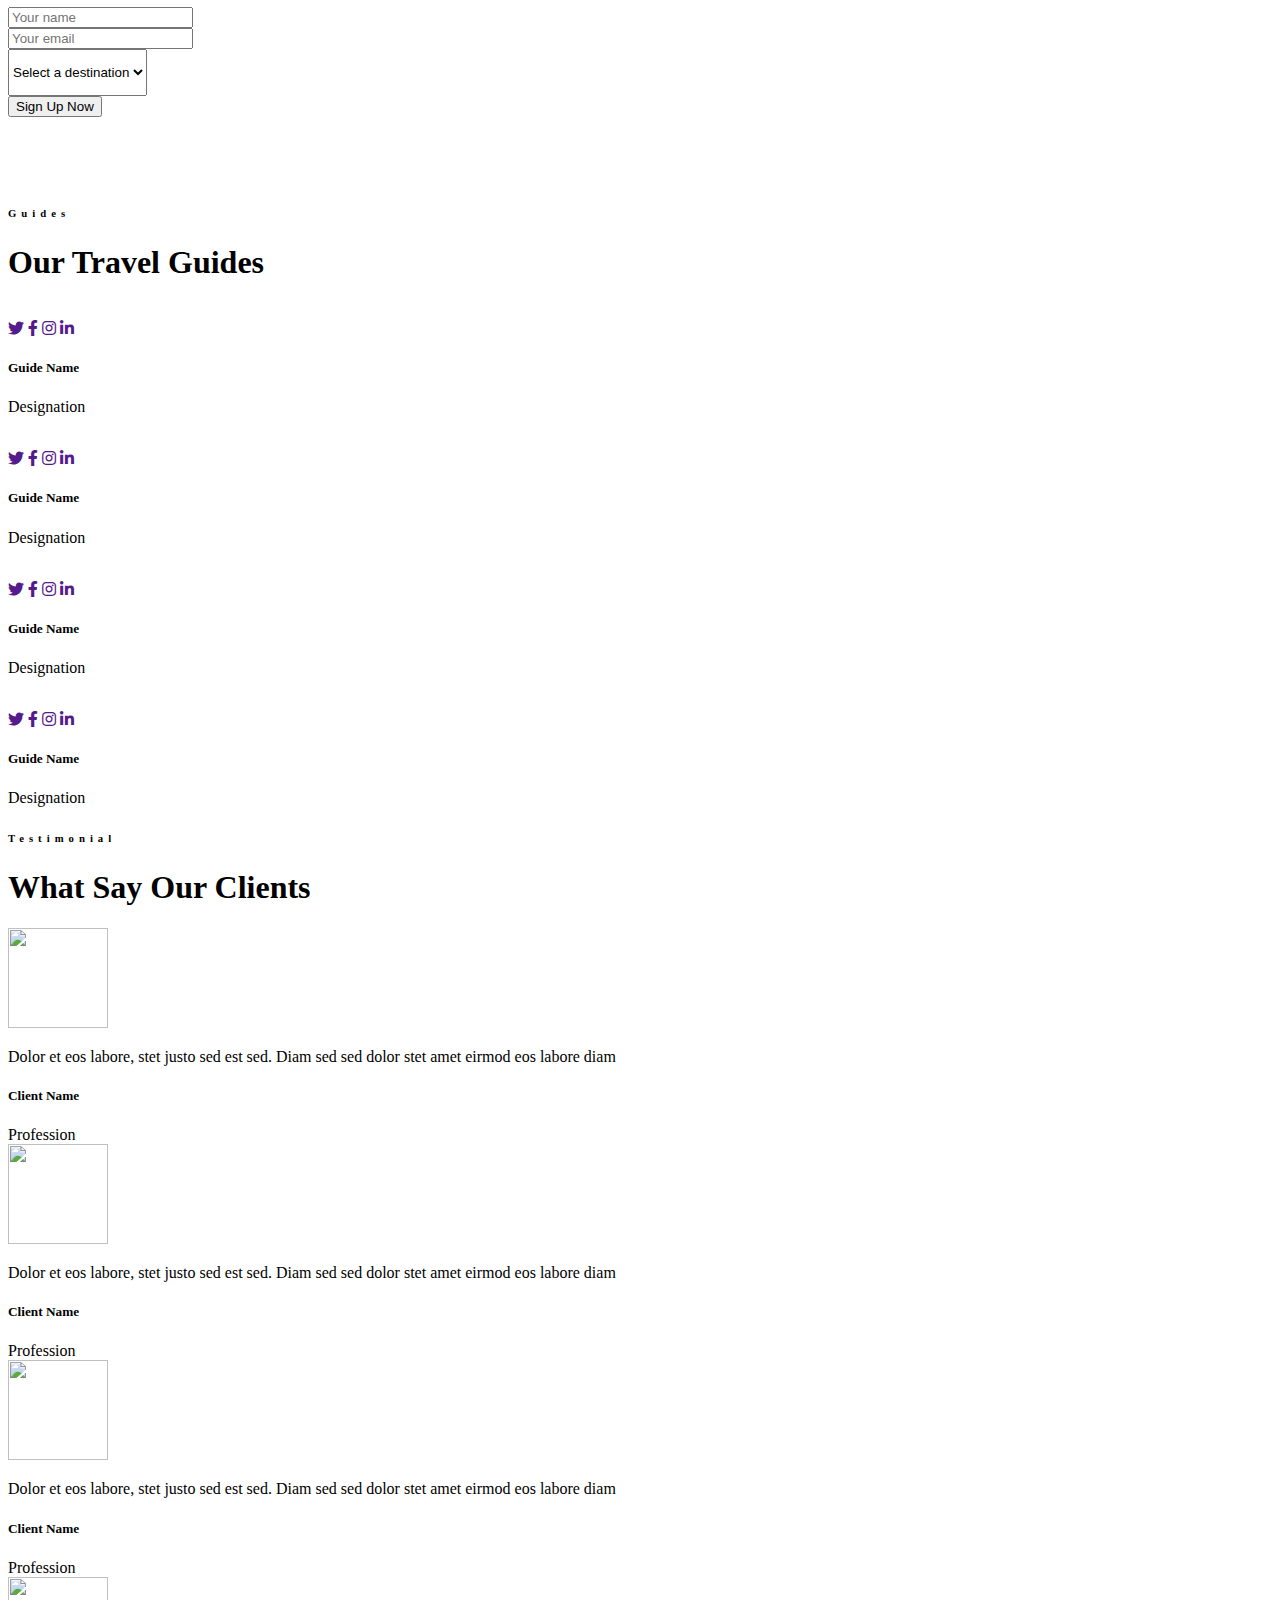
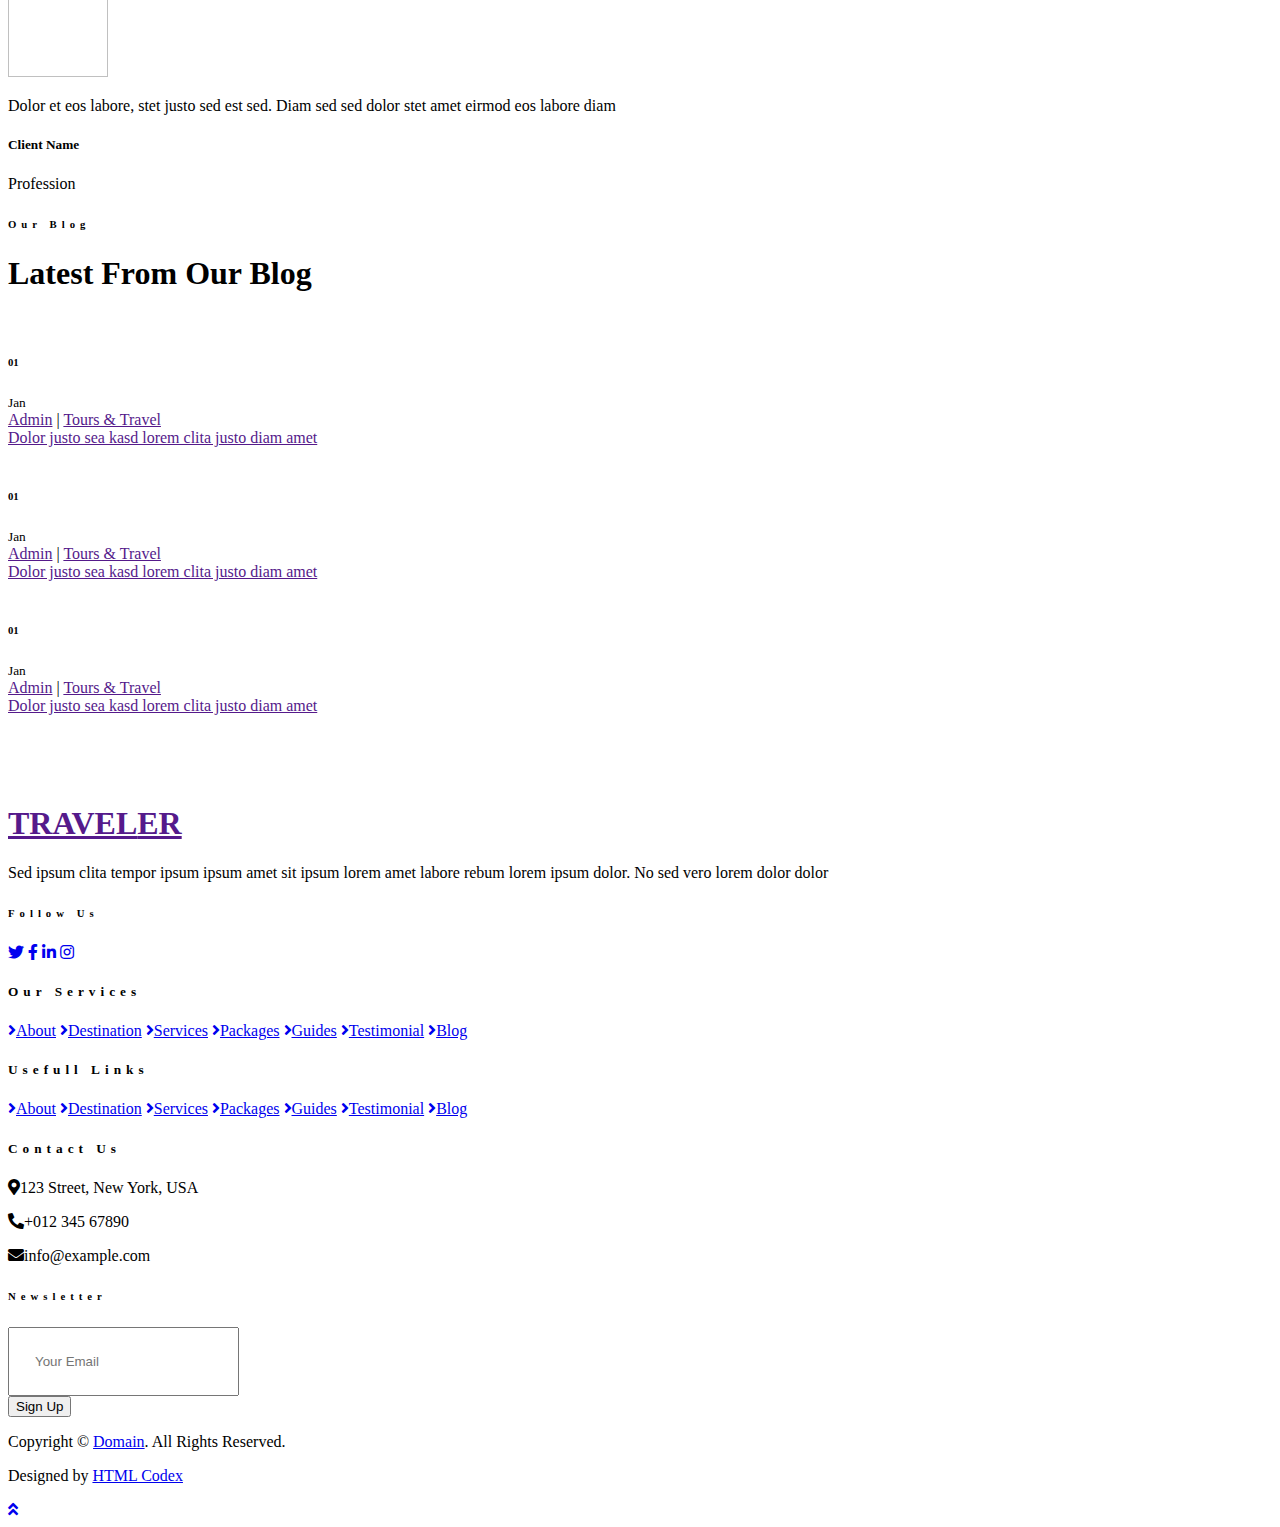
==== commit 06f71e2e: "Update index.html" ====
--- a/index/index.html
+++ b/index/index.html
@@ -1,6 +1,6 @@
 <!DOCTYPE html>
 <html lang="en">
- 
+holaaaaaaaaaaaaaaaaaaaaa
 <head>
     <meta charset="utf-8">
     <title>TRAVELER - Free Travel Website Template</title>
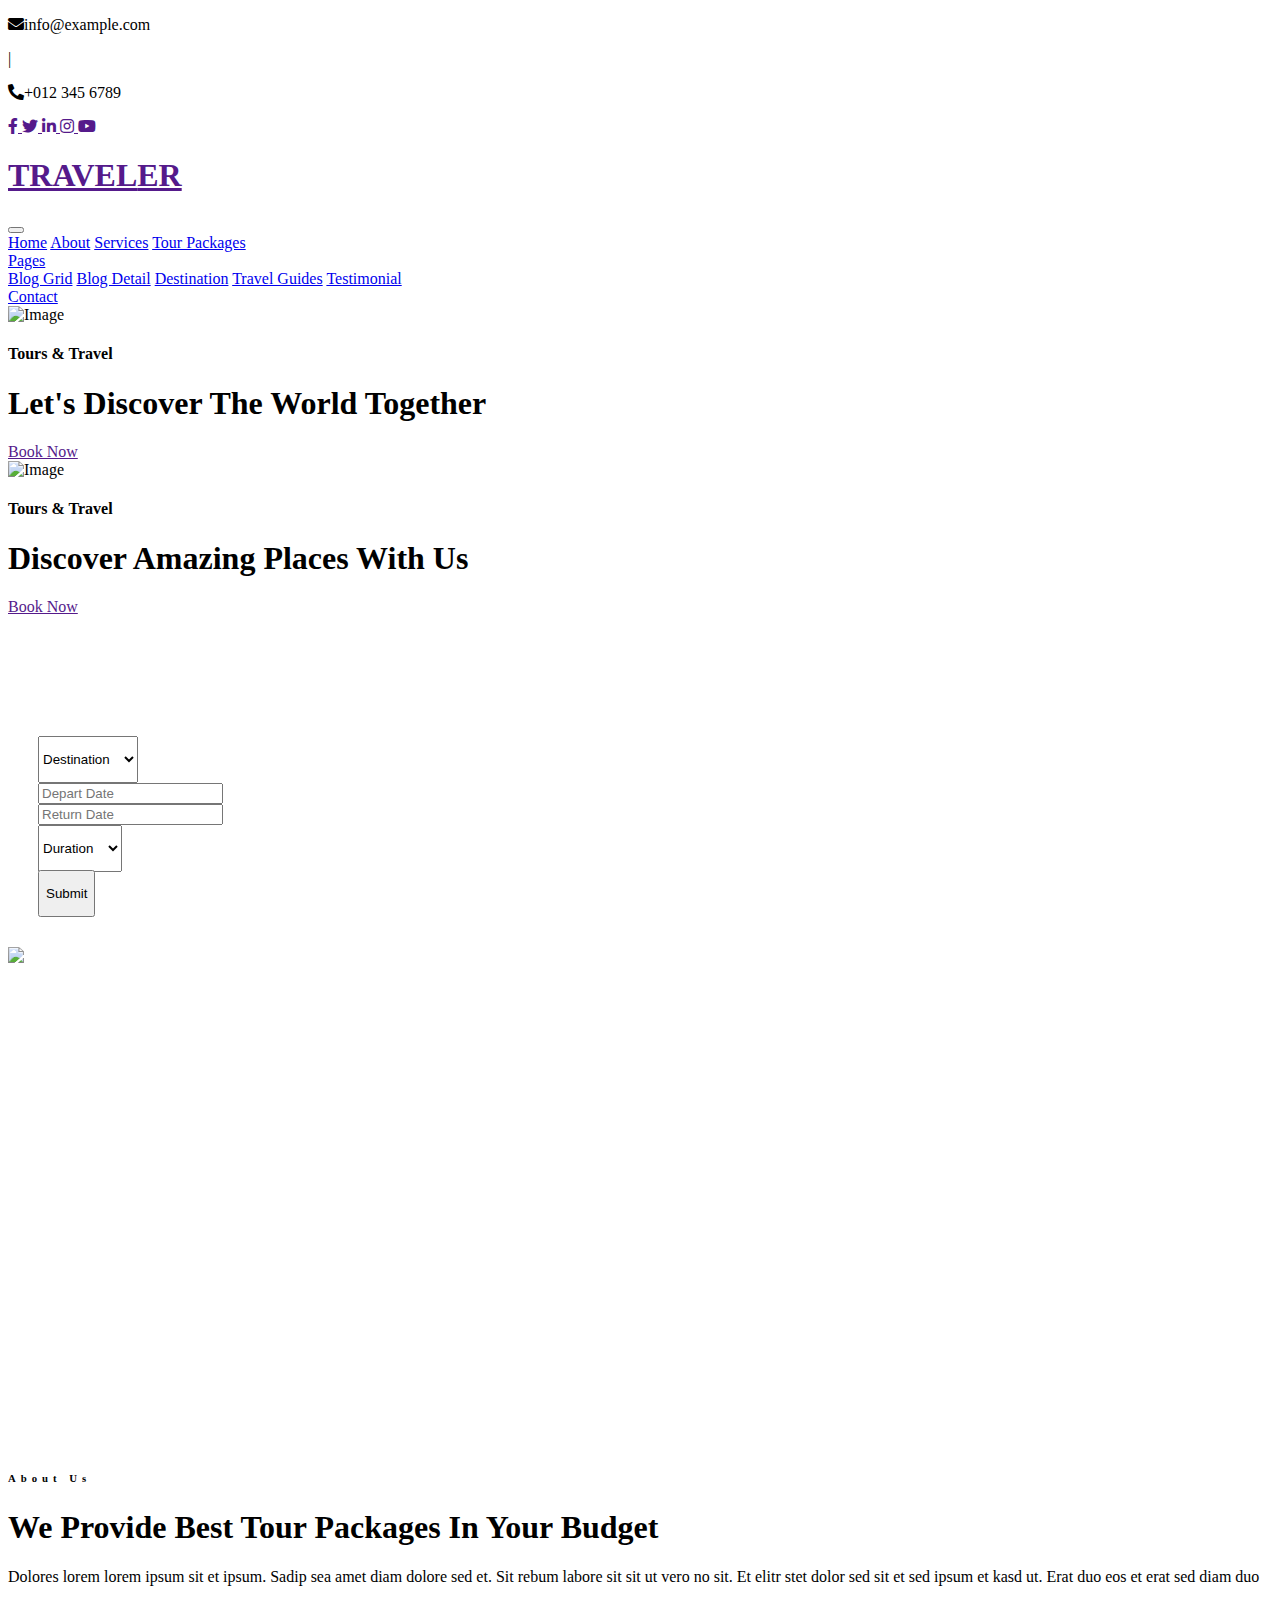
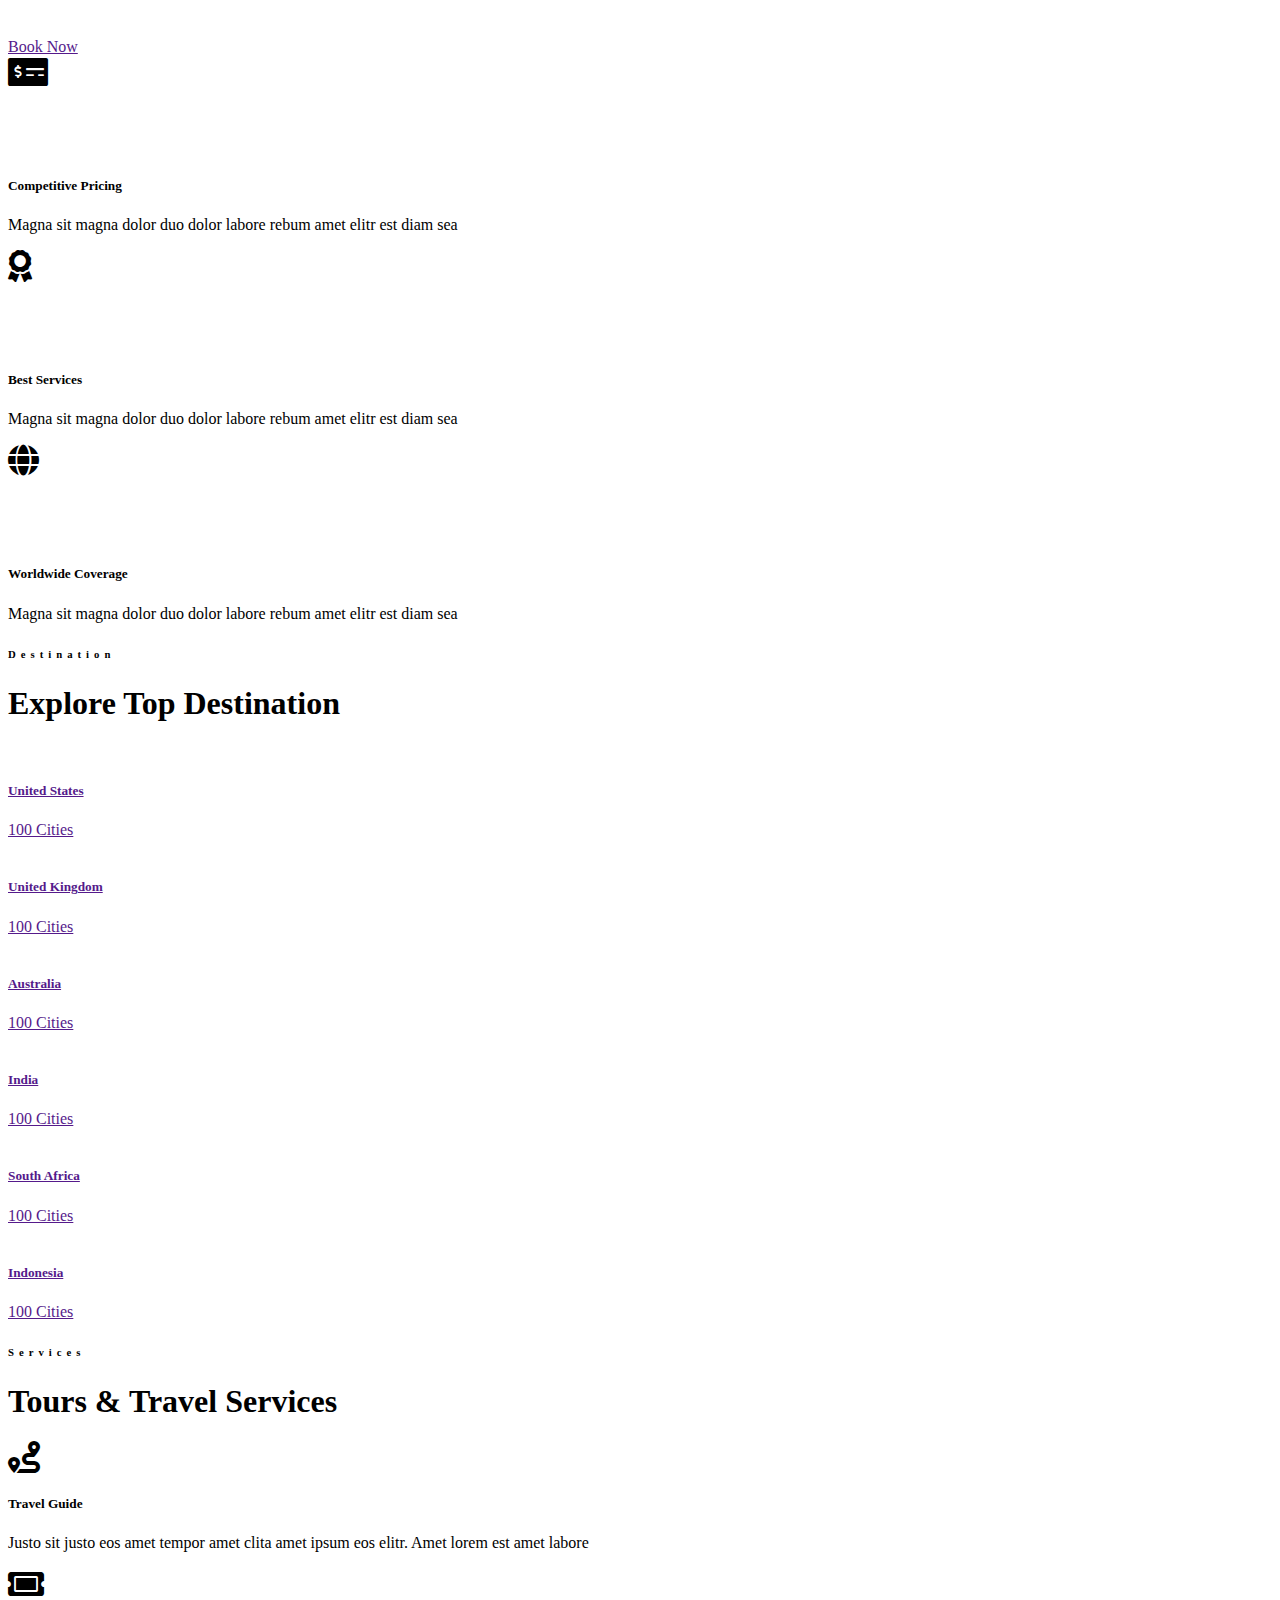
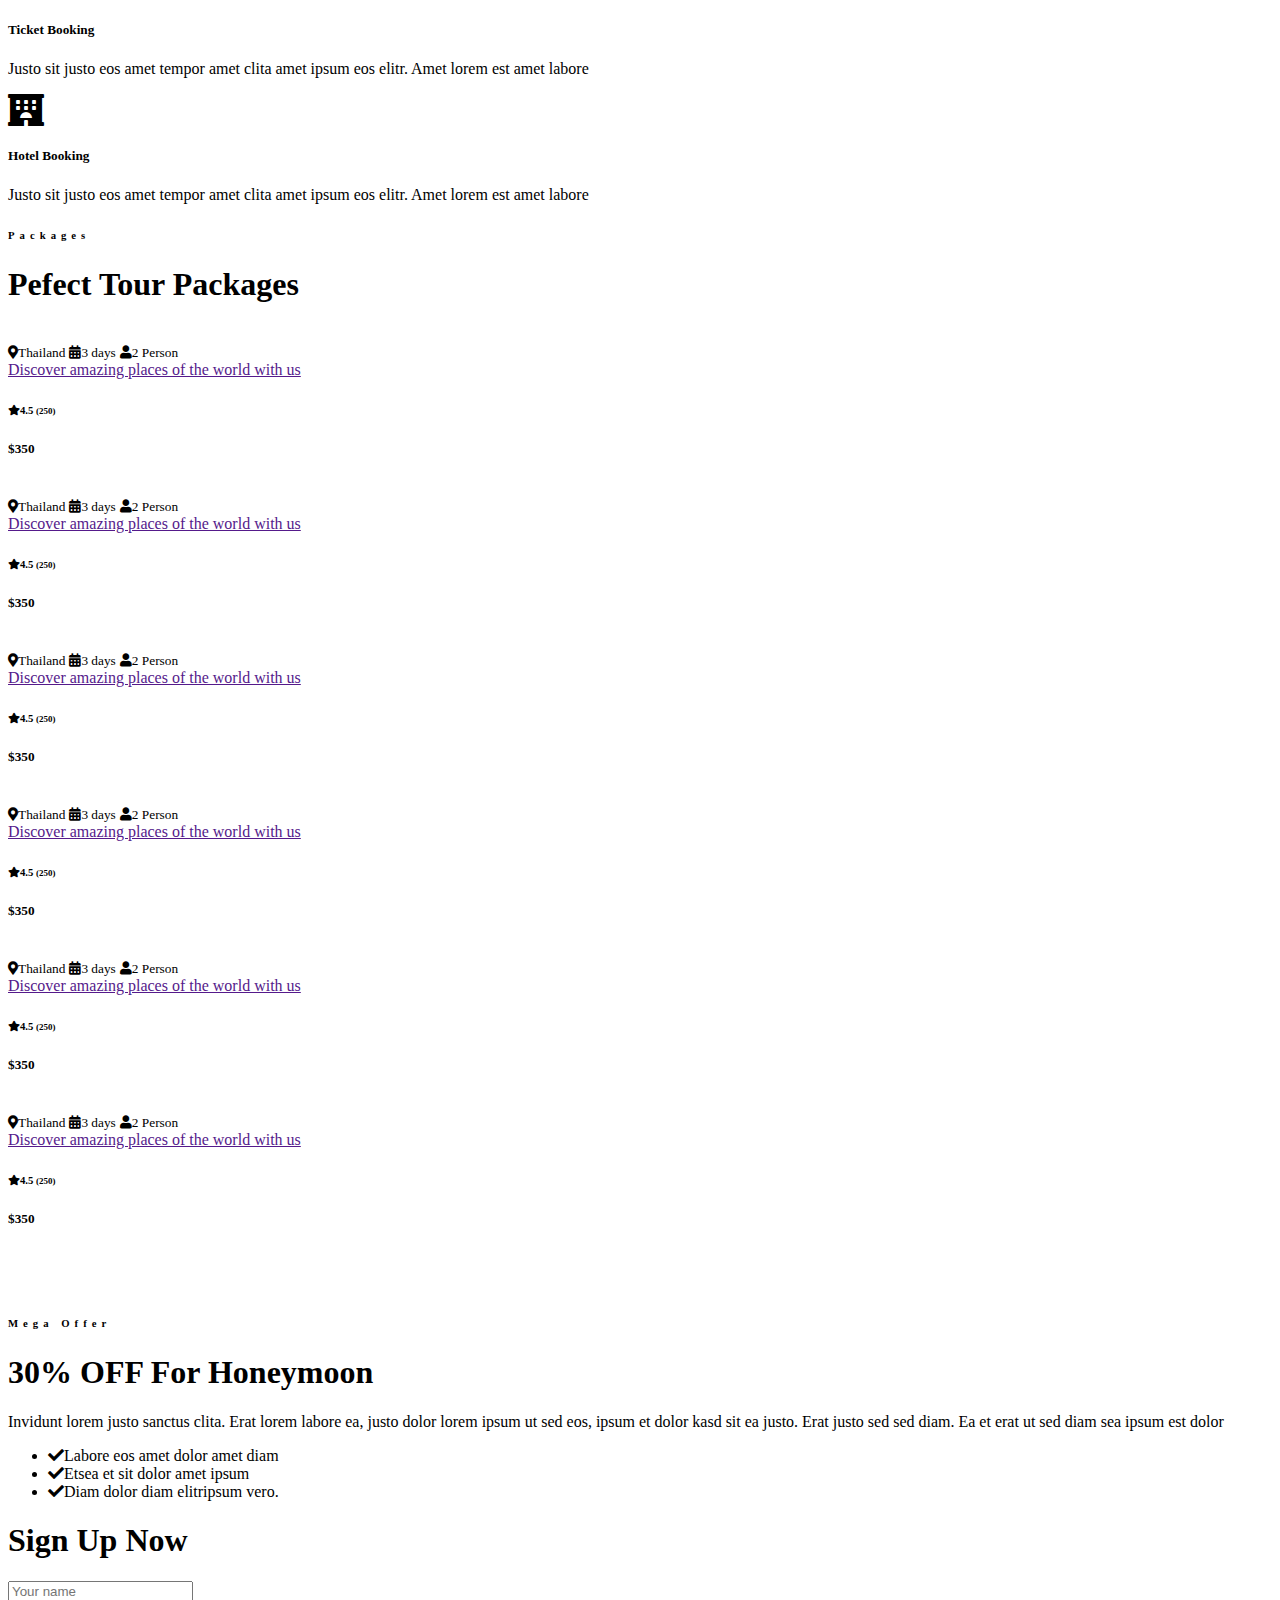
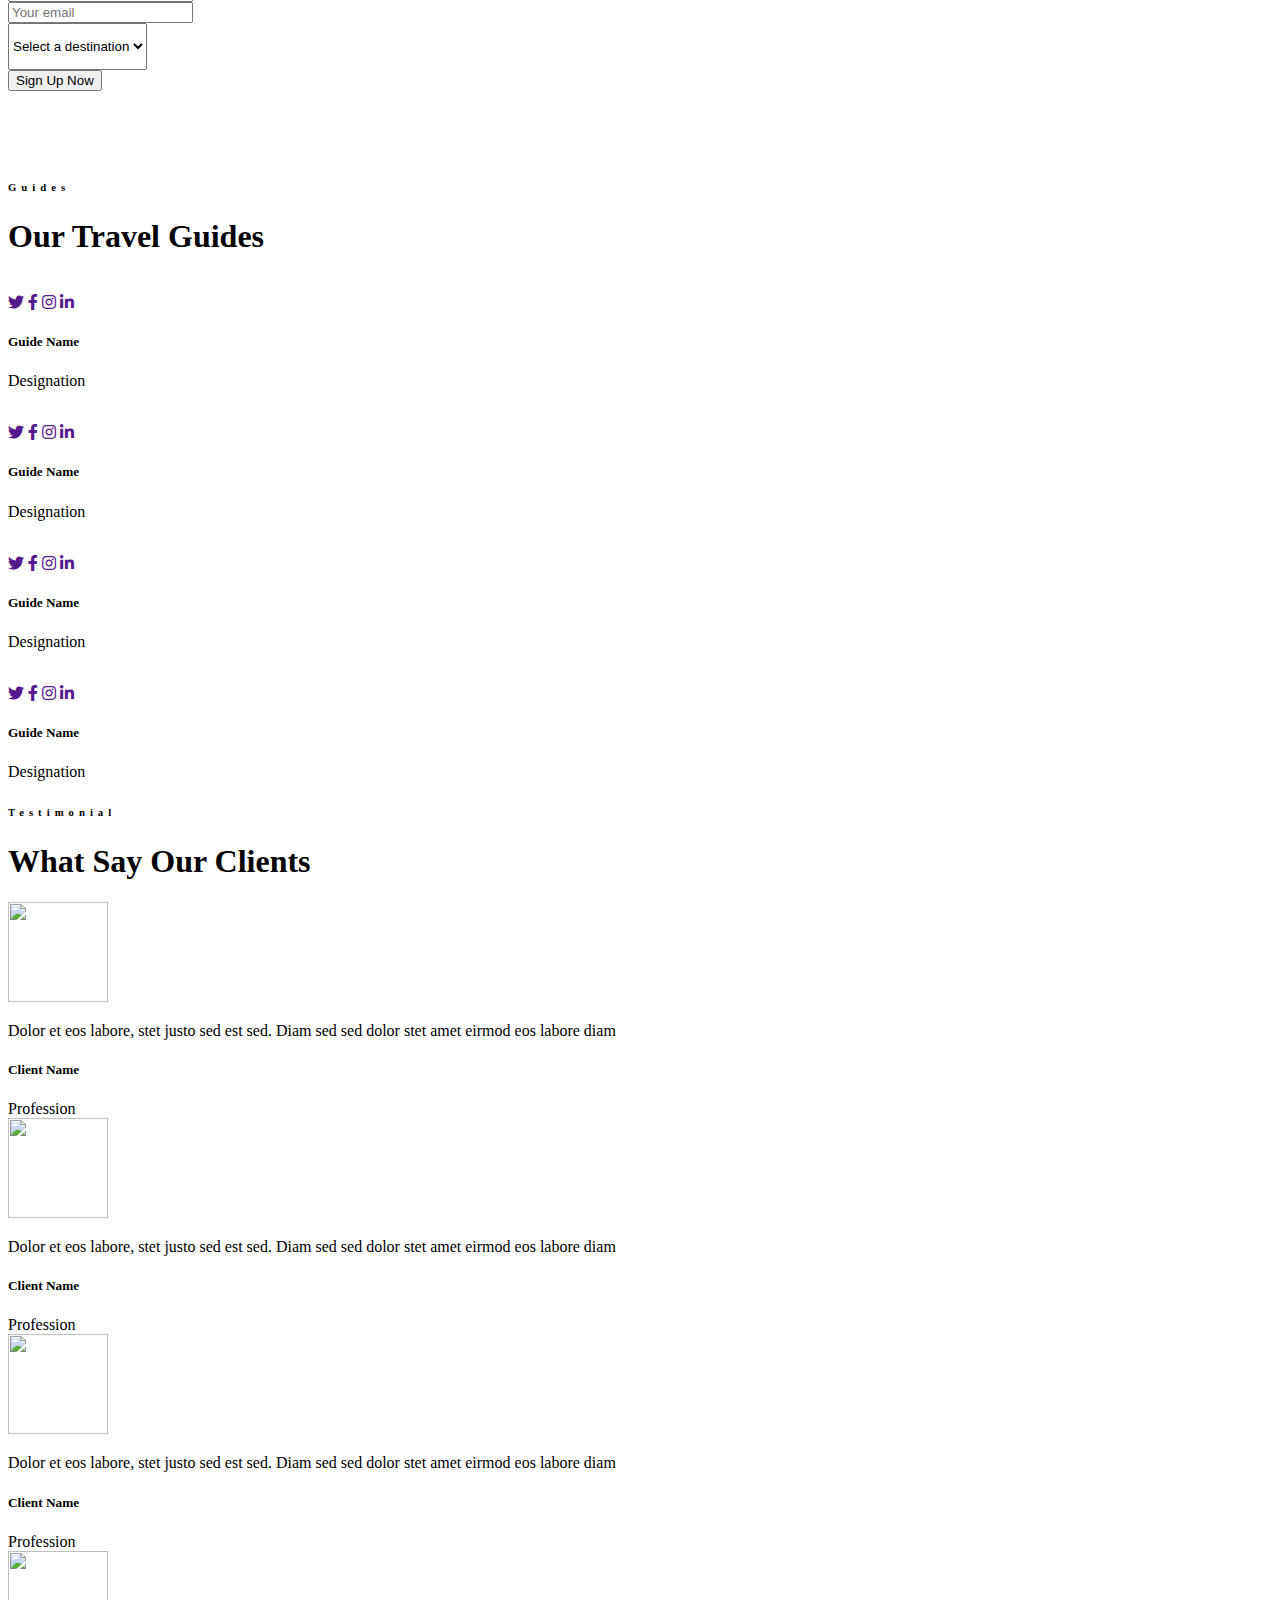
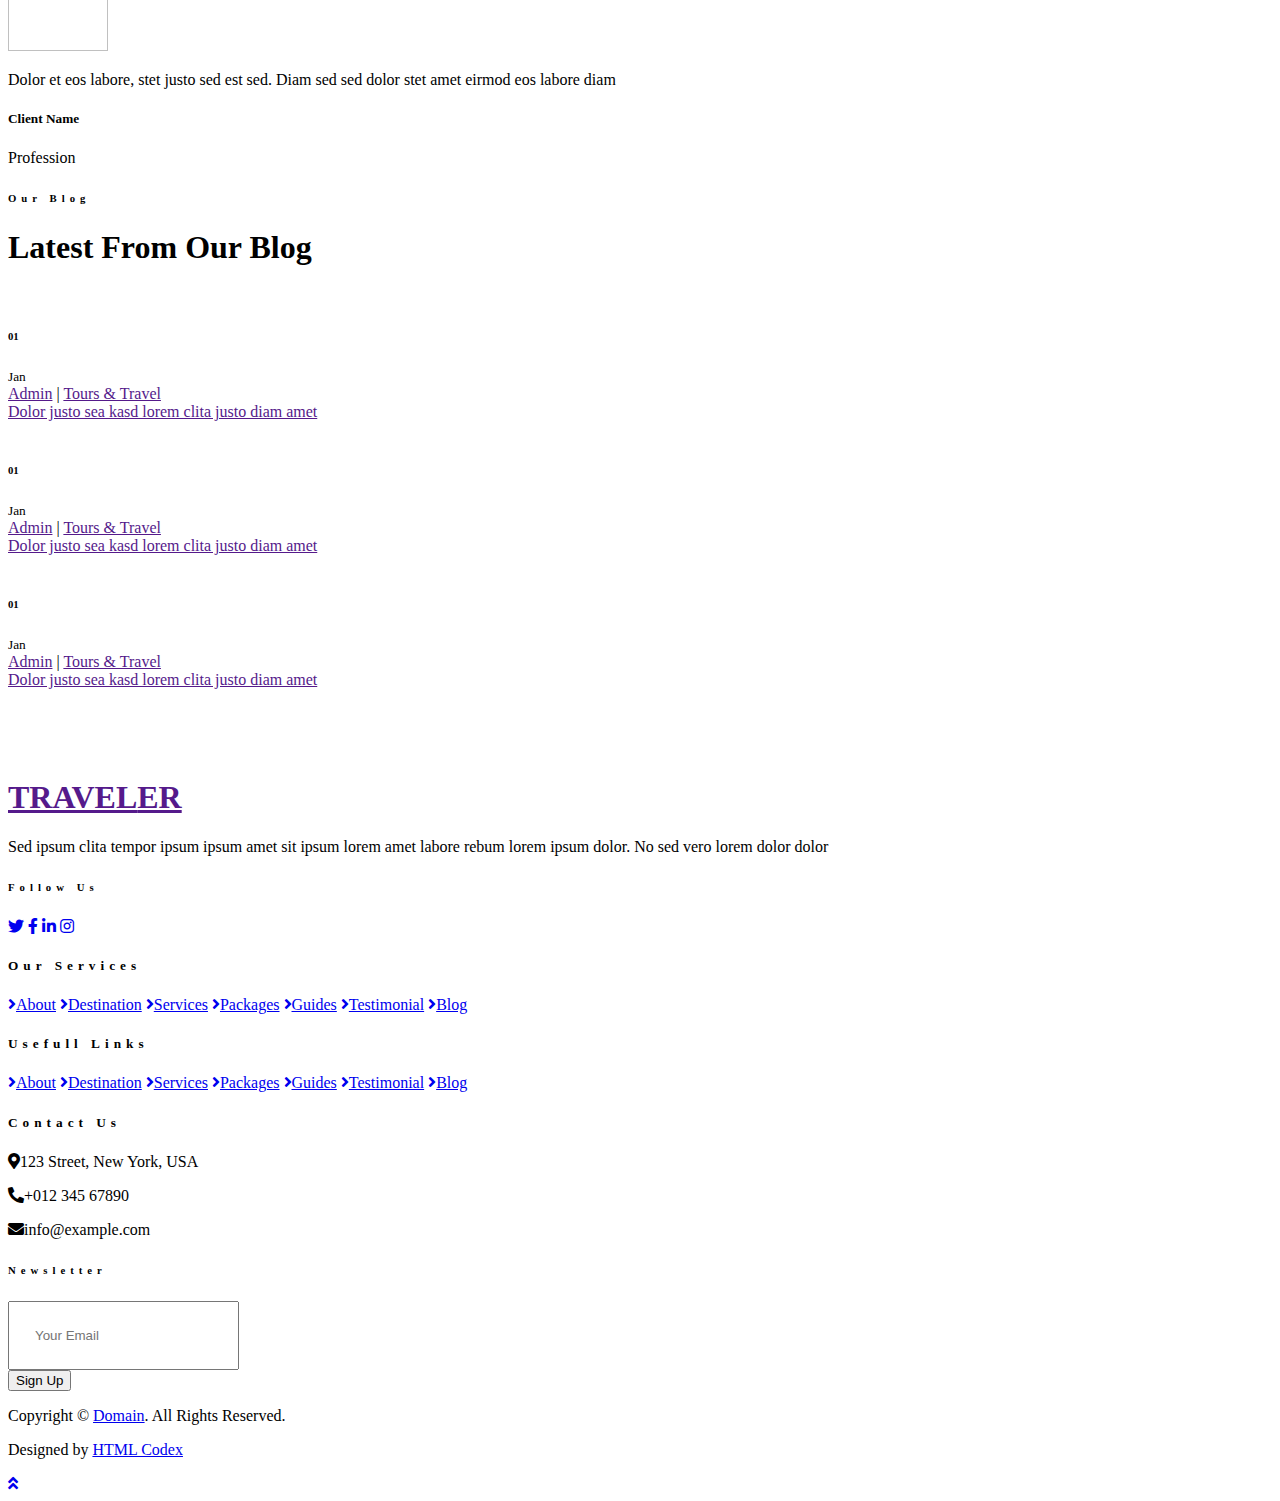
==== commit f5e9167f: "Update index.html" ====
--- a/index/index.html
+++ b/index/index.html
@@ -1,6 +1,6 @@
 <!DOCTYPE html>
 <html lang="en">
-holaaaaaaaaaaaaaaaaaaaaa
+    
 <head>
     <meta charset="utf-8">
     <title>TRAVELER - Free Travel Website Template</title>
